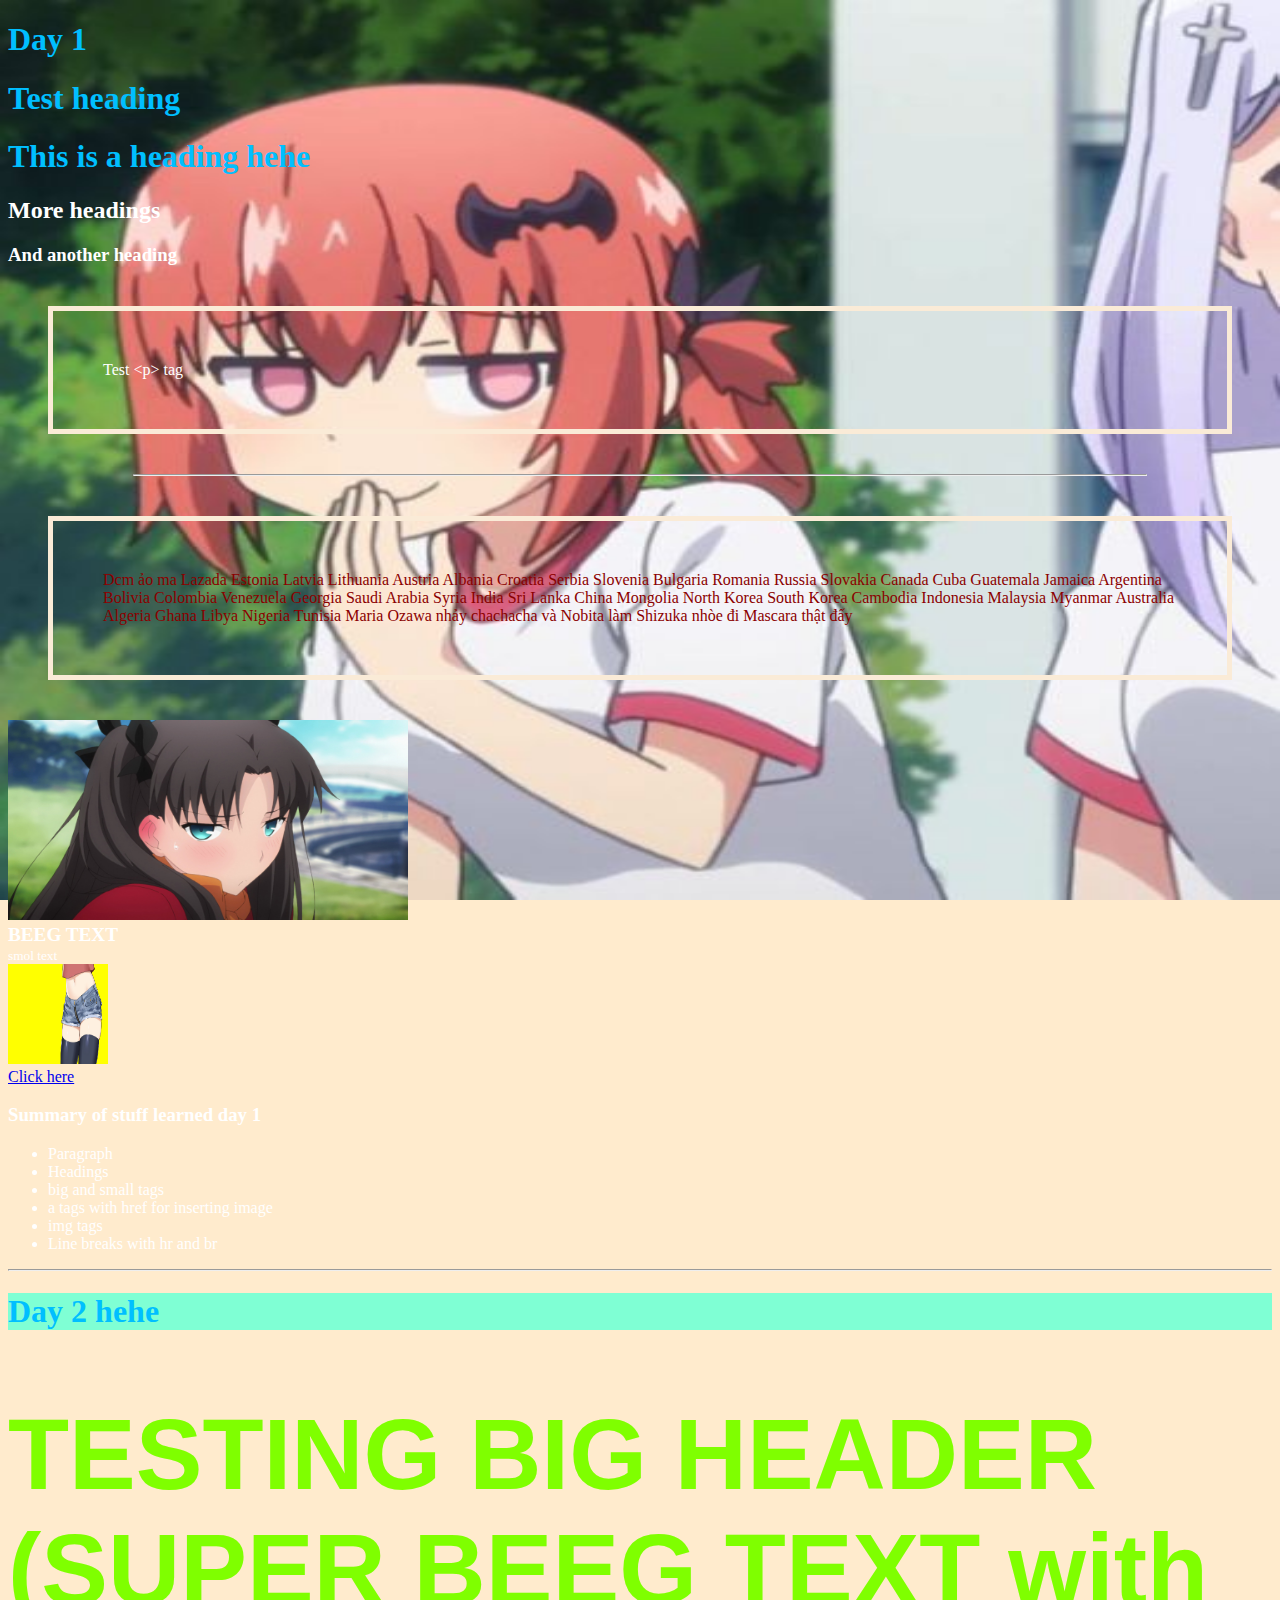
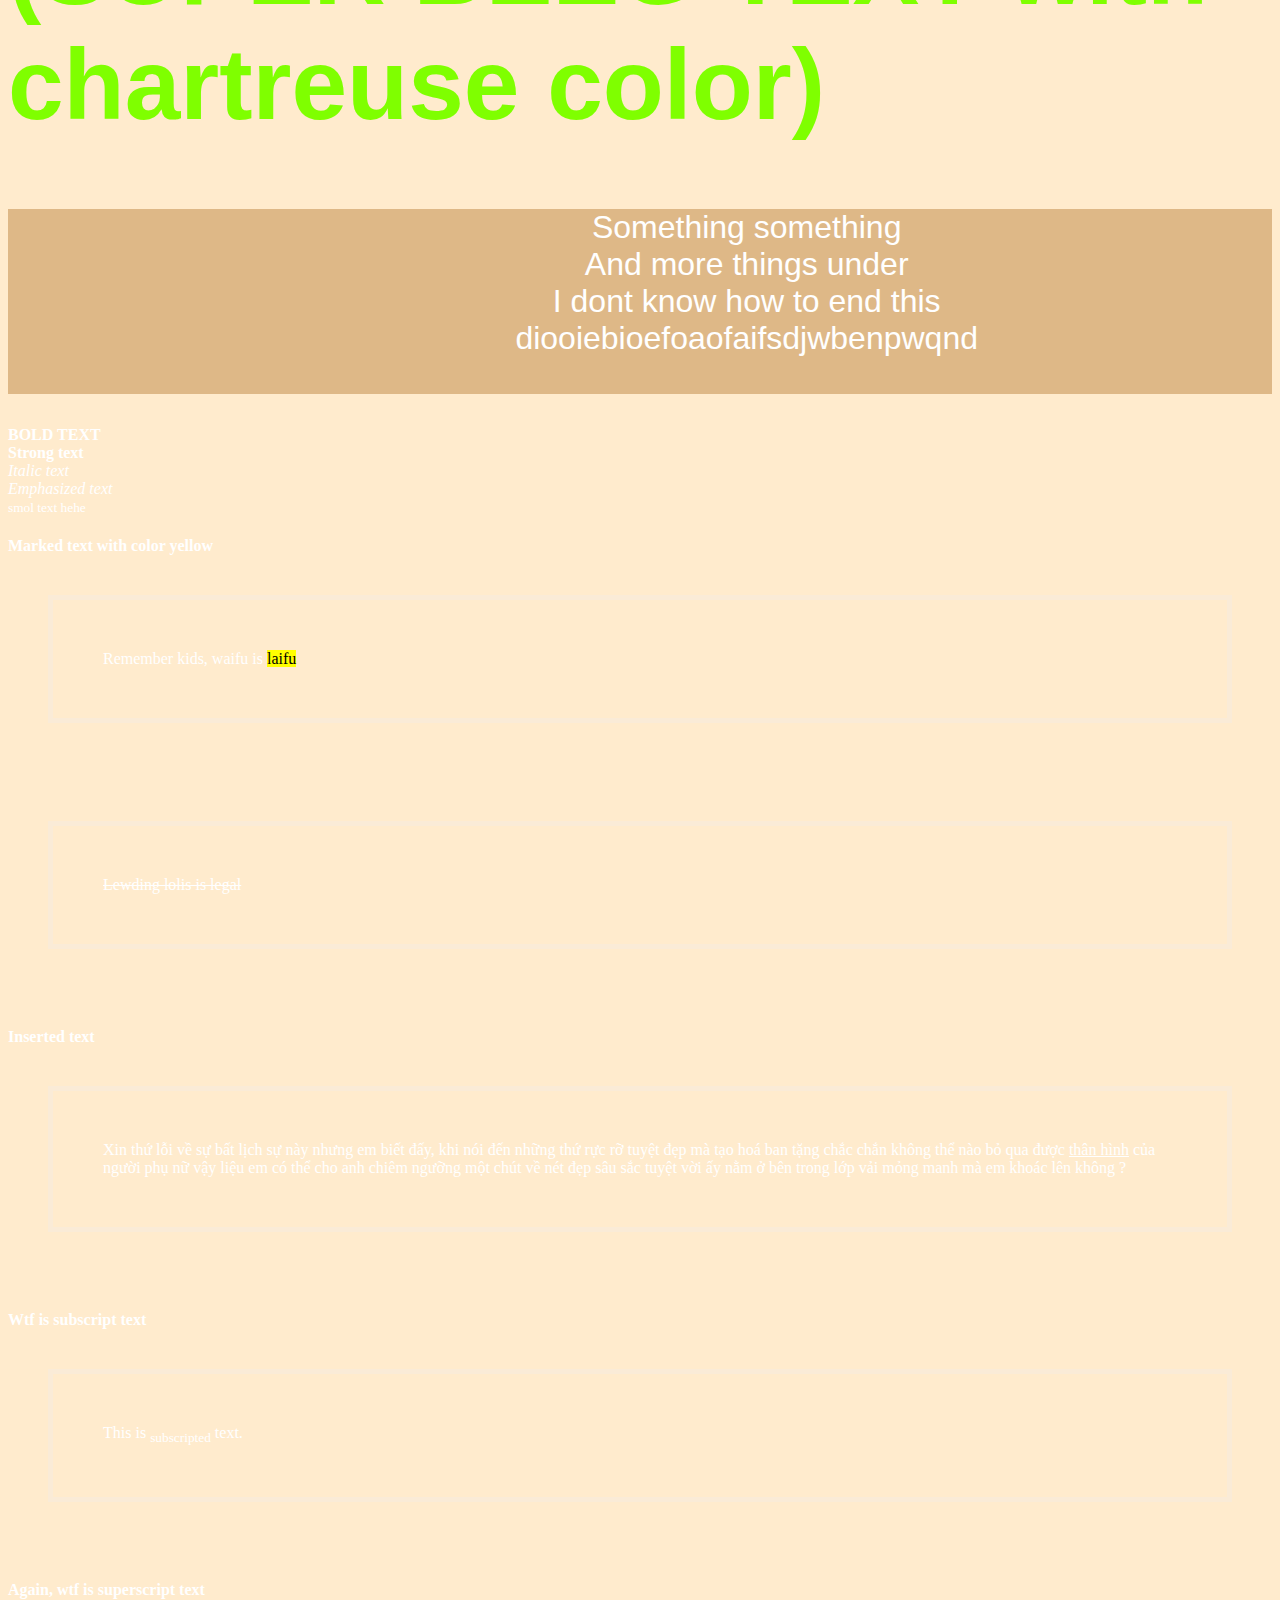
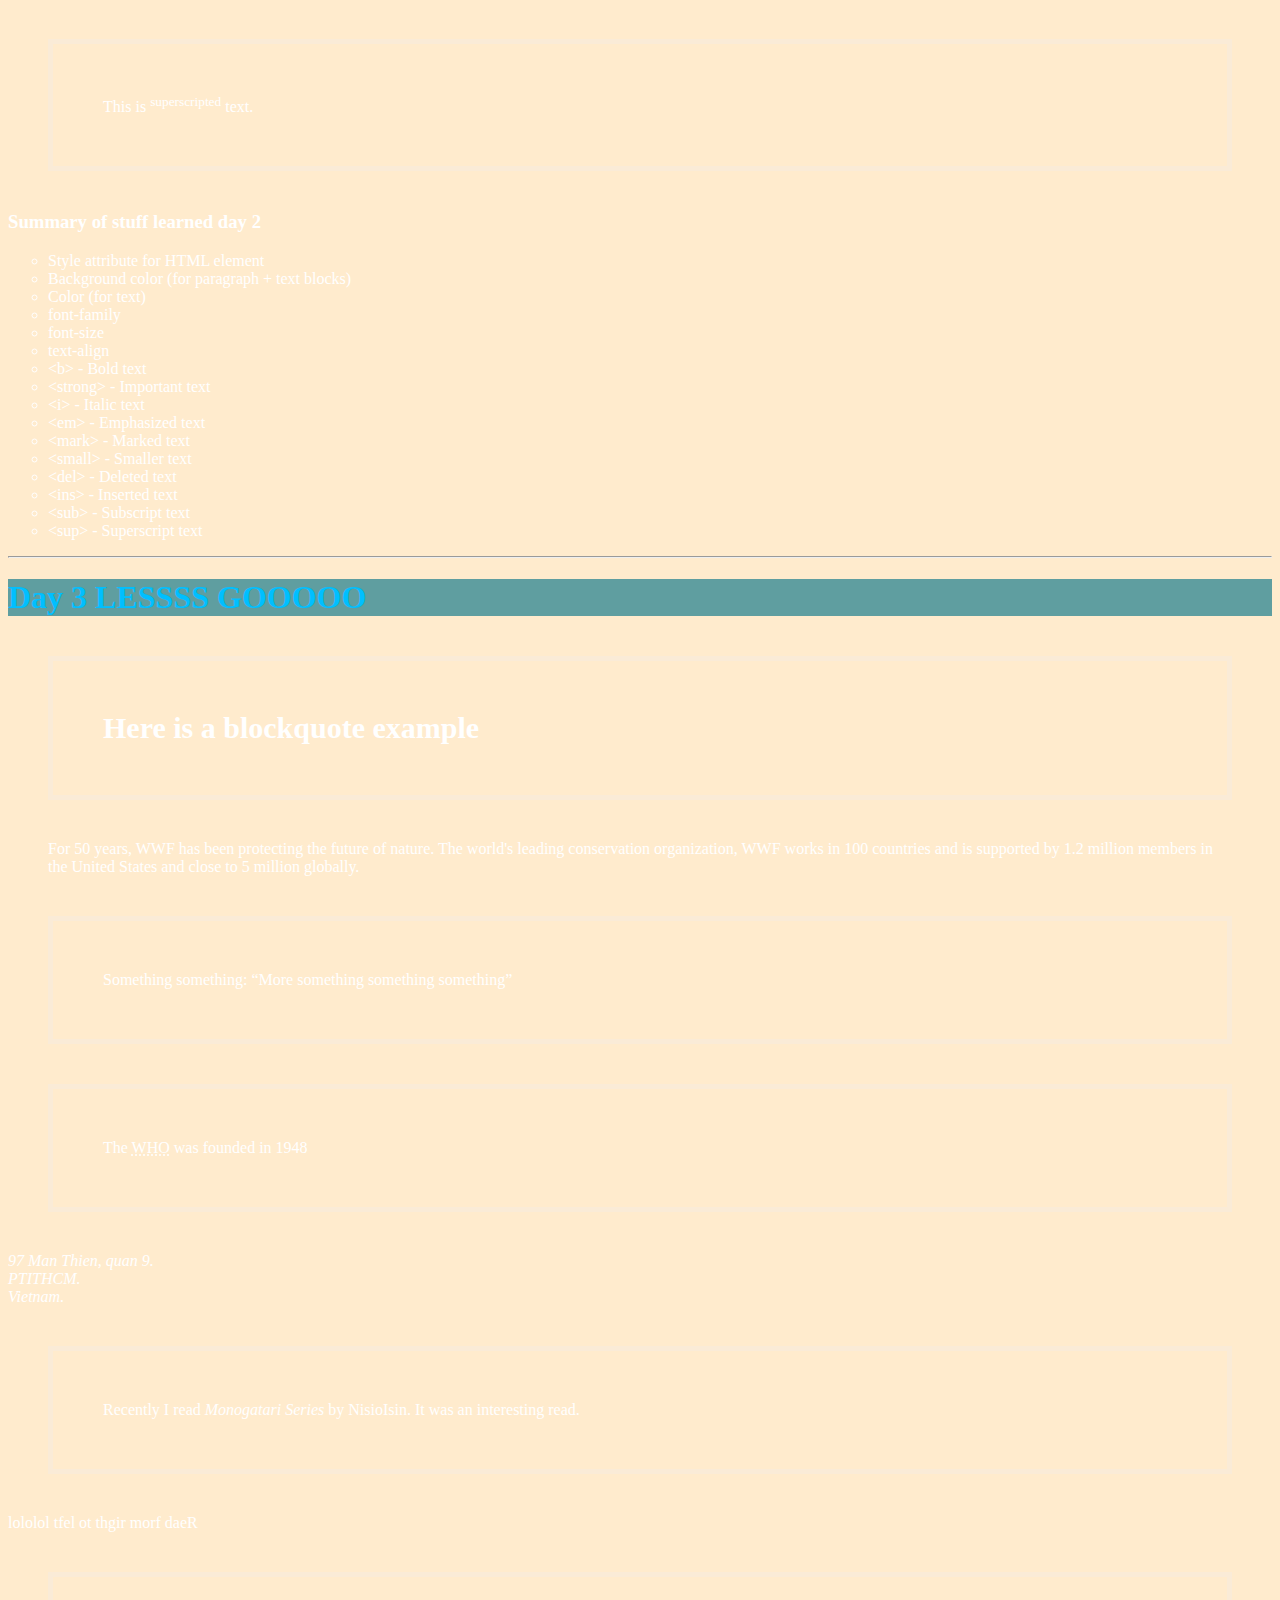
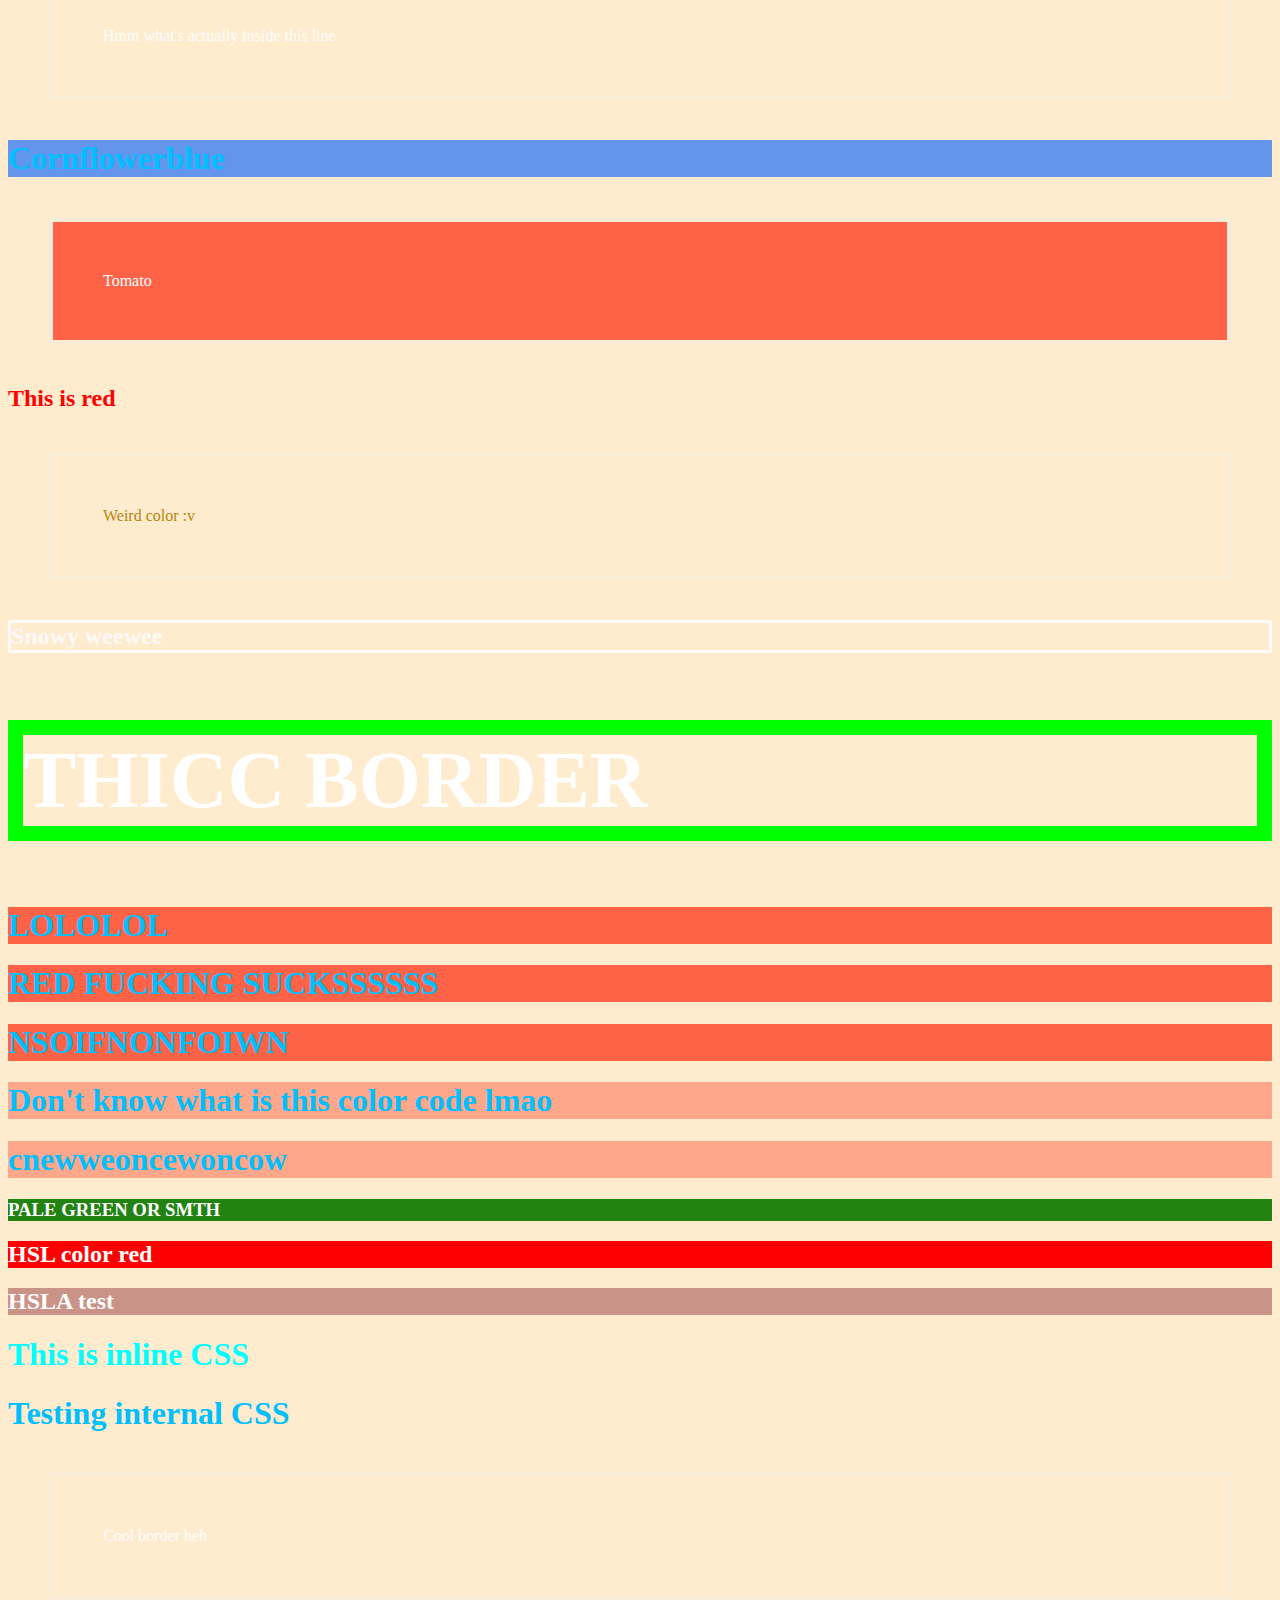
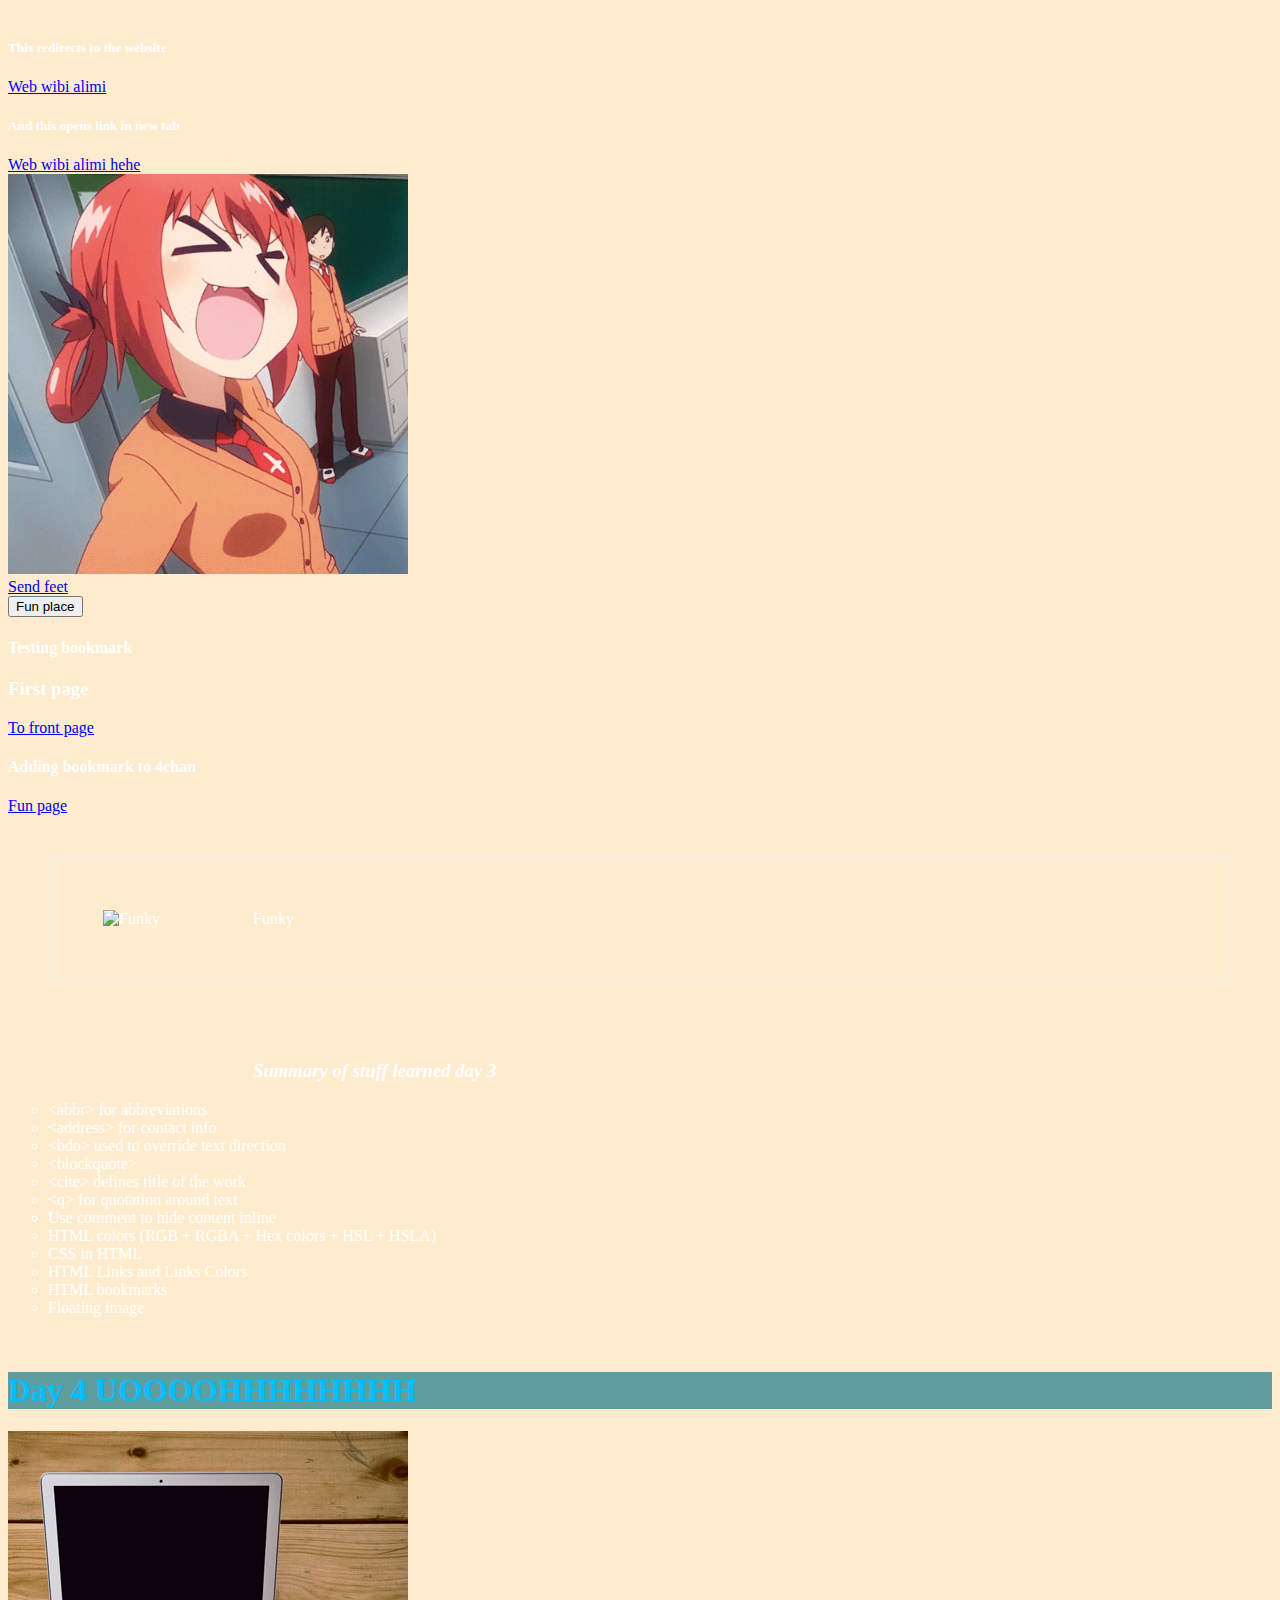
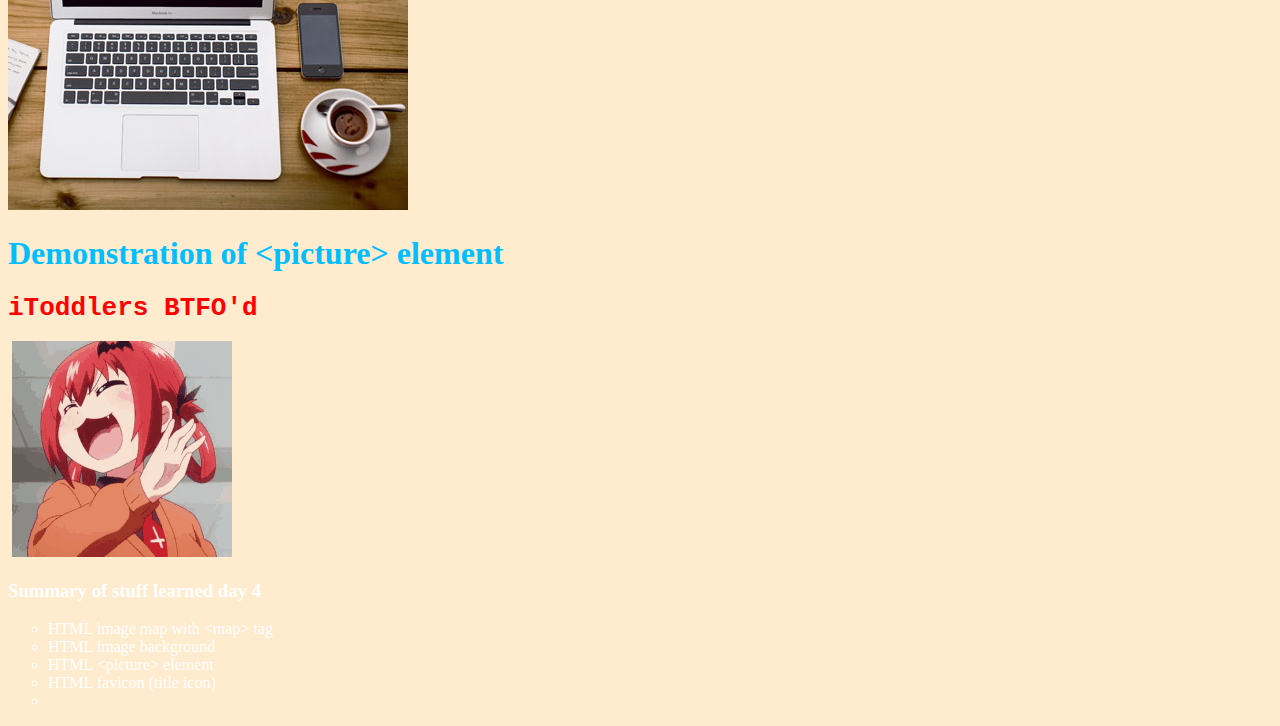
==== index.html @ 872552ba "Day 4 bla bla" ====
<!DOCTYPE html>
<html>
	<head>
		<title>My blog</title>
		<!-- Title bar favicon -->
		<link rel="icon" type="image/png" href="icons8-among-us-32.png"> 
		<!-- External CSS -->	
		<!-- <link rel="stylesheet" href="styles.css"> -->
	</head>
	<html lang="vi">
	<body style="background-color: blanchedalmond;">


		<!----------------------------------------------------------Day 1----------------------------------------------------------------------------->
		<!-- Heading -->
		<h1> Day 1 </h1>
		<h1> Test heading </h1>
		<h1> This is a heading hehe </h1> 
		<h2> More headings </h2>
		<h3> And another heading </h3>
		
		<!-- Paragraph-->
		<p> Test &lt;p&gt; tag</p>
		<hr width="80%">
		<p style="color: darkred;" title="AO MA"> Dcm ảo ma Lazada Estonia Latvia Lithuania Austria Albania Croatia Serbia Slovenia Bulgaria Romania Russia Slovakia Canada Cuba Guatemala Jamaica Argentina Bolivia Colombia Venezuela Georgia Saudi Arabia Syria India Sri Lanka China Mongolia North Korea South Korea Cambodia Indonesia Malaysia Myanmar Australia Algeria Ghana Libya Nigeria Tunisia Maria Ozawa nhảy chachacha và Nobita làm Shizuka nhòe đi Mascara thật đấy</p>

		<!-- Insert image to website with img tag -->
		<img src="rin_blush.jpg" height="200px" width="400px" alt="Rin best waifu uwu">
		<br>

		<!-- big and small tag -->
		<big> <b>BEEG TEXT</b> </big>
		<br>
		<small> smol text </small>
		<br>
		<a href="http://ditmewibu.com/">
			<img src="thighs.png" height="100px" width="100px" alt="wibu">
			<br>
			Click here
		</a>
		<br>
		
		
		<!--- Summary --->
		<h3>Summary of stuff learned day 1</h3>
		<ul>
			<li>Paragraph</li>
			<li>Headings</li>
			<li>big and small tags</li>
			<li>a tags with href for inserting image</li>
			<li>img tags</li>
			<li>Line breaks with hr and br</li>
		</ul>
		<hr>




		<!----------------------------------------------------------Day 2----------------------------------------------------------------------------->
		<!-- Testing css style attribute -->
		<h1 style="background-color: aquamarine;"> Day 2 hehe </h1>	
		
		<!-- Adjust heading size with style attribute -->
		<h1 style="font-size: 100px; color: chartreuse; font-family: sans-serif;" > TESTING BIG HEADER (SUPER BEEG TEXT with chartreuse color) </h1>

		<!-- Pre-defined text with <pre> tag-->
		<pre style="background-color: burlywood; font-family: 'Franklin Gothic Medium', 'Arial Narrow', Arial, sans-serif; font-size: 200%; text-align: center;">
			Something something
			And more things under
			I dont know how to end this
			diooiebioefoaofaifsdjwbenpwqnd
		</pre>
		
		<!-- HTML text formatting -->
		<b>BOLD TEXT</b>
		<br>
		<strong>Strong text</strong>
		<br>
		<i>Italic text</i>
		<br>
		<em>Emphasized text</em>
		<br>
		<small>smol text hehe</small>
		<br>
		<h4>Marked text with color yellow</h4>
		<p>Remember kids, waifu is <mark>laifu</mark></p>
		<br>
		<p><del>Lewding lolis is legal</del></p>
		<br>
		<h4>Inserted text</h4>
		<p>Xin thứ lỗi về sự bất lịch sự này nhưng em biết đấy, khi nói đến những thứ rực rỡ tuyệt đẹp mà tạo hoá ban tặng chắc chắn không thể nào bỏ qua được <ins>thân hình</ins> của người phụ nữ vậy liệu em có thể cho anh chiêm ngưỡng một chút về nét đẹp sâu sắc tuyệt vời ấy nằm ở bên trong lớp vải mỏng manh mà em khoác lên không ?</p>
		<br>
		<h4>Wtf is subscript text</h4>
		<p>This is <sub>subscripted</sub> text.</p>
		<br>
		<h4>Again, wtf is superscript text</h4>
		<p>This is <sup>superscripted</sup> text.</p>


		

		<!--- Summary --->
		<h3>Summary of stuff learned day 2</h3>
		<ul style="list-style-type: circle;">
			<li>Style attribute for HTML element</li>
			<li>Background color (for paragraph + text blocks)</li>
			<li>Color (for text)</li>
			<li>font-family</li>
			<li>font-size</li>
			<li>text-align</li>
			<li>&lt;b&gt; - Bold text</li>
			<li>&lt;strong&gt; - Important text</li>
			<li>&lt;i&gt; - Italic text</li>
			<li>&lt;em&gt; - Emphasized text</li>
			<li>&lt;mark&gt; - Marked text</li>
			<li>&lt;small&gt; - Smaller text</li>
			<li>&lt;del&gt; - Deleted text</li>
			<li>&lt;ins&gt; - Inserted text</li>
			<li>&lt;sub&gt; - Subscript text</li>
			<li>&lt;sup&gt; - Superscript text</li>
		</ul>
		<hr>
		

		<!----------------------------------------------------------Day 3----------------------------------------------------------------------------->
		<h1 style="background-color: cadetblue;">Day 3 LESSSS GOOOOO</h1>
		
		<!--- Testing blockquote --->
		<p style="font-size: 30px;"><b>Here is a blockquote example</b></p>
		<blockquote cite="http://www.worldwildlife.org/who/index.html">
			For 50 years, WWF has been protecting the future of nature.
			The world's leading conservation organization,
			WWF works in 100 countries and is supported by
			1.2 million members in the United States and
			close to 5 million globally.
		</blockquote>

		<!--- Quotation mark around text--->
		<p>Something something: <q>More something something something</q></p>

		<!--- Abbreaviation --->
		<p>The <abbr title="World Health Organization">WHO</abbr> was founded in 1948</p>

		<!--- Address for contact info--->
		<address>
			97 Man Thien, quan 9.<br>
			PTITHCM.<br>
			Vietnam.<br>
		</address>

		<!--- Cite for work title --->
		<p>Recently I read <cite>Monogatari Series</cite> by NisioIsin. It was an interesting read.</p>

		<!--- Bi-directionial override, used to override current text direction --->
		<bdo dir="rtl">Read from right to left lololol</bdo>

		<!--- Hide inline content KEKW --->
		<p>Hmm what's actually inside this line <!-- LOLOLOL TROLLED --></p>

		<!--------- HTML colors --------->

		<!--- Background colors --->
		<h1 style="background-color: cornflowerblue;">Cornflowerblue</h1>
		<p style="background-color: tomato;">Tomato</p>

		<!--- Text colors --->
		<h2 style="color: red;">This is red</h2>
		<p style="color: darkgoldenrod;">Weird color :v</p>
		
		<!--- Border color --->
		<h2 style="border: 3px solid snow; color: snow;">Snowy weewee</h2>
		<h2 style="border: 15px solid lime; font-size: 500%;"><b>THICC BORDER</b></h2>

		<!--- Color values using rgb color code --->
		 <h1 style="background-color:rgb(255, 99, 71);">LOLOLOL</h1>
		<h1 style="background-color:#ff6347;">RED FUCKING SUCKSSSSSS</h1>
		<h1 style="background-color:hsl(9, 100%, 64%);">NSOIFNONFOIWN</h1>

		<h1 style="background-color:rgba(255, 99, 71, 0.5);">Don't know what is this color code lmao</h1>
		<h1 style="background-color:hsla(9, 100%, 64%, 0.5);">cnewweoncewoncow</h1> 

		<!--- HTML Hex colors --->
		<h3 style="background-color: #228312;">PALE GREEN OR SMTH</h3>


		<!--- HSL Color values --->
		<h2 style="background-color: hsl(0, 100%, 50%);">HSL color red</h2>
		<h2 style="background-color: hsla(0, 30%, 50%, 60%);">HSLA test</h2>


		<!--- HTML_CSS --->
		
		<!-- Inline CSS -->
		<h1 style="font-size: 200%; color: aqua;">This is inline CSS</h1>

		<!-- Internal CSS -->
		<style>
			<!-- h1 {color: deepskyblue;} -->
			<!-- p {border: 5px solid antiquewhite; padding: 50px; margin: 40px;} -->
		</style>
		<h1>Testing internal CSS</h1>
		<p>Cool border heh</p>
		
		<!--- HTML Links --->
		<h5>This redirects to the website</h5>
		<a href="http://ditmewibu.com">Web wibi alimi</a>
		
		<br>

		<h5>And this opens link in new tab</h5>
		<!-- Target attribute -->
		<a href="http://ditmewibu.com" target="_blank">Web wibi alimi hehe</a>
		
		<br>

		<!-- Links in image, GIF, etc -->
		<a href="https://www.youtube.com/watch?v=951W21tptgI" title="iToddlers BTFO">
			<img src="satania_kekw.gif" alt="satania" width="400px" height="400px">
		</a>

		<br>

		<!-- Link to an email address -->
		<a href="mailto:sendfeetpicpls@horsefucker.org">Send feet</a>
		
		<br>

		<!-- Button as link -->
		<button onclick="document.location='https://4chan.org/'">Fun place</button> 	

		<!--- HTML Link - Bookmarks --->
		
		<!-- Step 1: create bookmark using id attribute -->
		<h4>Testing bookmark</h4>
		<h3 id="">First page</h3>
		<!-- Step 2: add link to the bookmark -->
		<a href="#P1">To front page</a>
		
		<br>
		
		<h4>Adding bookmark to 4chan</h4>
		<!-- Add link to a  bookmark on another page -->
		<a href="https://4chan.org/g"#CG>Fun page</a>

		<!-- Floating image -->
		<p style="background-color: blanchedalmond;"><img src="cirno_bouncing.gif" alt="Funky" style="float: left; width: 150px; height: 150px;">Funky</p>
		
		<br>

		<h3><i>Summary of stuff learned day 3</i></h3>
		<ul style="list-style-type: circle;">
			<li>&lt;abbr&gt; for abbreviations</li>
			<li>&lt;address&gt; for contact info</li>
			<li>&lt;bdo&gt; used to override text direction</li>
			<li>&lt;blockquote&gt;</li>
			<li>&lt;cite&gt; defines title of the work</li>
			<li>&lt;q&gt; for quotation around text</li>
			<li>Use comment to hide content inline</li>
			<li>HTML colors (RGB + RGBA + Hex colors + HSL + HSLA)</li>
			<li>CSS in HTML</li>
			<li>HTML Links and Links Colors</li>
			<li>HTML bookmarks</li>
			<li>Floating image</li>
		</ul>

		<br>

		<!----------------------------------------------------------Day 3----------------------------------------------------------------------------->
		<h1 style="background-color: cadetblue;">Day 4 UOOOOHHHHHHHH</h1>

		<!-- Image map example -->
		 <img src="workplace.jpg" alt="Workplace" usemap="#workmap">

		<map name="workmap">
			<area shape="rect" coords="34,44,270,350" alt="Computer" href="computer.jpg">
			<area shape="rect" coords="290,172,333,250" alt="Phone" href="moshi_moshi.jpg">
			<area shape="circle" coords="337,300,44" alt="Coffee" href="sips_coffe.webp">
		</map>

		<!---- HTML background image ---->

		<!-- Background image in <body> tag -->
		<style>
			body {
				background-size: 100% 100%;
				background-attachment: fixed;
				background-repeat: no-repeat;
				background-image: url('smug1.jpg');
				color: white;
			}
		</style>

		<br>

		<!-- HTML <picture> element -->
		<!-- Used to contain multiple image source for multiple platform -->
		<h1>Demonstration of &lt;picture&gt; element</h1>
		<h1 style="font-size: 200%; font-family: monospace; color: red;">iToddlers BTFO'd</h1>
		<image>
			<source media="(min-width: 650px)" srcset="rin_blush.jpg">
			<source media="(min-width: 450px)" src="thighs.png">
			<img src="laugh2.gif" alt="satania" style="width: auto;">
		</image>

		<!-- HTML favicon (the small image on the left of title bar of browser tab) -->
		<!-- Include below <title> tag -->


		<!-- HTML tables -->
		

		<h3><b>Summary of stuff learned day 4</b></h3>
		<ul style="list-style-type: circle;">
			<li>HTML image map with &lt;map&gt; tag</li>
			<li>HTML image background</li>
			<li>HTML &lt;picture&gt; element</li>
			<li>HTML favicon (title icon)</li>
			<li></li>
		</ul>	
	</body>
	</html>
</html>
---- styles.css ----
h2 {
	color: gainsboro;
}

p {
	color: darkcyan;
	background-color: darkolivegreen;
	font-size: 150%;
}

a:link {
  color: green;
  background-color: transparent;
  text-decoration: none;
}

a:visited {
  color: pink;
  background-color: transparent;
  text-decoration: none;
}

a:hover {
  color: red;
  background-color: transparent;
  text-decoration: underline;
}

a:active {
  color: yellow;
  background-color: transparent;
  text-decoration: underline;
}
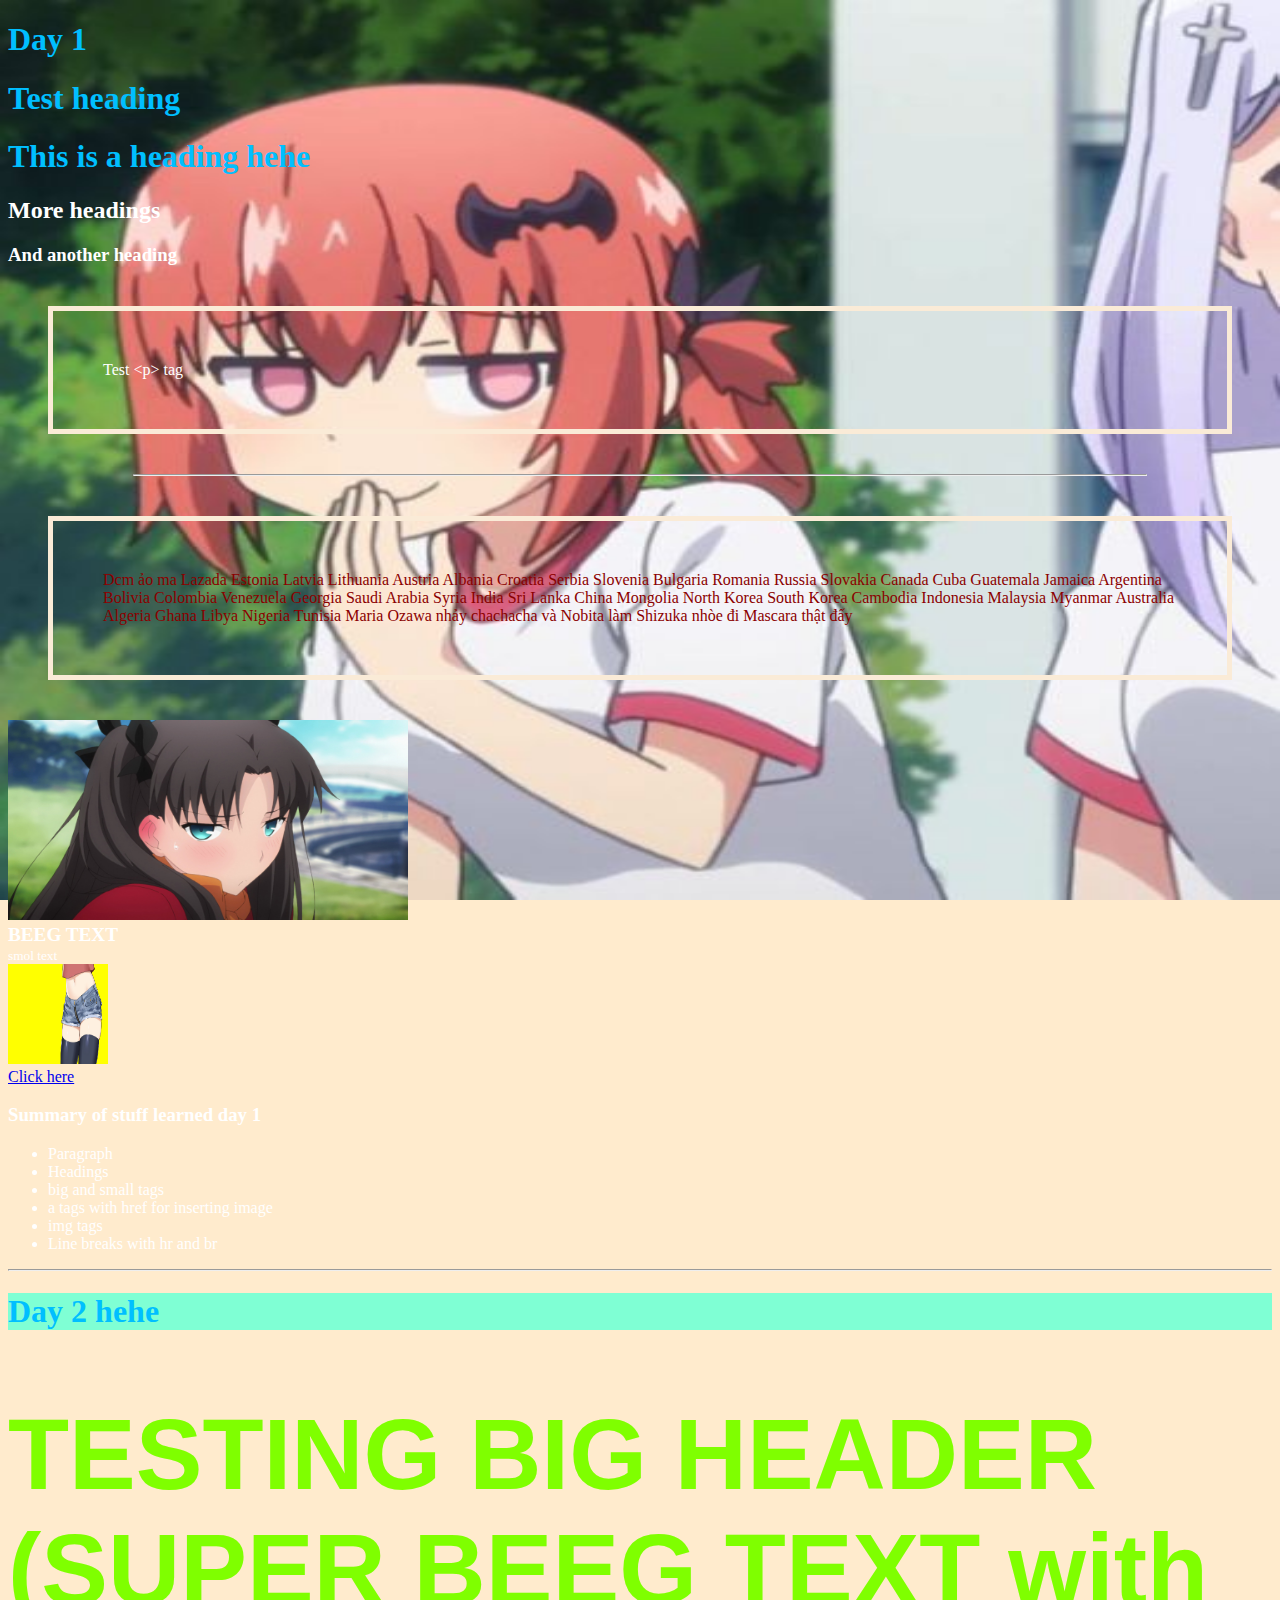
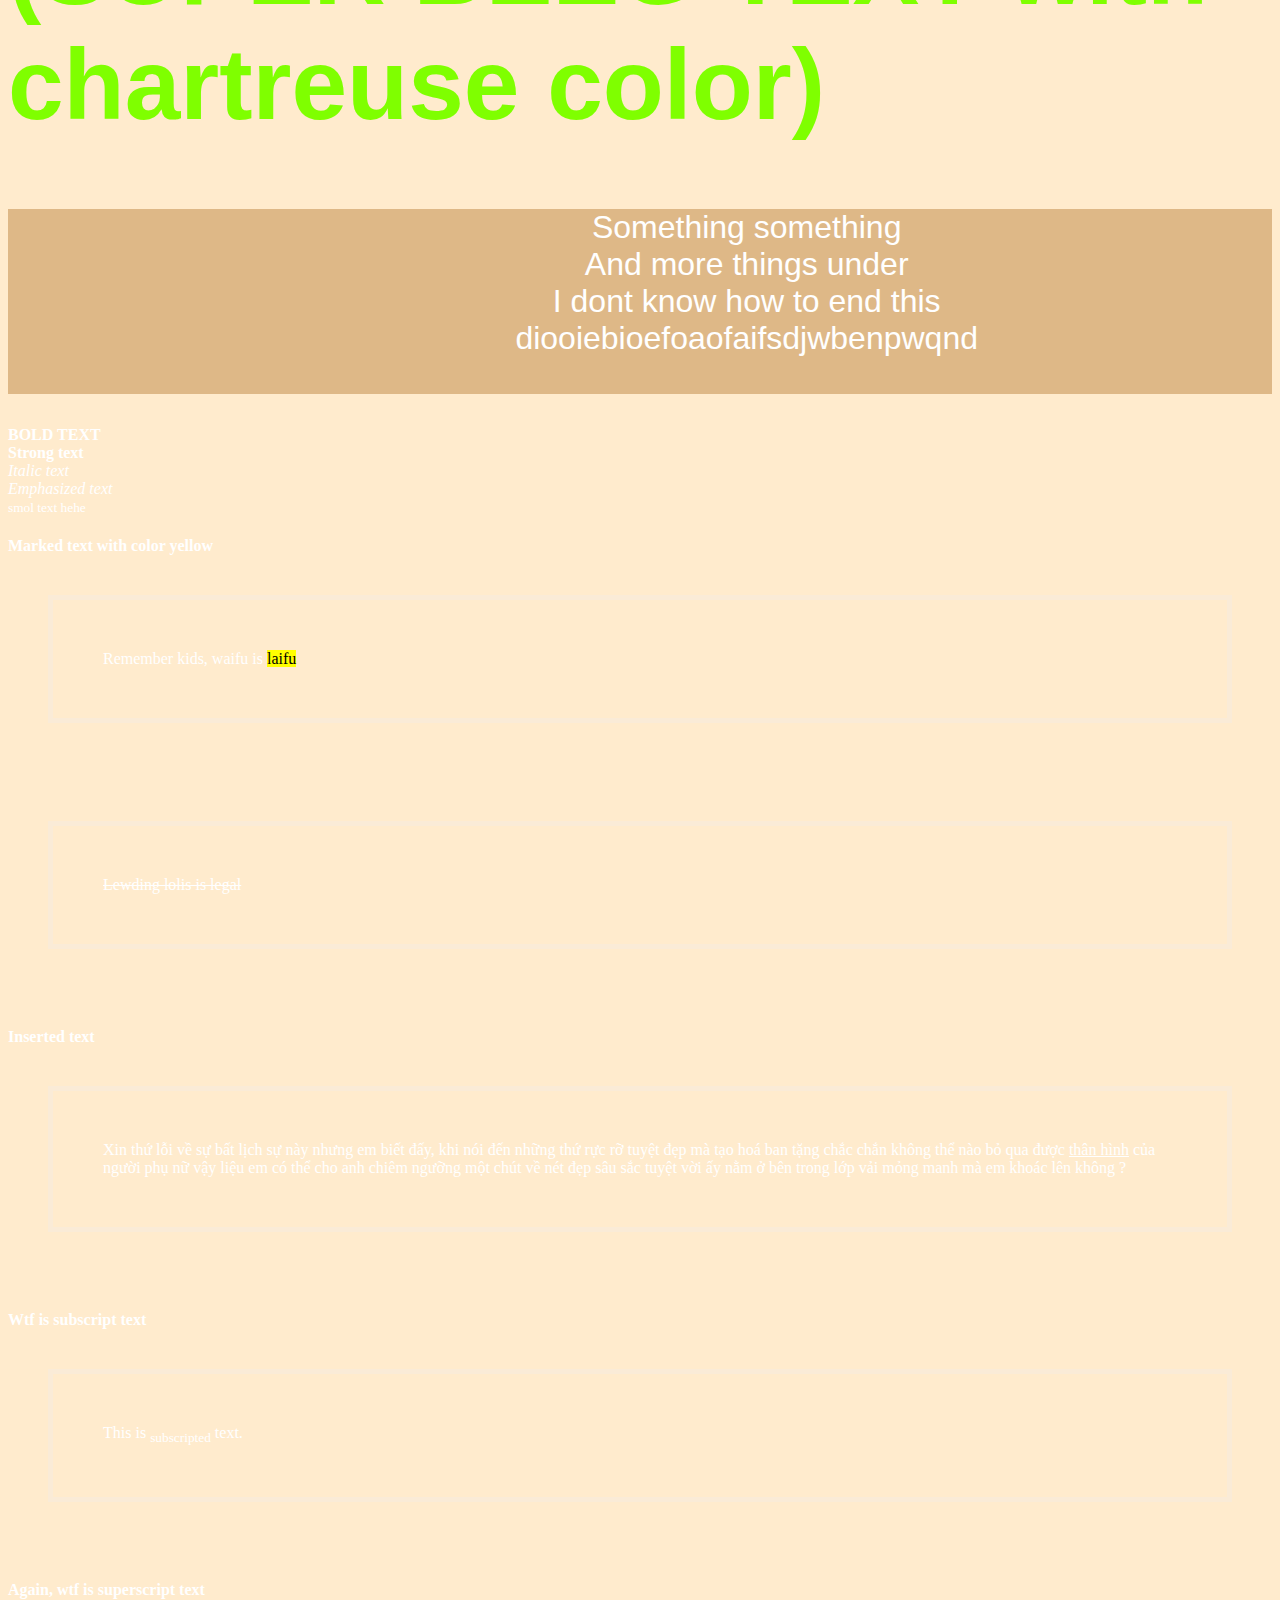
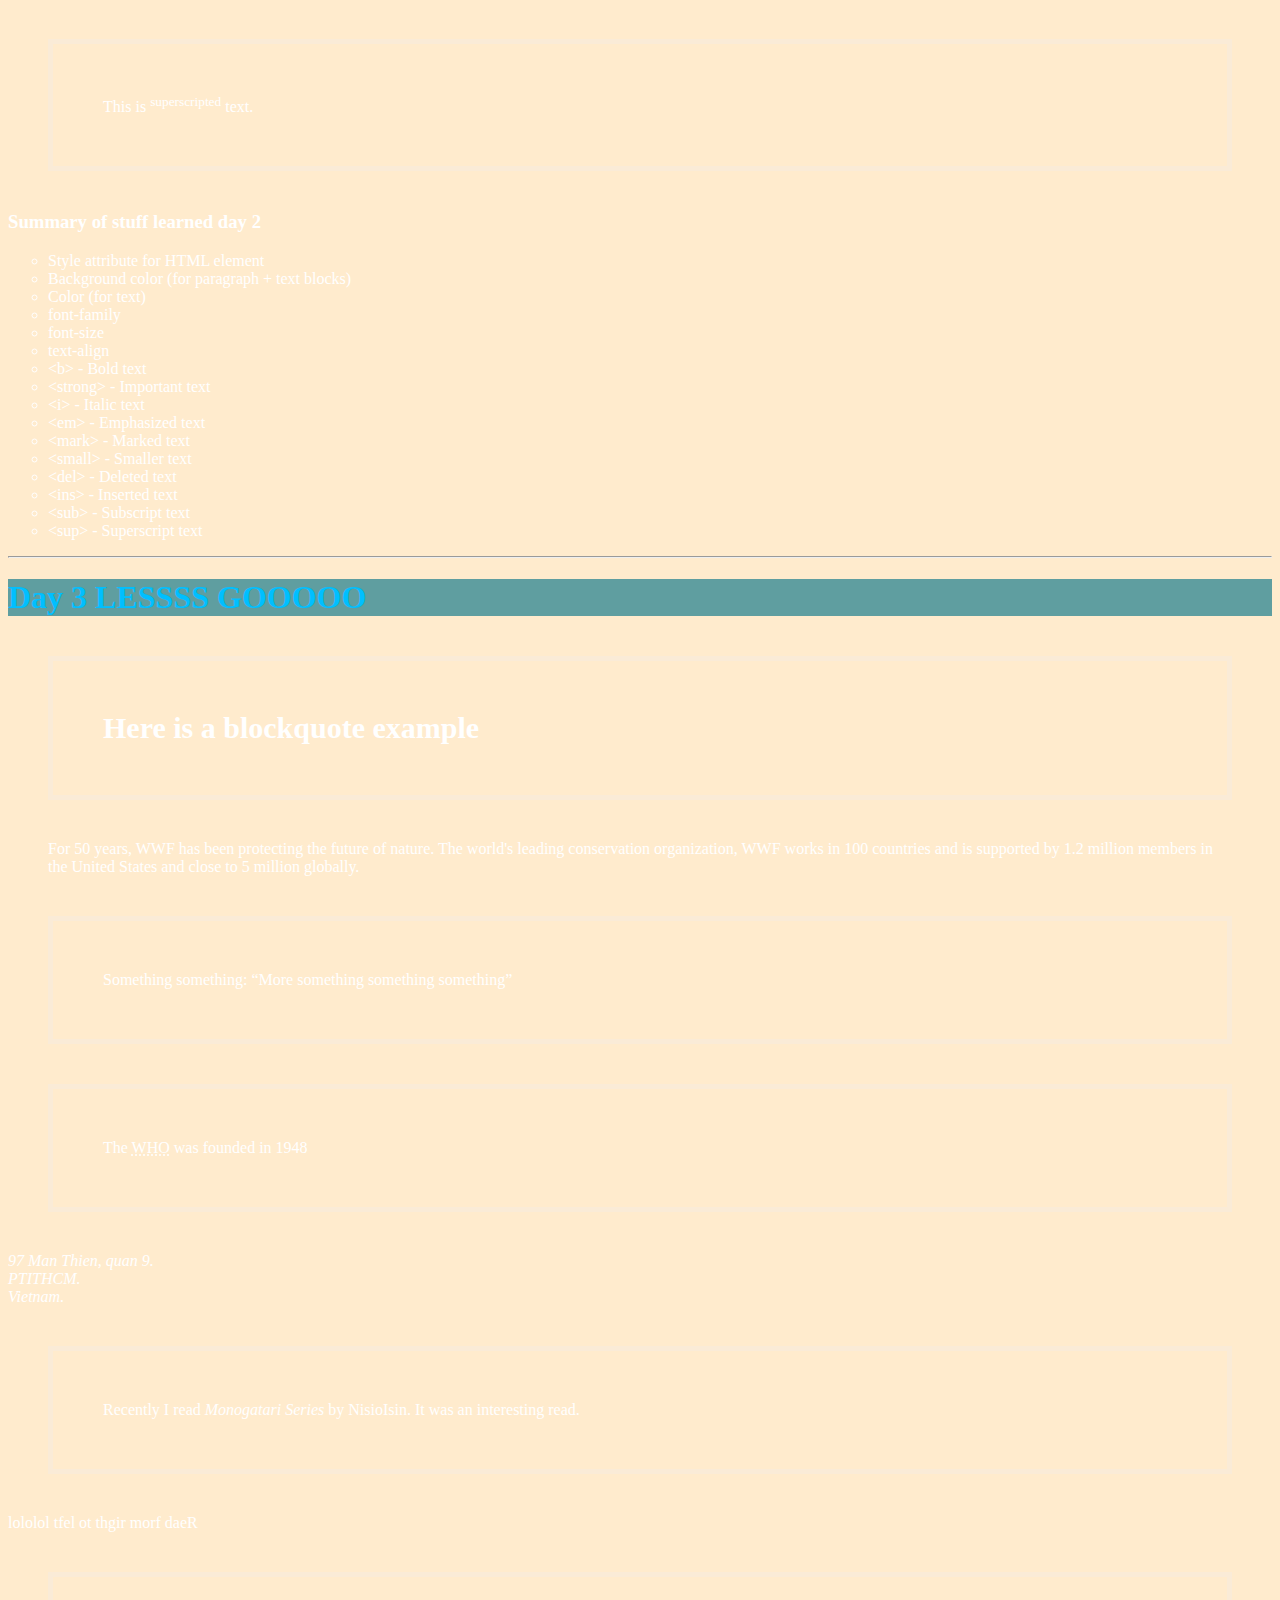
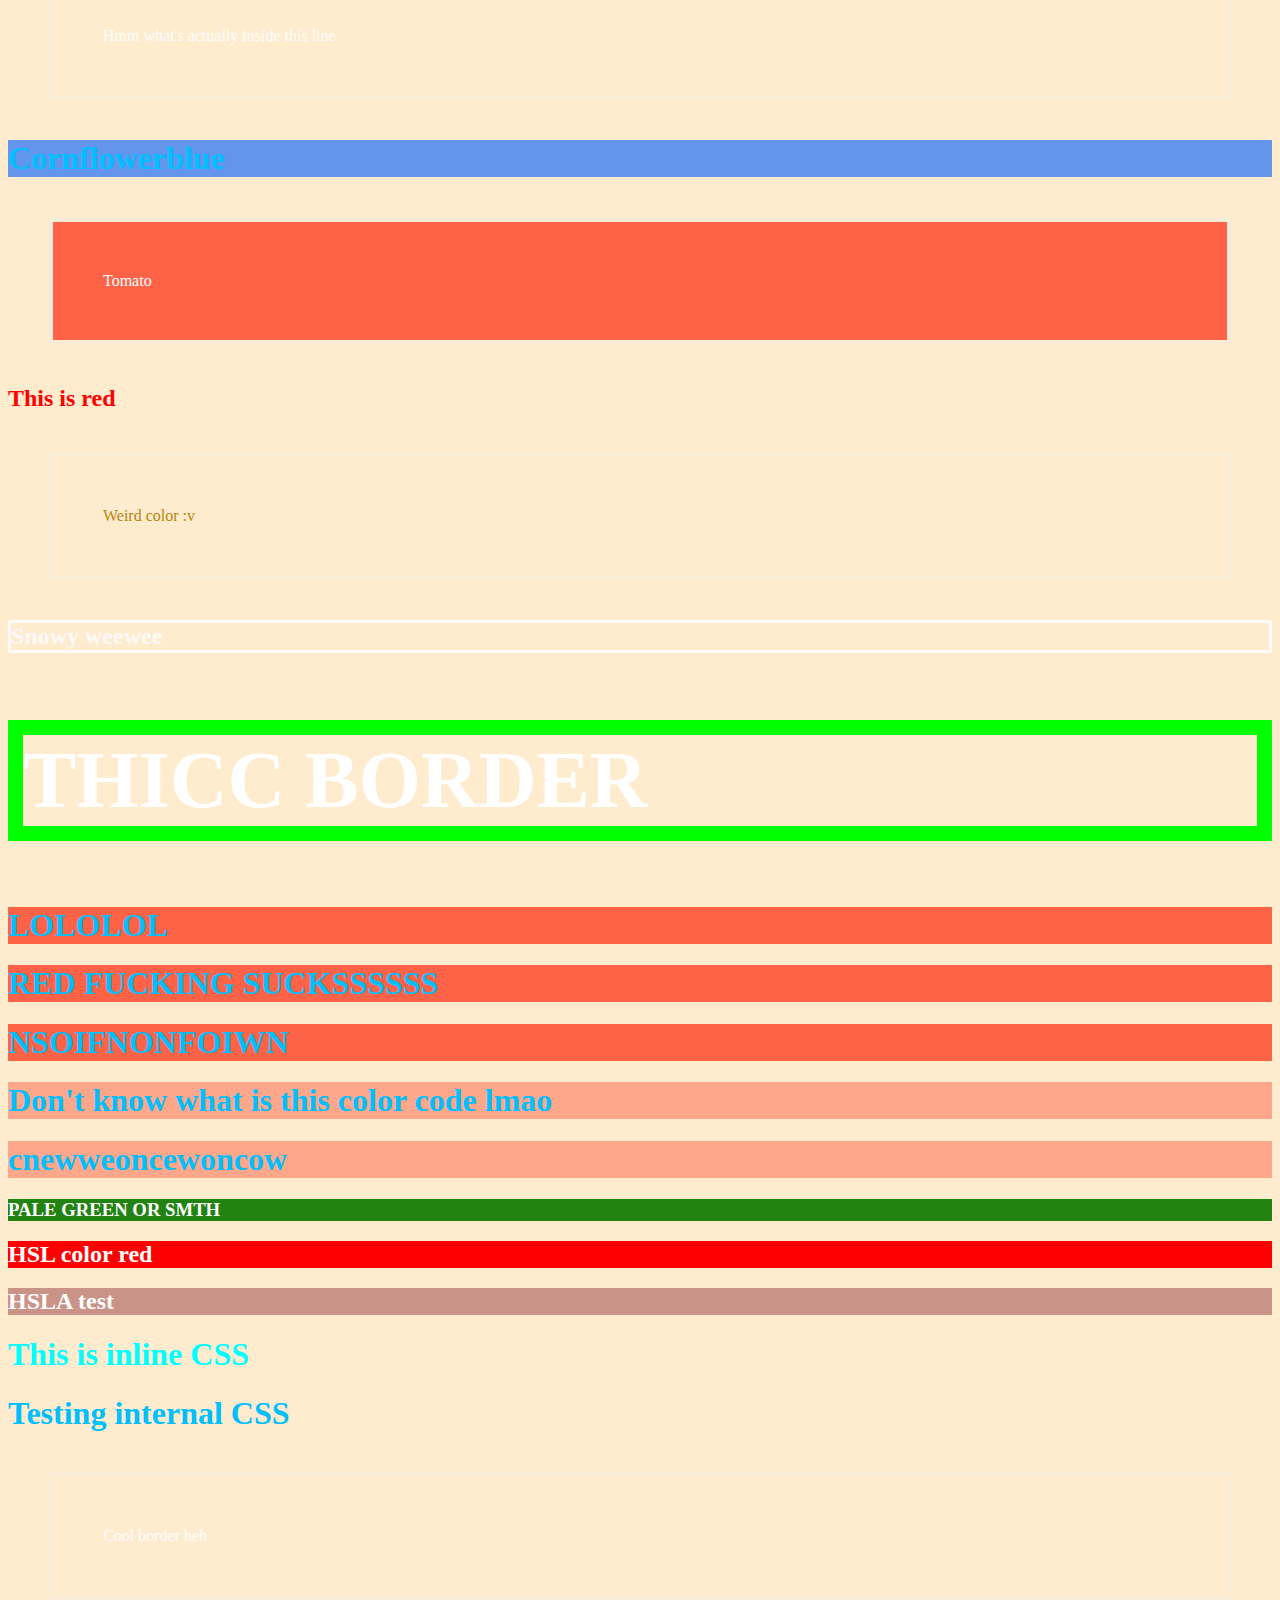
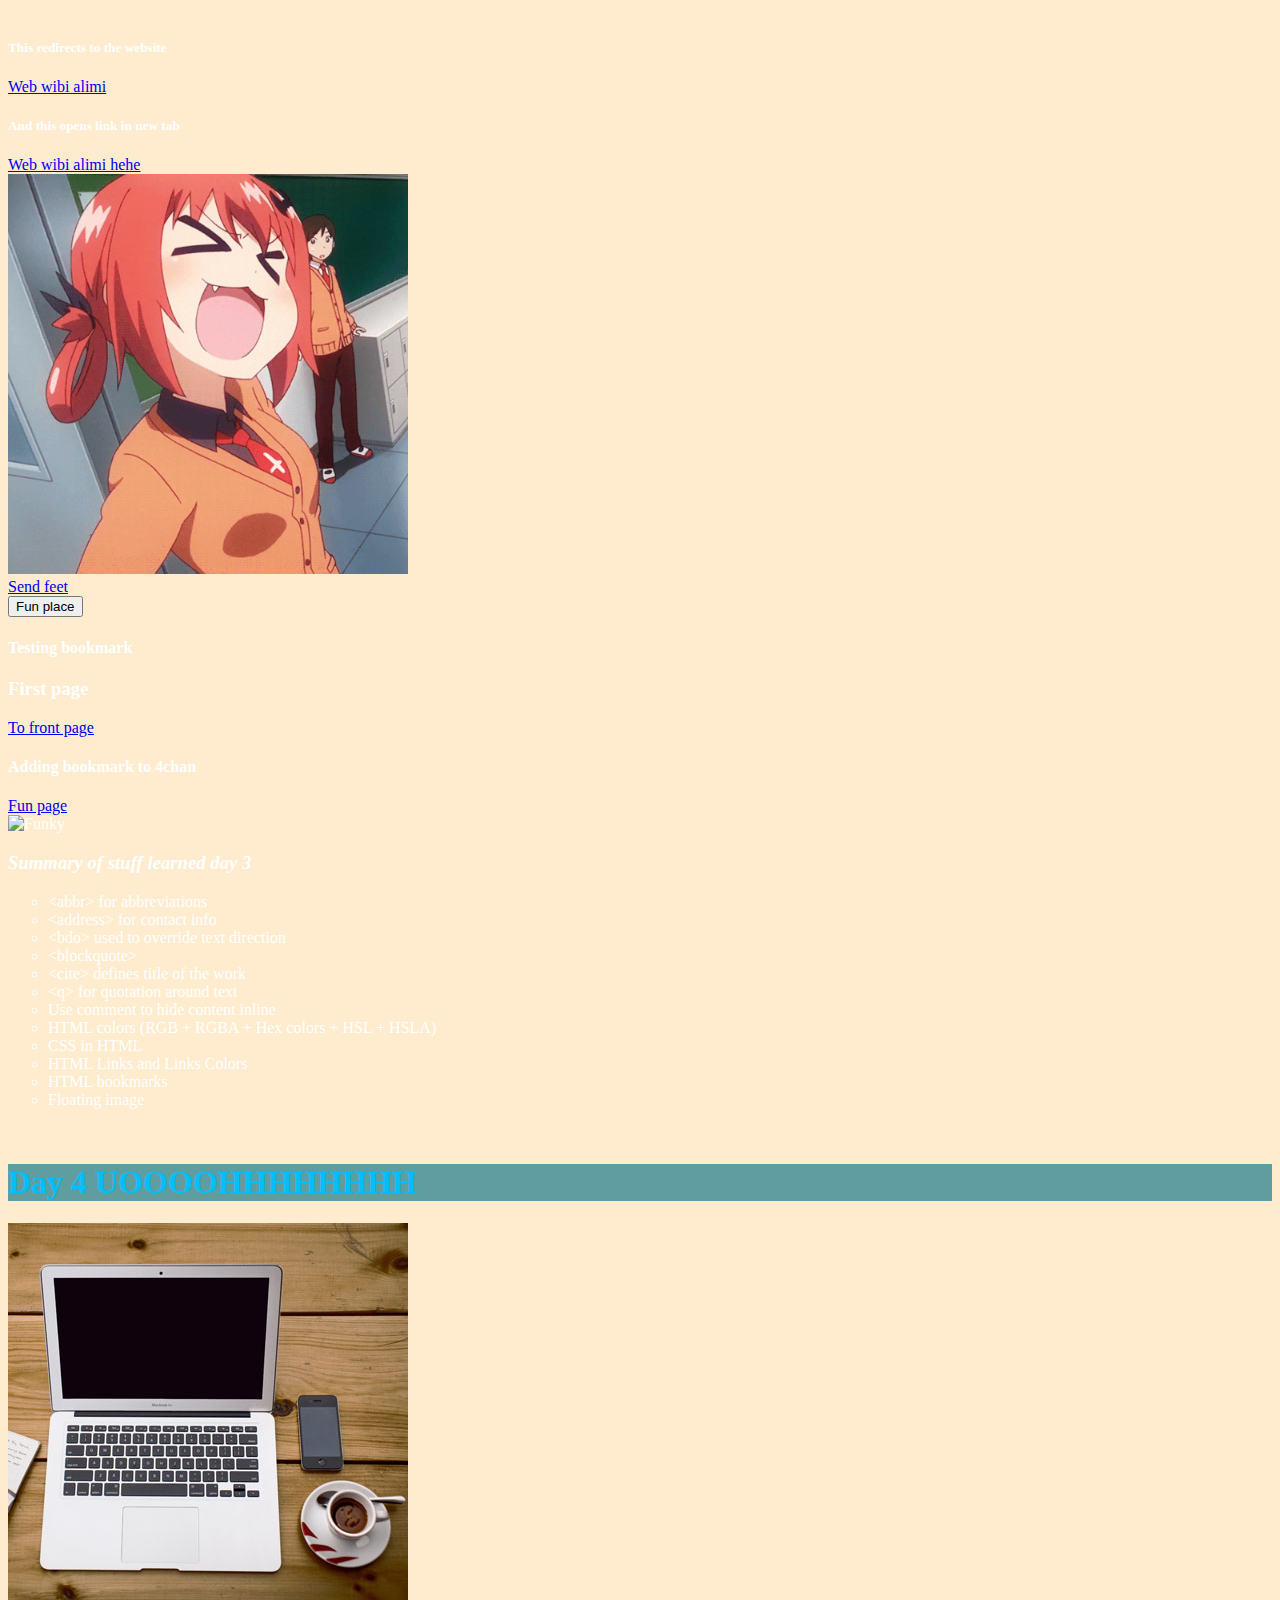
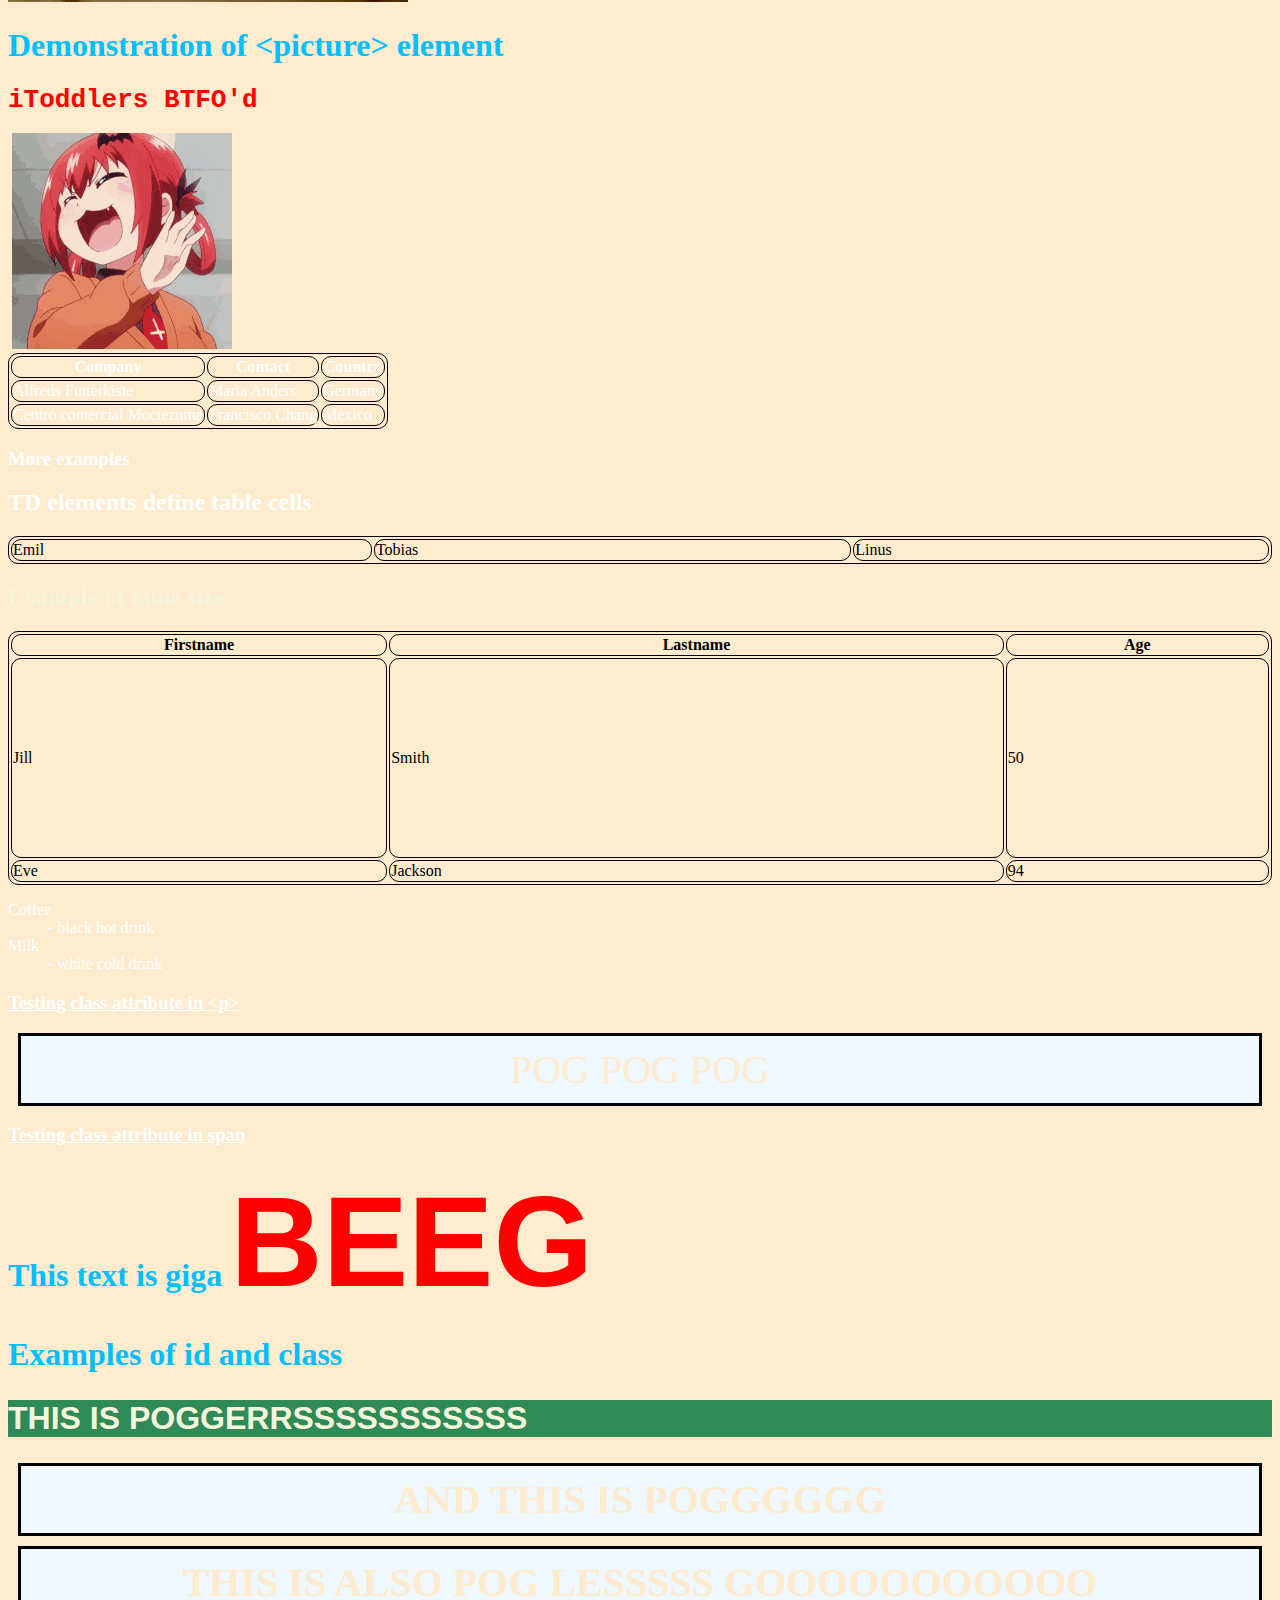
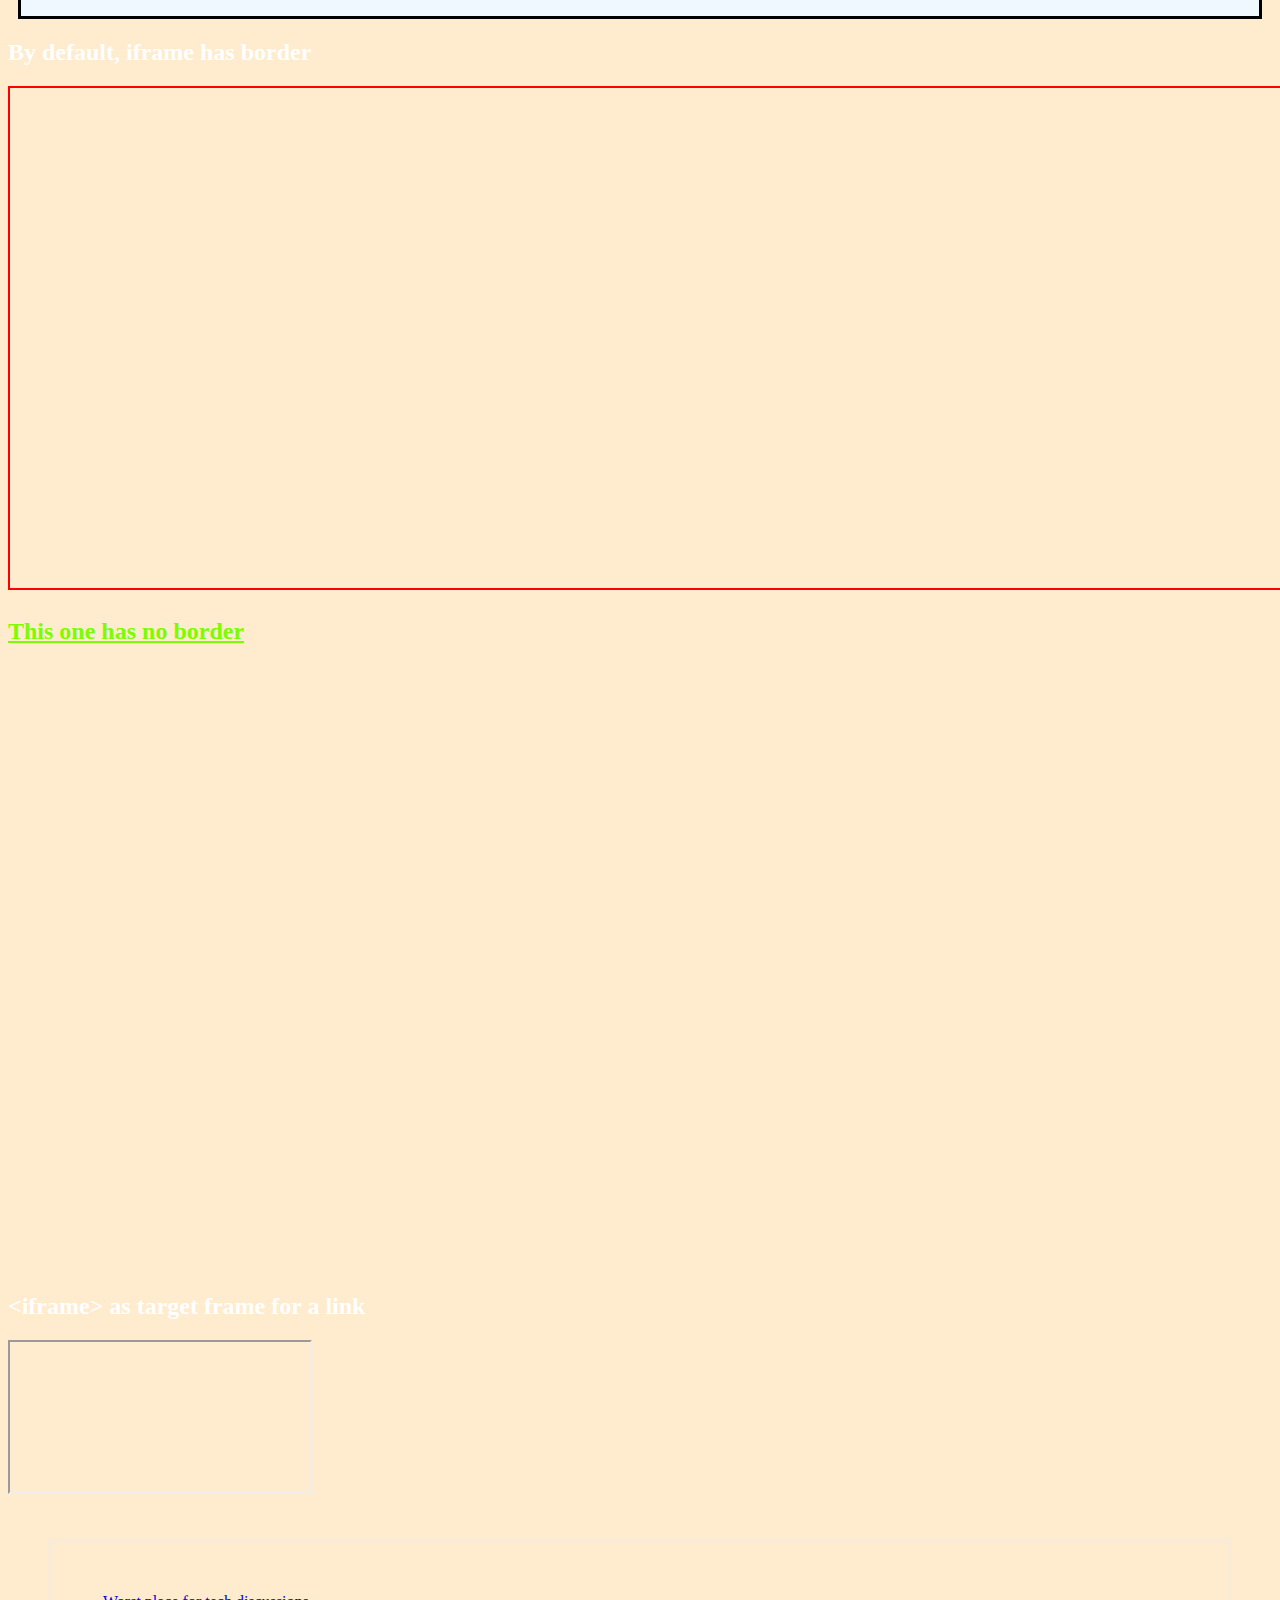
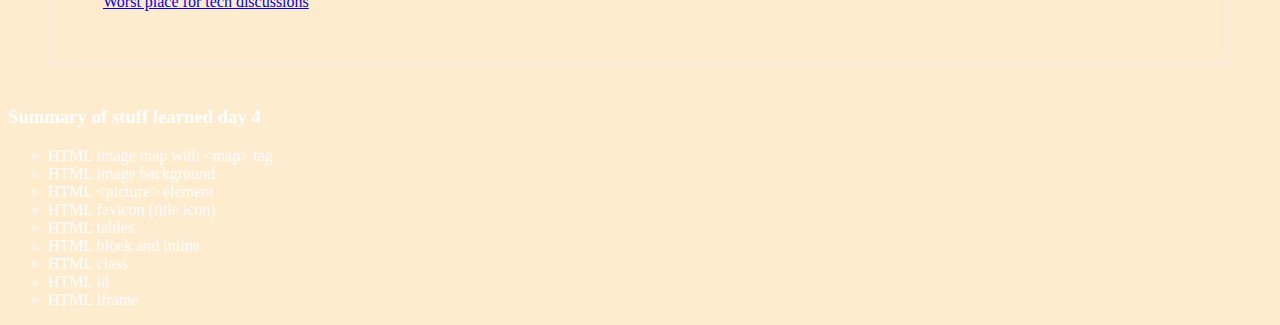
==== commit 1cc99ba1: "Day 4 top kek" ====
--- a/index.html
+++ b/index.html
@@ -232,7 +232,7 @@
 		
 		<!-- Step 1: create bookmark using id attribute -->
 		<h4>Testing bookmark</h4>
-		<h3 id="">First page</h3>
+		<h3 id="P1">First page</h3>
 		<!-- Step 2: add link to the bookmark -->
 		<a href="#P1">To front page</a>
 		
@@ -241,9 +241,11 @@
 		<h4>Adding bookmark to 4chan</h4>
 		<!-- Add link to a  bookmark on another page -->
 		<a href="https://4chan.org/g"#CG>Fun page</a>
+		
+		<br>
 
 		<!-- Floating image -->
-		<p style="background-color: blanchedalmond;"><img src="cirno_bouncing.gif" alt="Funky" style="float: left; width: 150px; height: 150px;">Funky</p>
+		<img src="cirno_bouncing.gif" alt="Funky" style="float: center; width: 200px; height: 200px;">
 		
 		<br>
 
@@ -289,7 +291,7 @@
 				color: white;
 			}
 		</style>
-
+		
 		<br>
 
 		<!-- HTML <picture> element -->
@@ -307,7 +309,141 @@
 
 
 		<!-- HTML tables -->
-		
+		<style>
+			table, th, td {
+				border:1px solid black;
+				border-style: dotted;
+				border-radius: 10px;
+			}
+		</style>
+		 <table>
+			 <tr>
+		     	<th>Company</th>
+				<th>Contact</th>
+				<th>Country</th>
+			</tr>
+    		<tr>
+			    <td>Alfreds Futterkiste</td>
+			    <td>Maria Anders</td>
+			    <td>Germany</td>
+		     </tr>
+		    <tr>
+			    <td>Centro comercial Moctezuma</td>
+			    <td>Francisco Chang</td>
+			    <td>Mexico</td>
+		    </tr>
+		</table> 
+		
+		<h3>More examples</h3>
+		<style>
+			table, th, td {
+		    border:1px solid black;
+		}
+		</style>
+
+		<h2>TD elements define table cells</h2>
+
+		<table style="width:100%; color: black;">
+			<tr>
+			   <td>Emil</td>
+		       <td>Tobias</td>
+		       <td>Linus</td>
+		   </tr>
+		</table>
+		
+		<!-- HTML table size -->
+		<h2 style="color: beige;">Example of table size</h2>
+		<table style="width:100%; color: black;">
+			<tr>
+				<!-- Column width -->
+			    <th style="width: 30%;">Firstname</th>
+			    <th>Lastname</th>
+			    <th>Age</th>
+			</tr>
+			<!-- Row height -->
+			<tr style="height: 200px;">
+			    <td>Jill</td>
+			    <td>Smith</td>
+			    <td>50</td>
+			</tr>
+			<tr>
+			    <td>Eve</td>
+			    <td>Jackson</td>
+			    <td>94</td>
+			</tr>
+		</table>
+		
+		<!-- HTML description list -->
+
+		<dl>
+			<dt>Coffee</dt>
+		    <dd>- black hot drink</dd>
+		    <dt>Milk</dt>
+			<dd>- white cold drink</dd>
+		</dl>
+
+		<!---- HTML class ---->
+		<style>
+		.pog {
+			color: black;
+			font-size: 250%;
+			background-color: beige;
+			border: 3px solid black;
+			margin: 10px;
+			padding: 10px;
+		}
+		</style>
+		
+		<h3><strong><u>Testing class attribute in &lt;p&gt;</u></strong></h3>
+		<p class="pog">POG POG POG</p>
+
+		<style>
+		.big {
+			font-size: 400%;
+			font-family: 'Franklin Gothic Medium', 'Arial Narrow', Arial, sans-serif;
+			color: red;
+		}
+		</style>
+			
+		<h3><strong><u>Testing class attribute in span</u></strong></h3>
+		<h1>This text is giga <span class="big">BEEG</span></h1>
+		
+
+		<!---- HTML Id ---->
+		<style>
+			#poggers {
+				background-color: seagreen;
+				color: beige;
+				font-size: 200%;
+				font-family: Impact, Haettenschweiler, 'Arial Narrow Bold', sans-serif;
+			}
+			.pog {
+				background-color: aliceblue;
+				text-align: center;
+				color: blanchedalmond;
+				padding: 10px;
+			}
+		</style>		
+		
+		<h1>Examples of id and class</h1>
+		<!-- Id is unique for an element -->
+		<h2 id="poggers">THIS IS POGGERRSSSSSSSSSSS</h2>
+
+		<!-- Class can be used by all elements -->
+		<h2 class="pog">AND THIS IS POGGGGGG</h2>
+		<h1 class="pog">THIS IS ALSO POG LESSSSS GOOOOOOOOOOO</h1>
+		
+		<!-- HTML iframe -->
+		<h2>By default, iframe has border</h2>
+		<iframe src="https://newball2814.github.io/myblog/" style="border: 2px solid red;" height="500" width="1800" title="myshittyblog"></iframe>
+
+		<h3 style="color: lawngreen; font-size: 150%;"><u>This one has no border</u></h3>
+		<iframe src="https://4chan.org/a" height="600" width="1800" style="border: none;" title ="4chin"></iframe>
+
+		<!-- Using iframe as target for a link -->
+		<h2>&lt;iframe&gt; as target frame for a link</h2>
+		<iframe src="https://4chan.org/g" title="techboard" name="4chin_g"></iframe>
+		<p><a href="https://4chan.org/g" target="4chin_g">Worst place for tech discussions</a></p>
 
 		<h3><b>Summary of stuff learned day 4</b></h3>
 		<ul style="list-style-type: circle;">
@@ -315,7 +451,11 @@
 			<li>HTML image background</li>
 			<li>HTML &lt;picture&gt; element</li>
 			<li>HTML favicon (title icon)</li>
-			<li></li>
+			<li>HTML tables</li>
+			<li>HTML block and inline</li>
+			<li>HTML class</li>
+			<li>HTML id</li>
+			<li>HTML iframe</li>
 		</ul>	
 	</body>
 	</html>
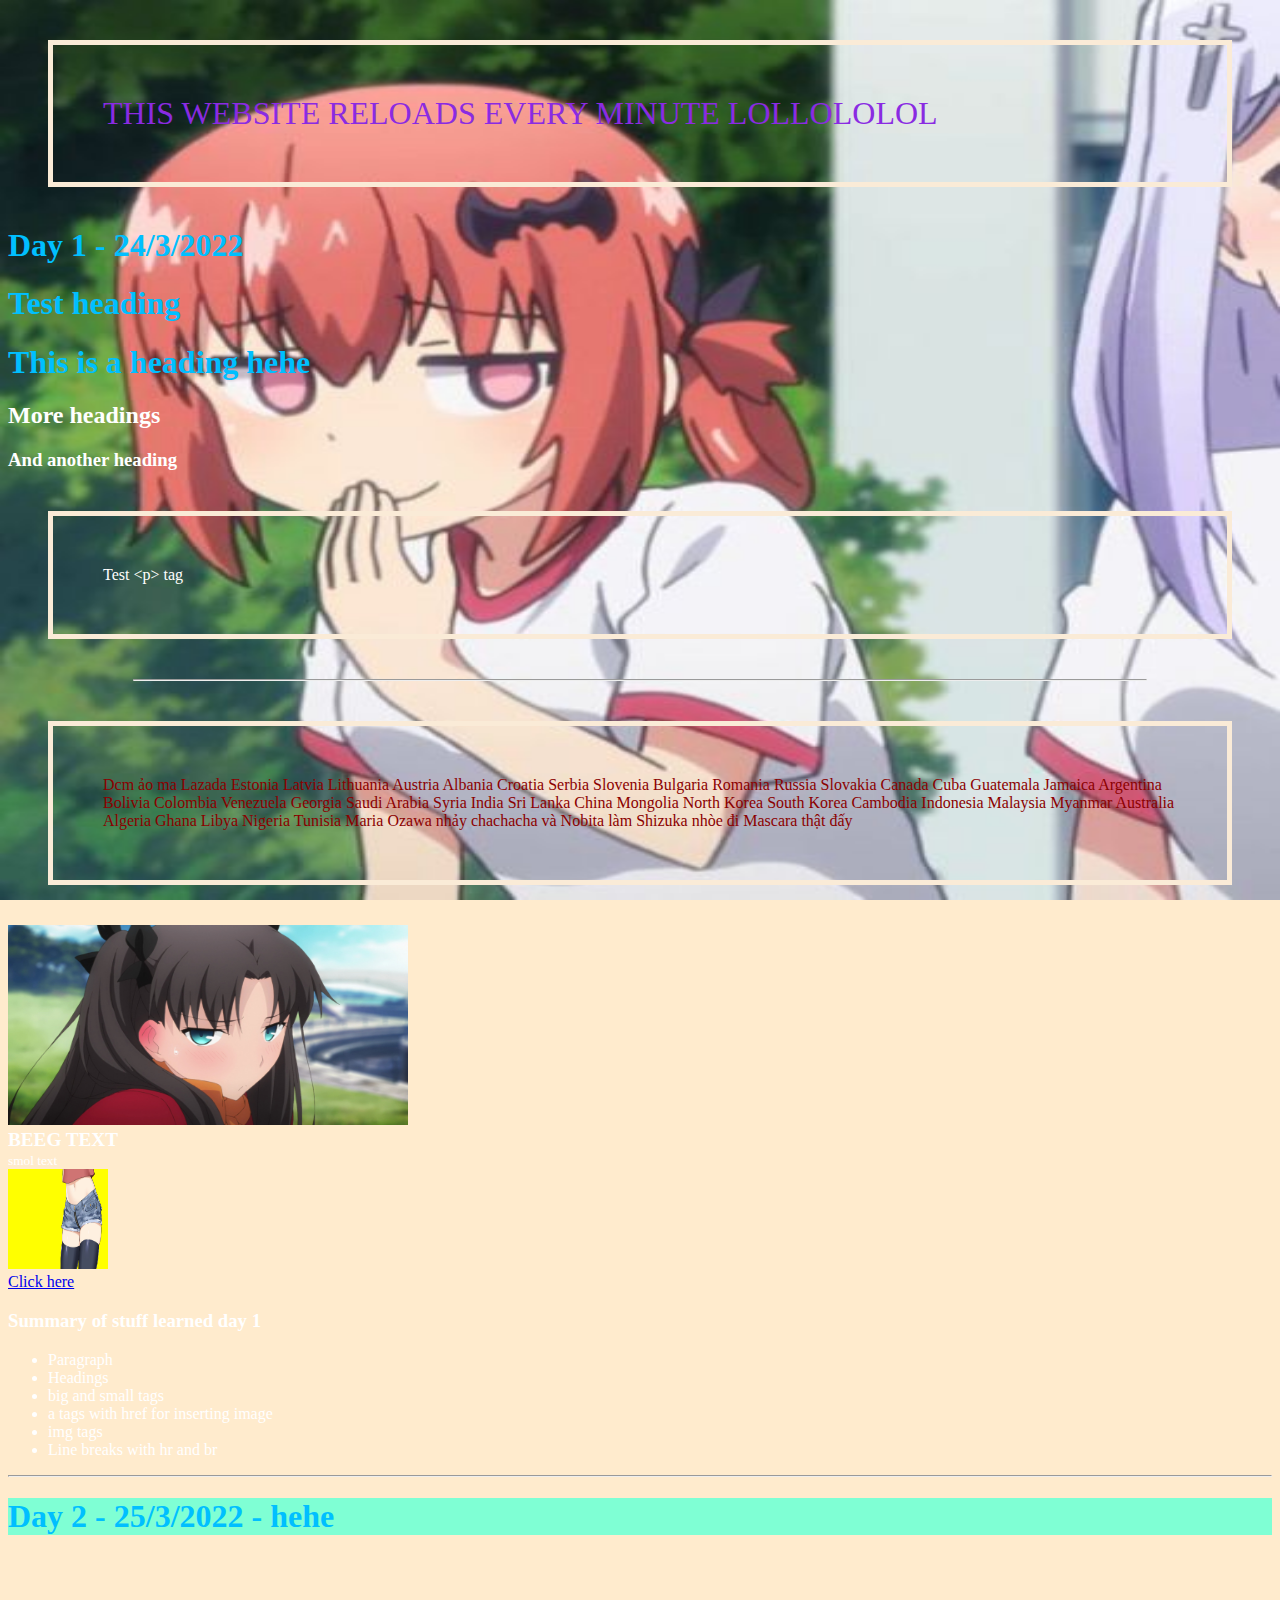
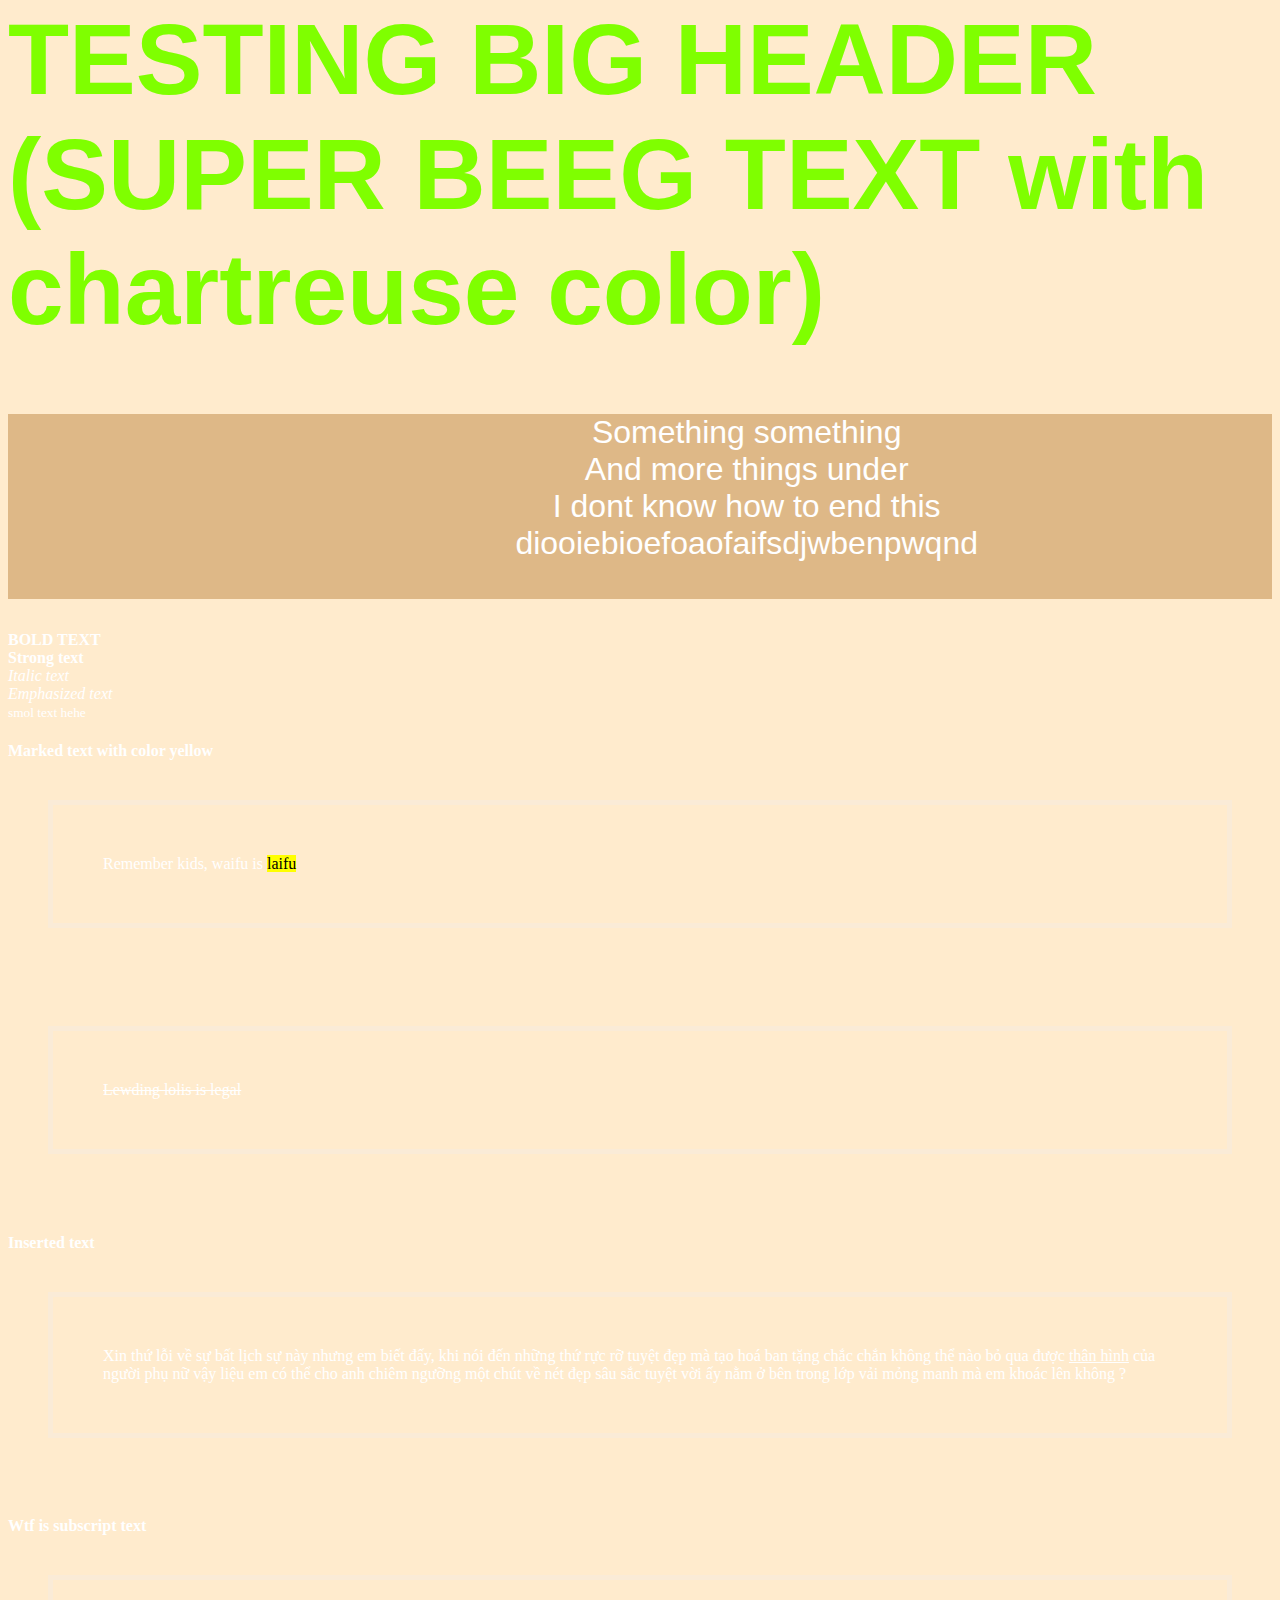
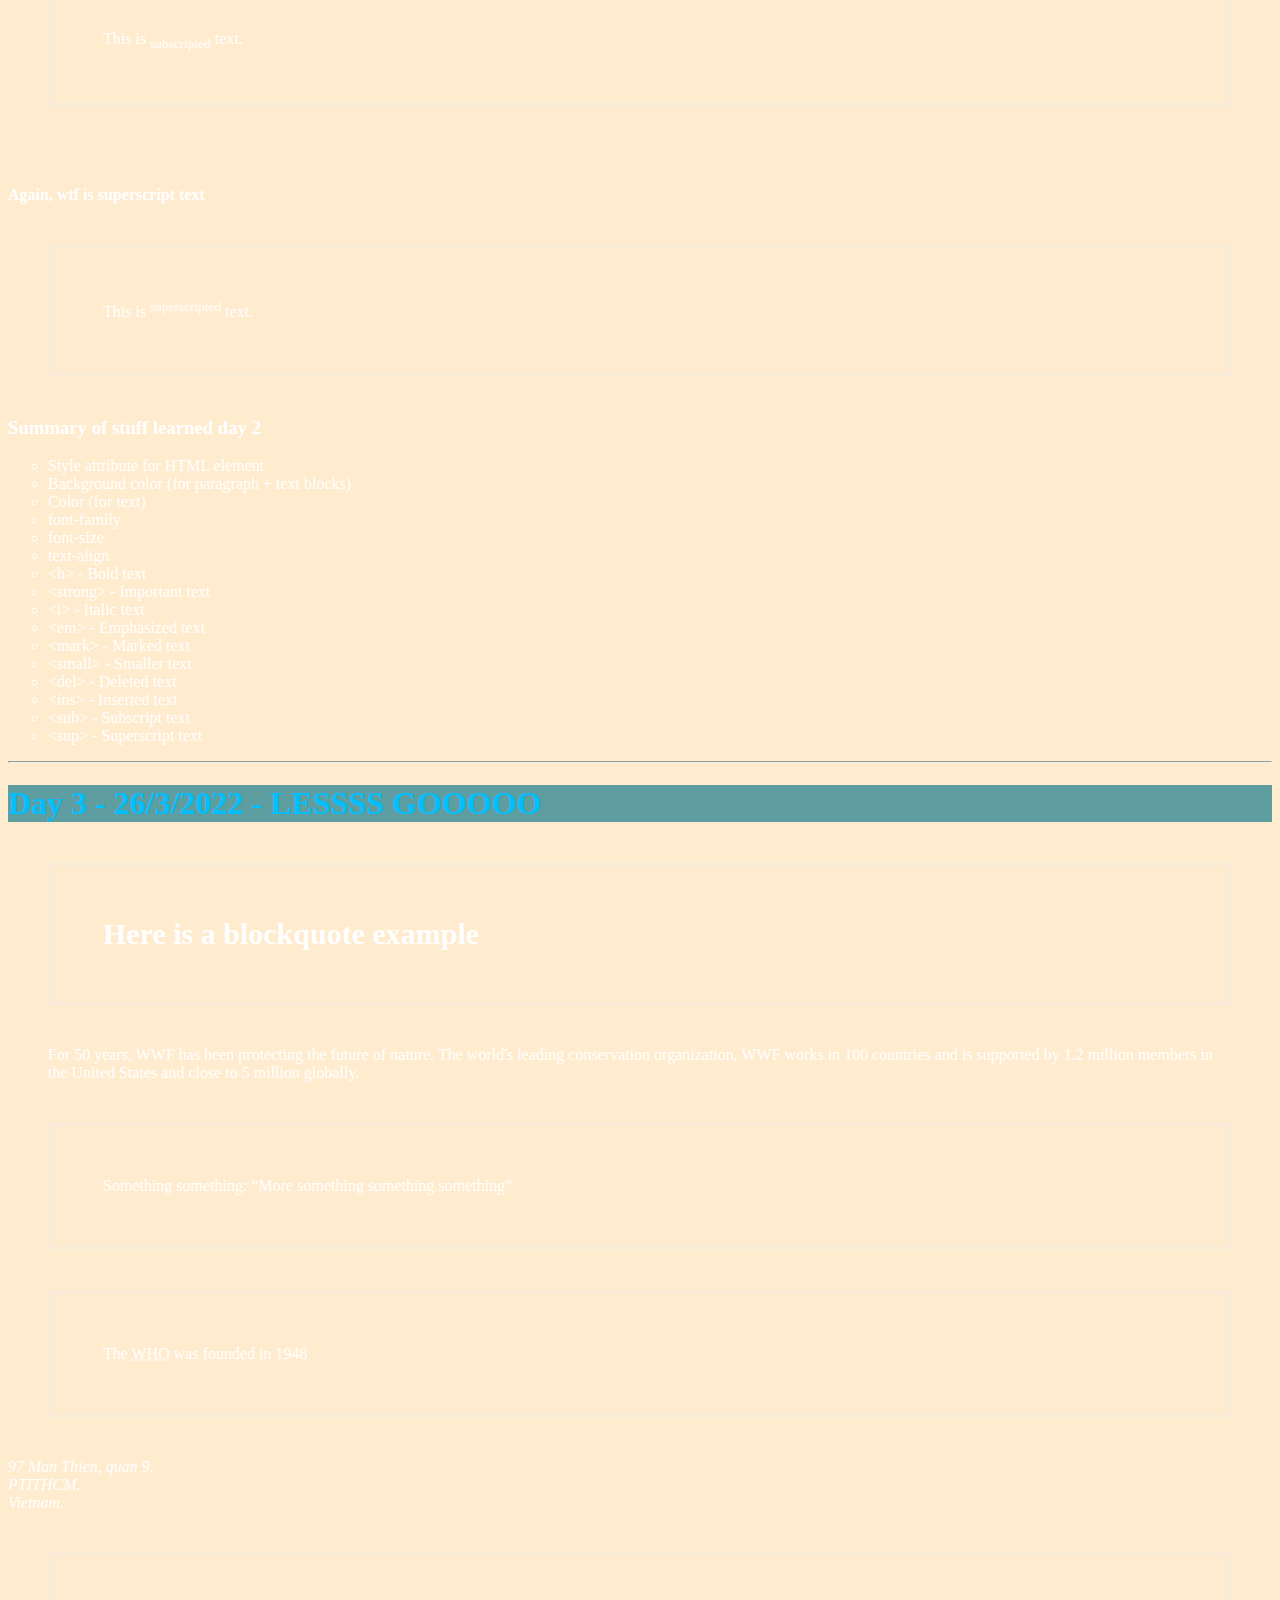
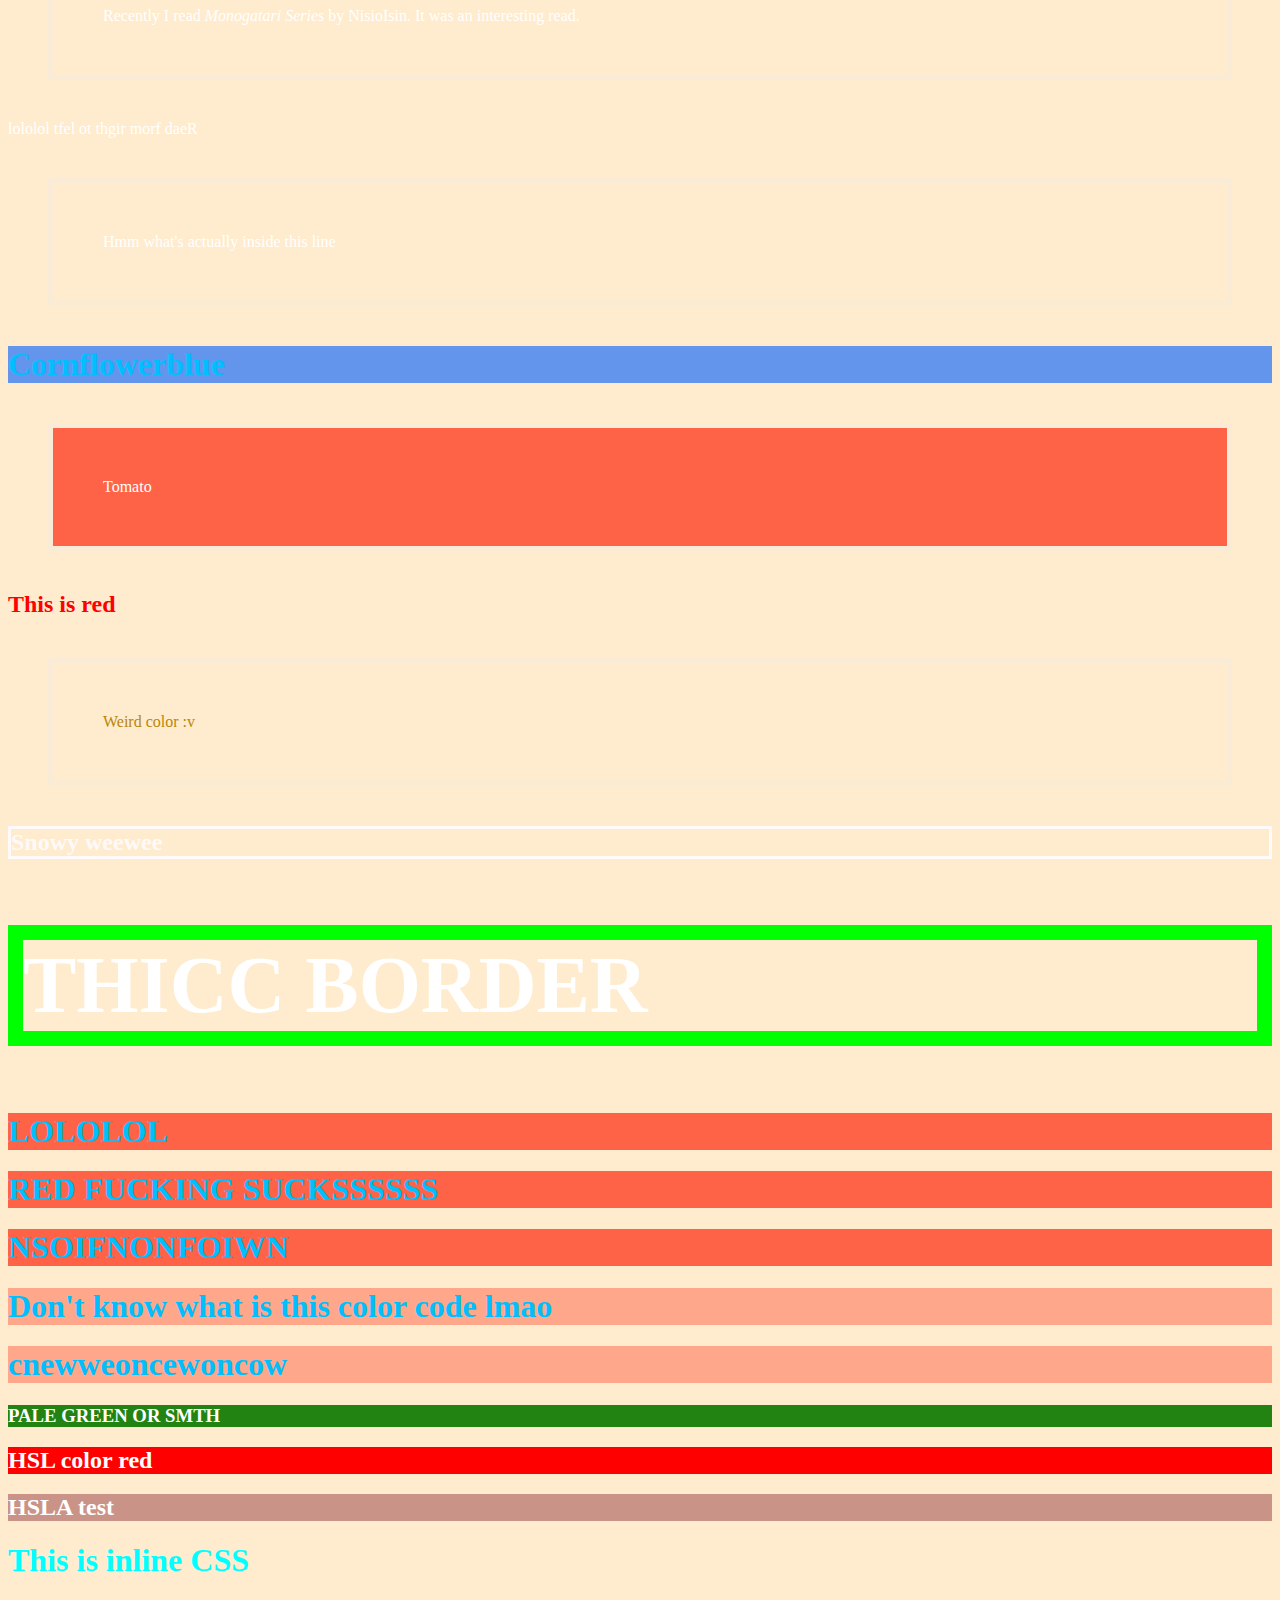
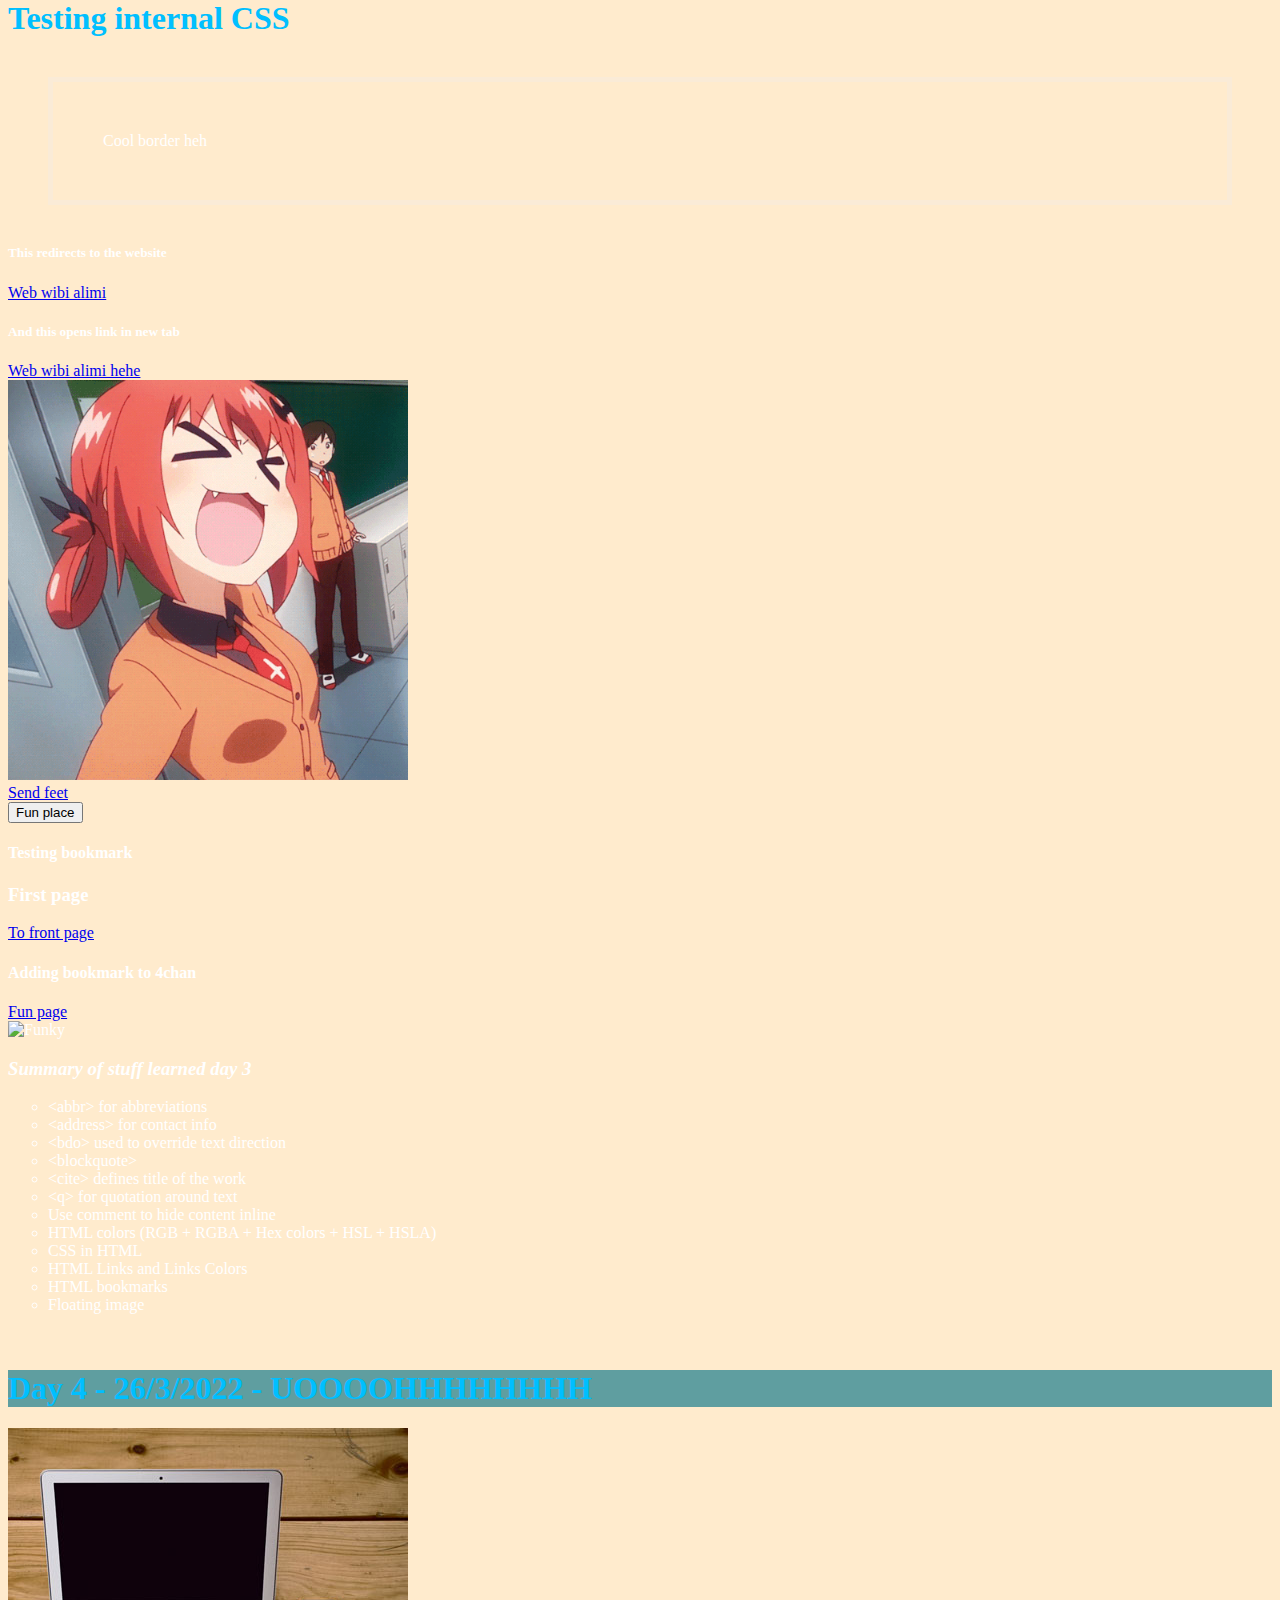
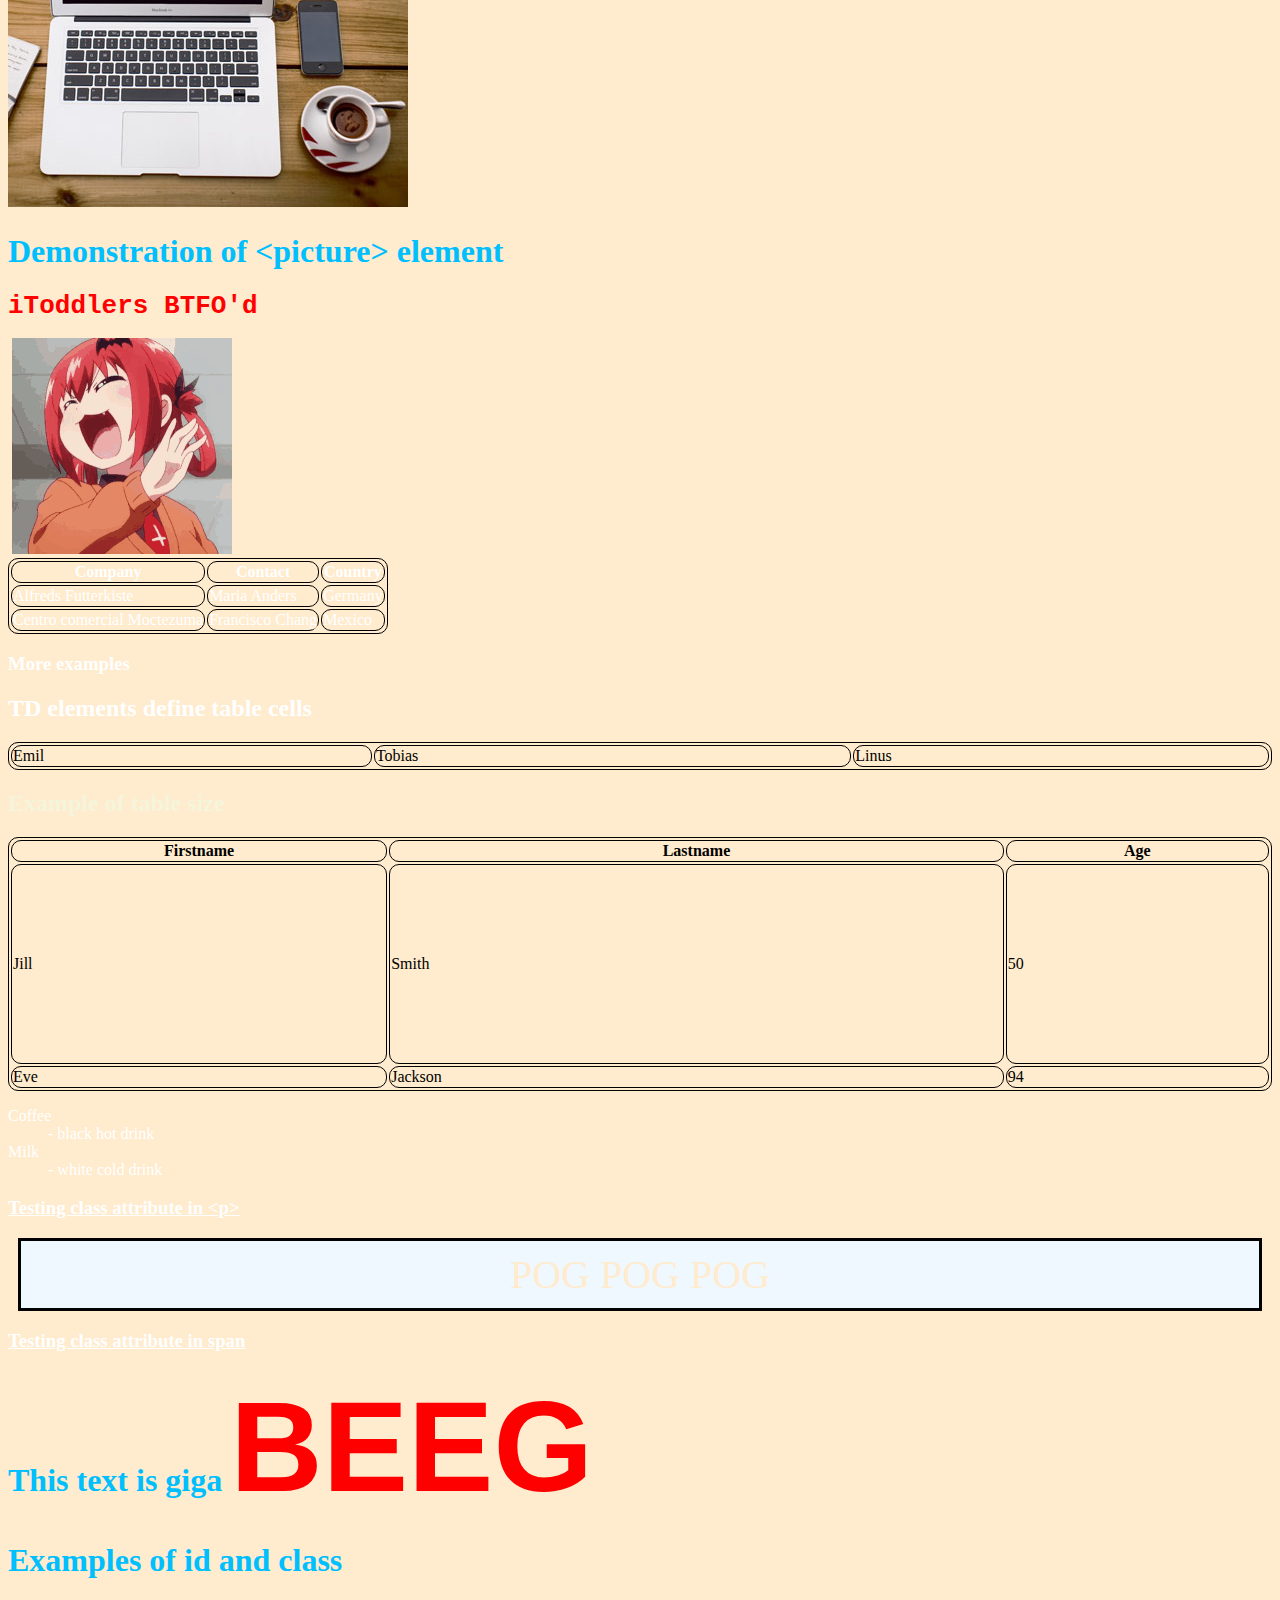
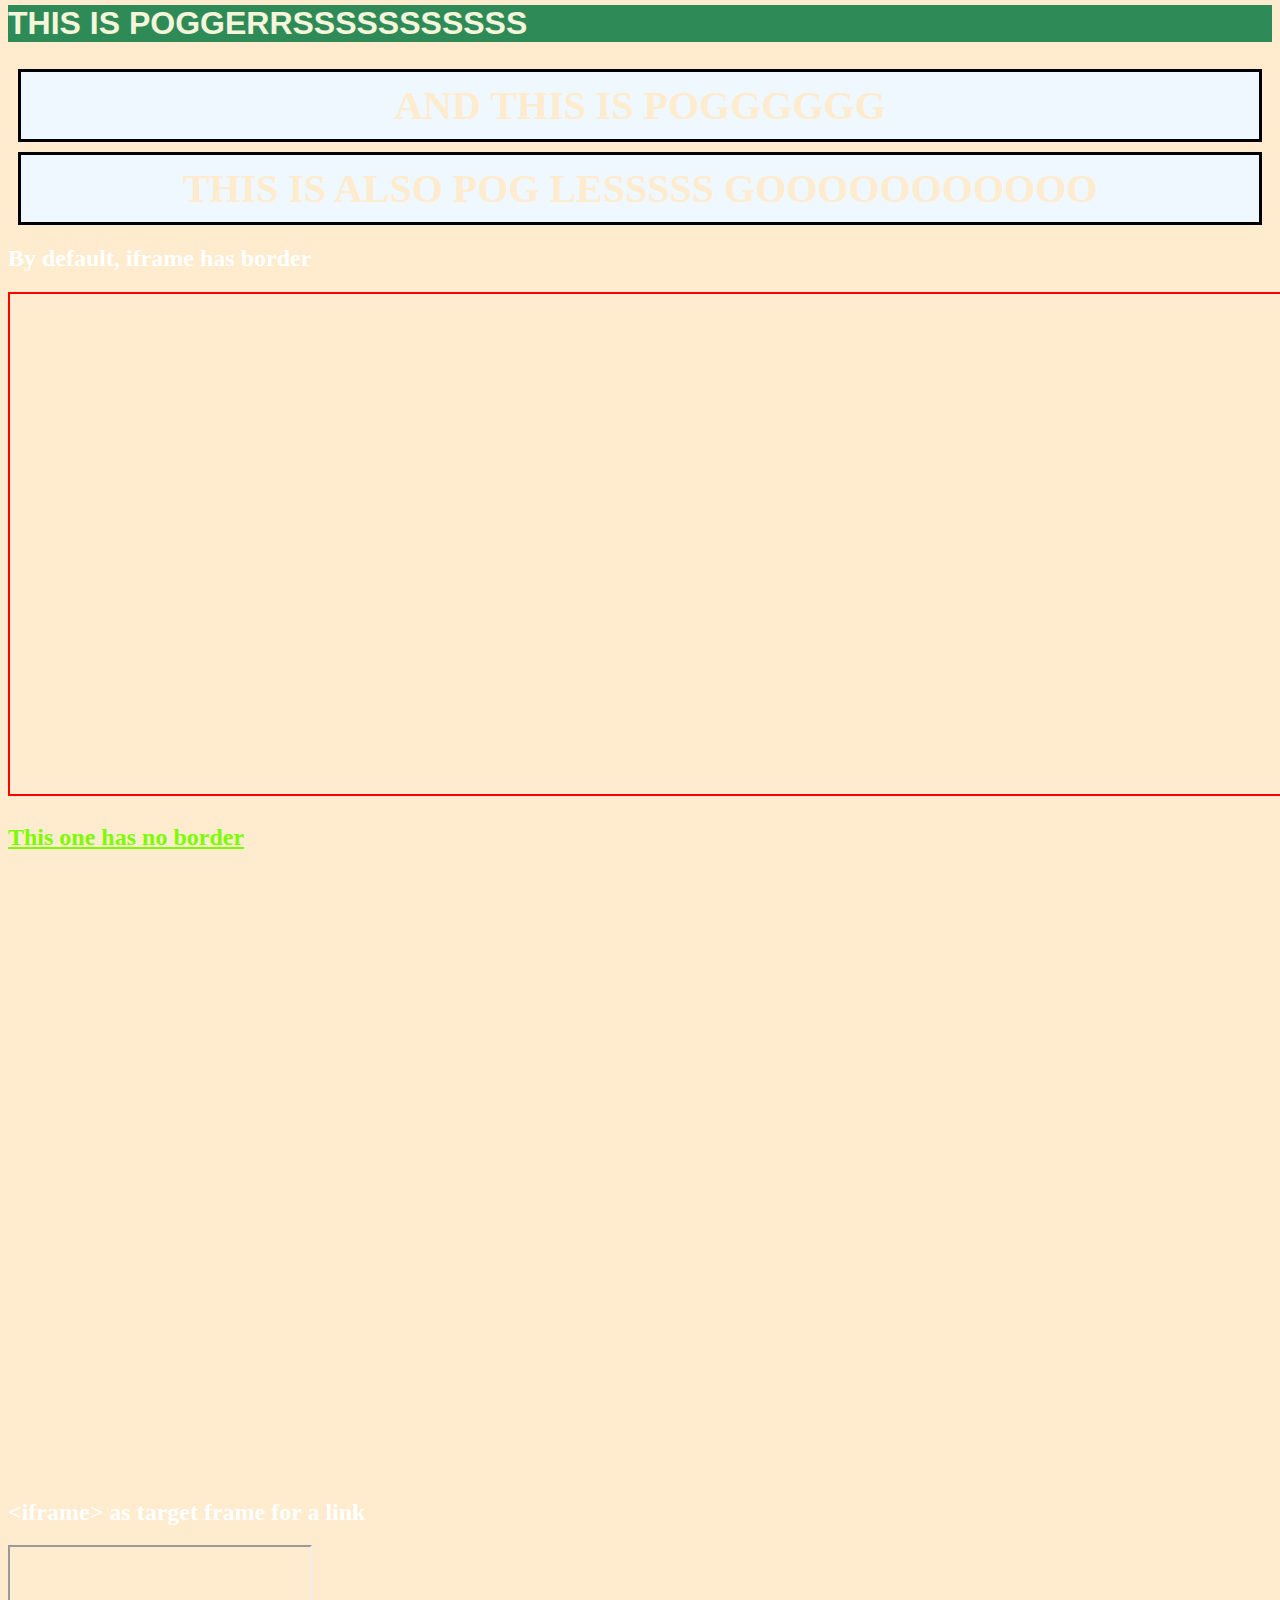
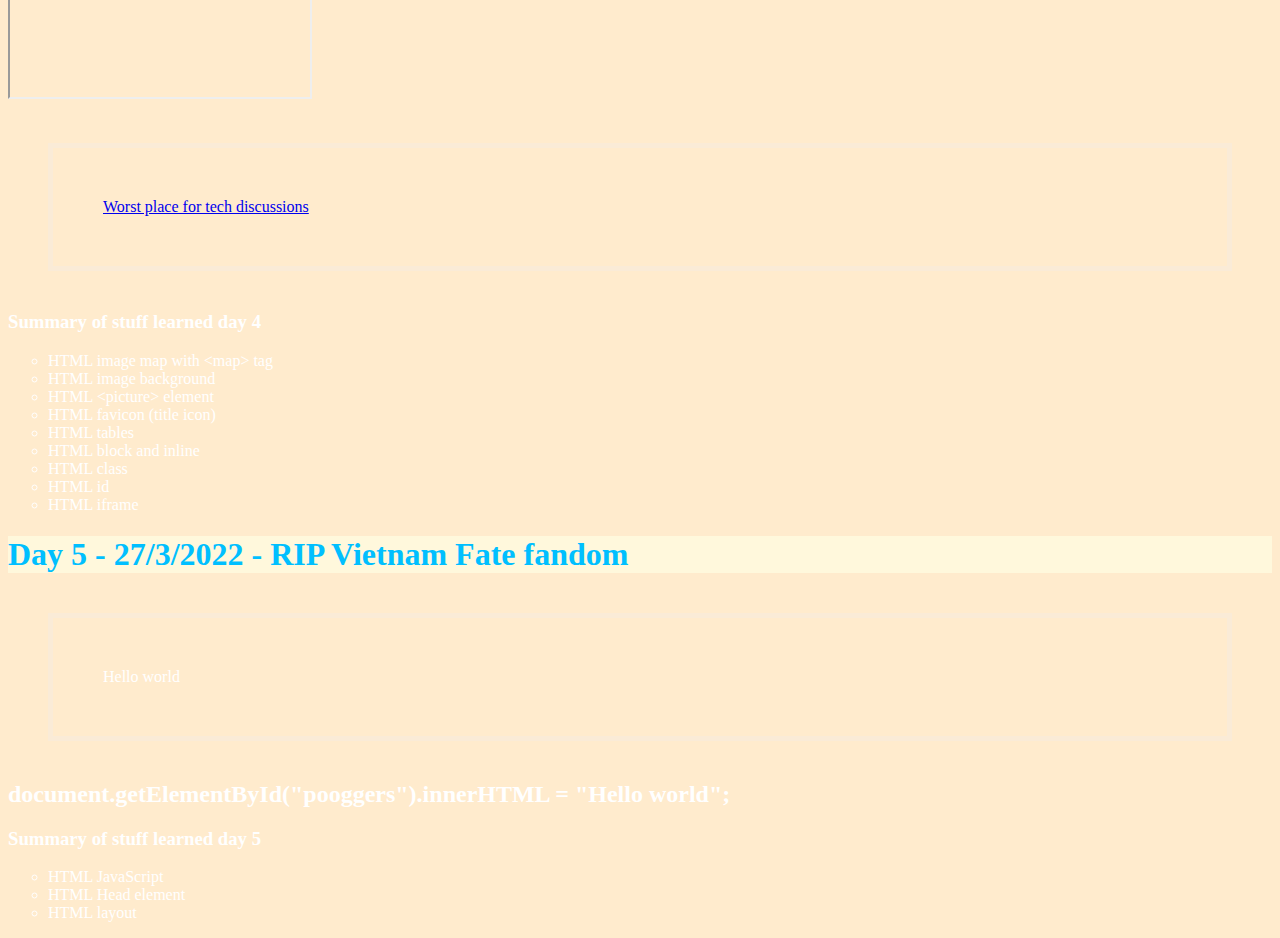
==== commit 6fcd4233: "Day 5 - lazy day so nothing new :v" ====
--- a/index.html
+++ b/index.html
@@ -3,17 +3,24 @@
 	<head>
 		<title>My blog</title>
 		<!-- Title bar favicon -->
-		<link rel="icon" type="image/png" href="icons8-among-us-32.png"> 
+		<link rel="icon" type="image/png" href="icons8-among-us-32.png">
+		<!-- Reloads website every minute bcs I like that trollololol -->
+		<meta charset="UTF-8">
+		<meta http-equiv="refresh" content="60">
+		<meta name="author" content="Mark Tan">
+		<meta name="viewport" content="width=device-width, initial-scale=1.0">
+		<!-- Base URL and target for all other relative URLs -->
+		<base href="https://newball2814.github.io/myblog/" target="_blank">
 		<!-- External CSS -->	
 		<!-- <link rel="stylesheet" href="styles.css"> -->
 	</head>
 	<html lang="vi">
 	<body style="background-color: blanchedalmond;">
 
-
+		<p style="font-size: 200%; color: blueviolet;">THIS WEBSITE RELOADS EVERY MINUTE LOLLOLOLOL</p>
 		<!----------------------------------------------------------Day 1----------------------------------------------------------------------------->
 		<!-- Heading -->
-		<h1> Day 1 </h1>
+		<h1> Day 1 - 24/3/2022</h1>
 		<h1> Test heading </h1>
 		<h1> This is a heading hehe </h1> 
 		<h2> More headings </h2>
@@ -58,7 +65,7 @@
 
 		<!----------------------------------------------------------Day 2----------------------------------------------------------------------------->
 		<!-- Testing css style attribute -->
-		<h1 style="background-color: aquamarine;"> Day 2 hehe </h1>	
+		<h1 style="background-color: aquamarine;"> Day 2 - 25/3/2022 - hehe </h1>	
 		
 		<!-- Adjust heading size with style attribute -->
 		<h1 style="font-size: 100px; color: chartreuse; font-family: sans-serif;" > TESTING BIG HEADER (SUPER BEEG TEXT with chartreuse color) </h1>
@@ -123,7 +130,7 @@
 		
 
 		<!----------------------------------------------------------Day 3----------------------------------------------------------------------------->
-		<h1 style="background-color: cadetblue;">Day 3 LESSSS GOOOOO</h1>
+		<h1 style="background-color: cadetblue;">Day 3 - 26/3/2022 - LESSSS GOOOOO</h1>
 		
 		<!--- Testing blockquote --->
 		<p style="font-size: 30px;"><b>Here is a blockquote example</b></p>
@@ -268,7 +275,7 @@
 		<br>
 
 		<!----------------------------------------------------------Day 3----------------------------------------------------------------------------->
-		<h1 style="background-color: cadetblue;">Day 4 UOOOOHHHHHHHH</h1>
+		<h1 style="background-color: cadetblue;">Day 4 - 26/3/2022 - UOOOOHHHHHHHH</h1>
 
 		<!-- Image map example -->
 		 <img src="workplace.jpg" alt="Workplace" usemap="#workmap">
@@ -457,6 +464,25 @@
 			<li>HTML id</li>
 			<li>HTML iframe</li>
 		</ul>	
+
+		<!----------------------------------------------------------Day 3----------------------------------------------------------------------------->
+		<h1 style="background-color: cornsilk;">Day 5 - 27/3/2022 - RIP Vietnam Fate fandom</h1>
+
+		<!-- HTML JavaScript -->
+		<p id="pooggers">The JavaScript code below prints out "Hello world" to the screen</p>
+		<h2>document.getElementById("pooggers").innerHTML = "Hello world";</h2>
+		<script>
+			 document.getElementById("pooggers").innerHTML = "Hello world";
+		</script>
+
+		<!-- HTML layout -->
+
+		<h3><b>Summary of stuff learned day 5</b></h3>
+		<ul style="list-style-type: circle;">
+			<li>HTML JavaScript</li>
+			<li>HTML Head element</li>
+			<li>HTML layout</li>
+		</ul>
 	</body>
 	</html>
 </html>
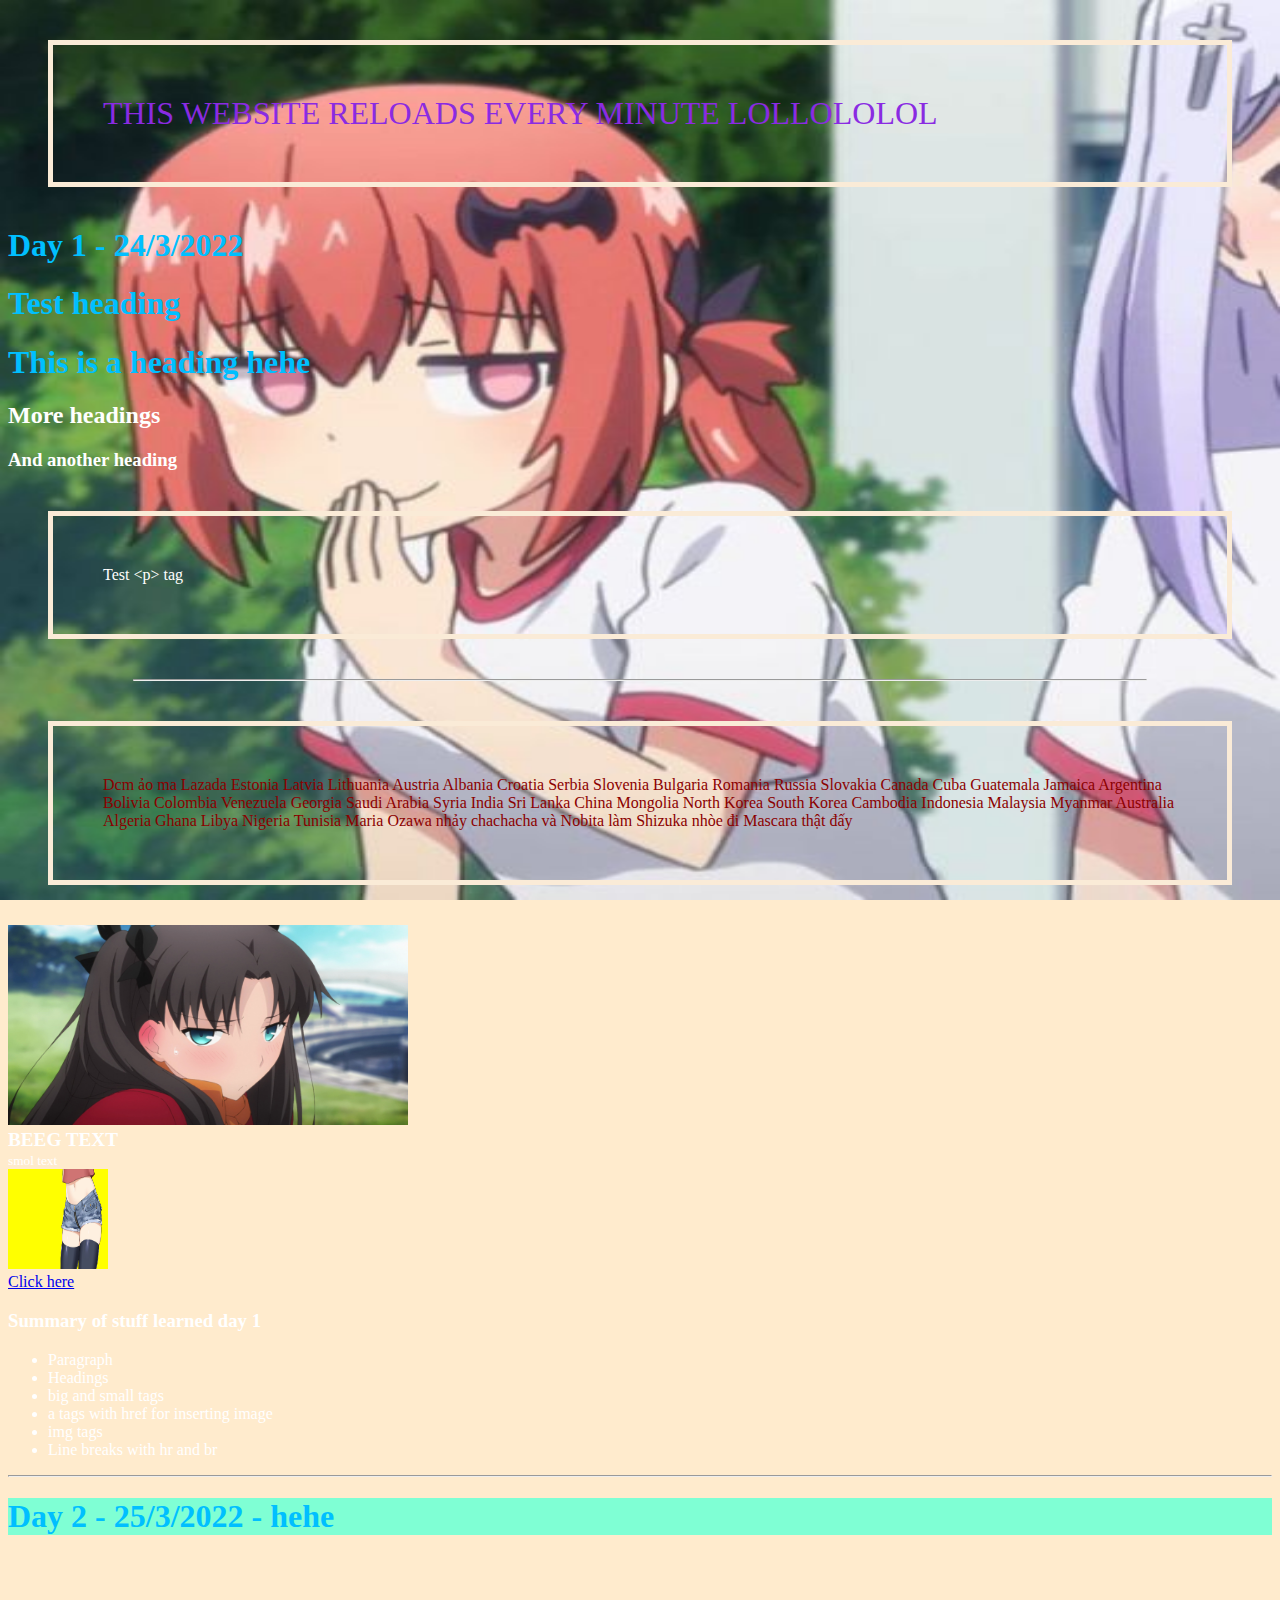
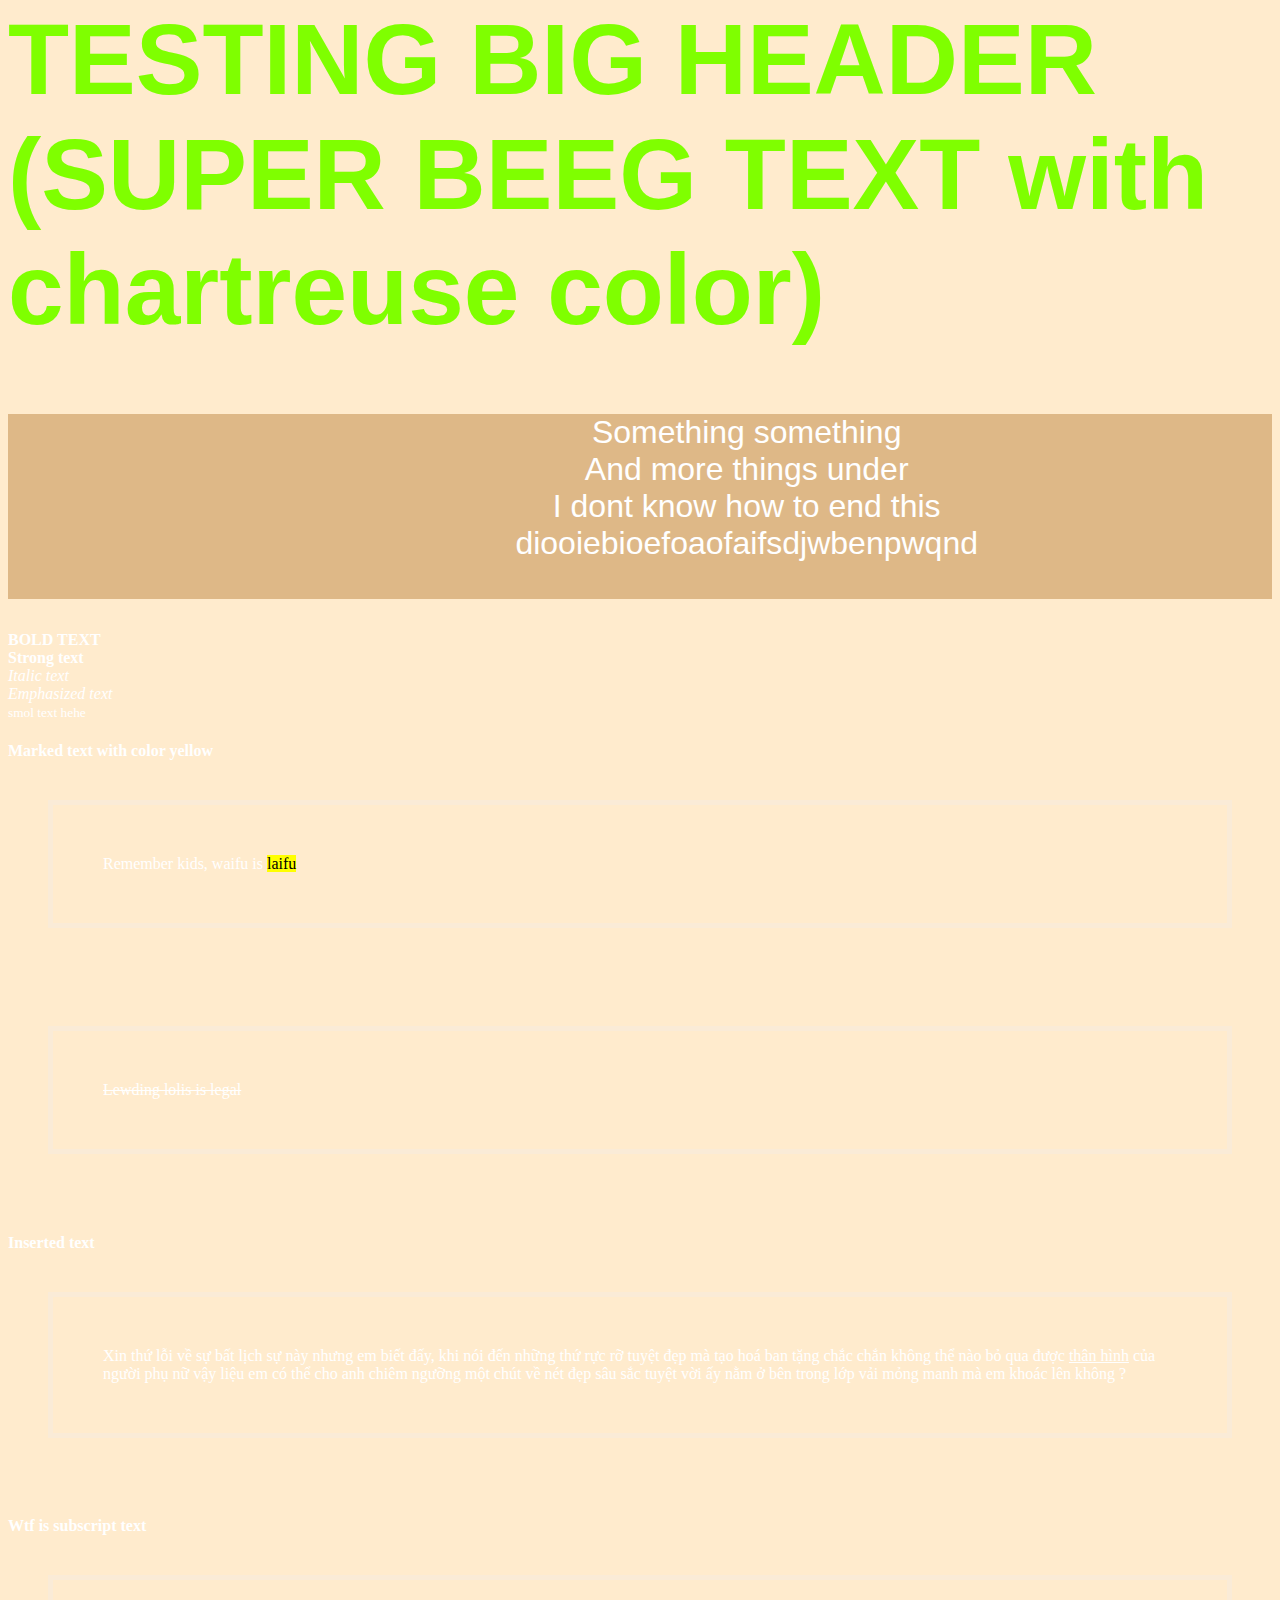
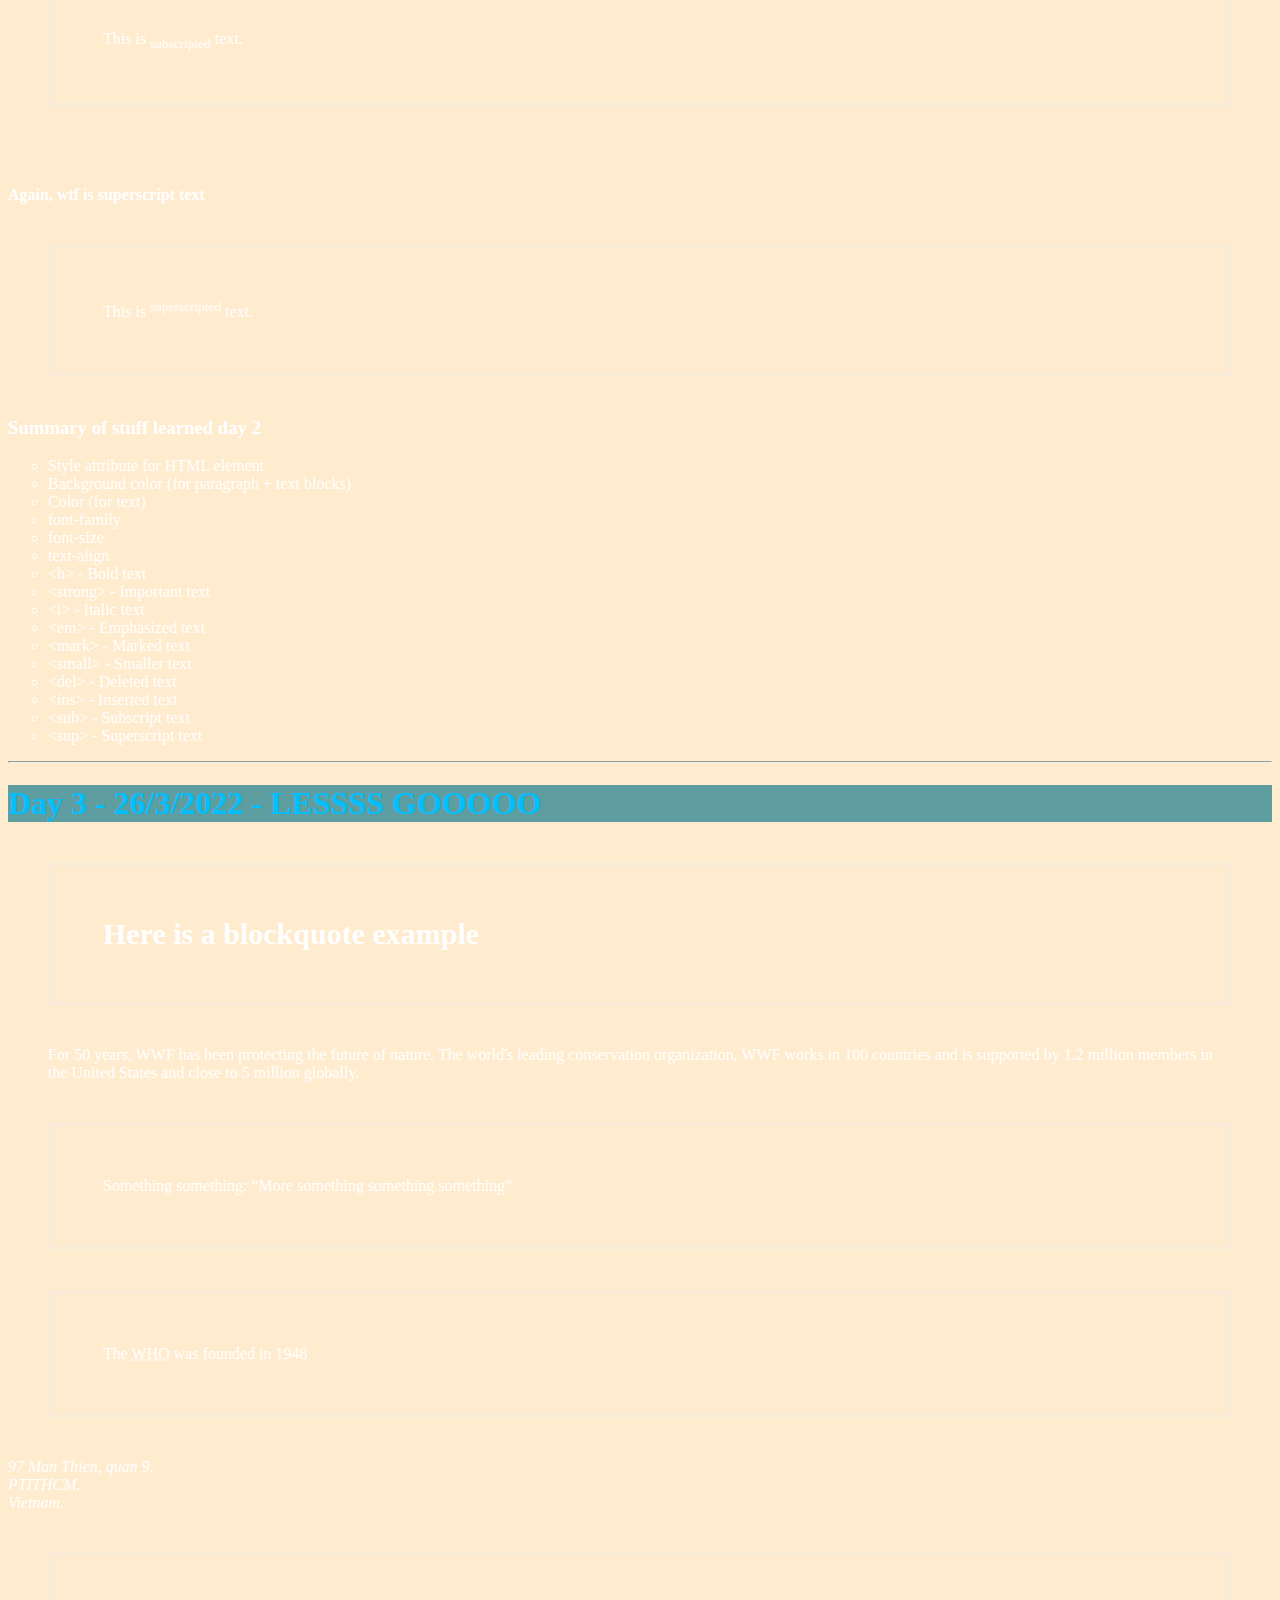
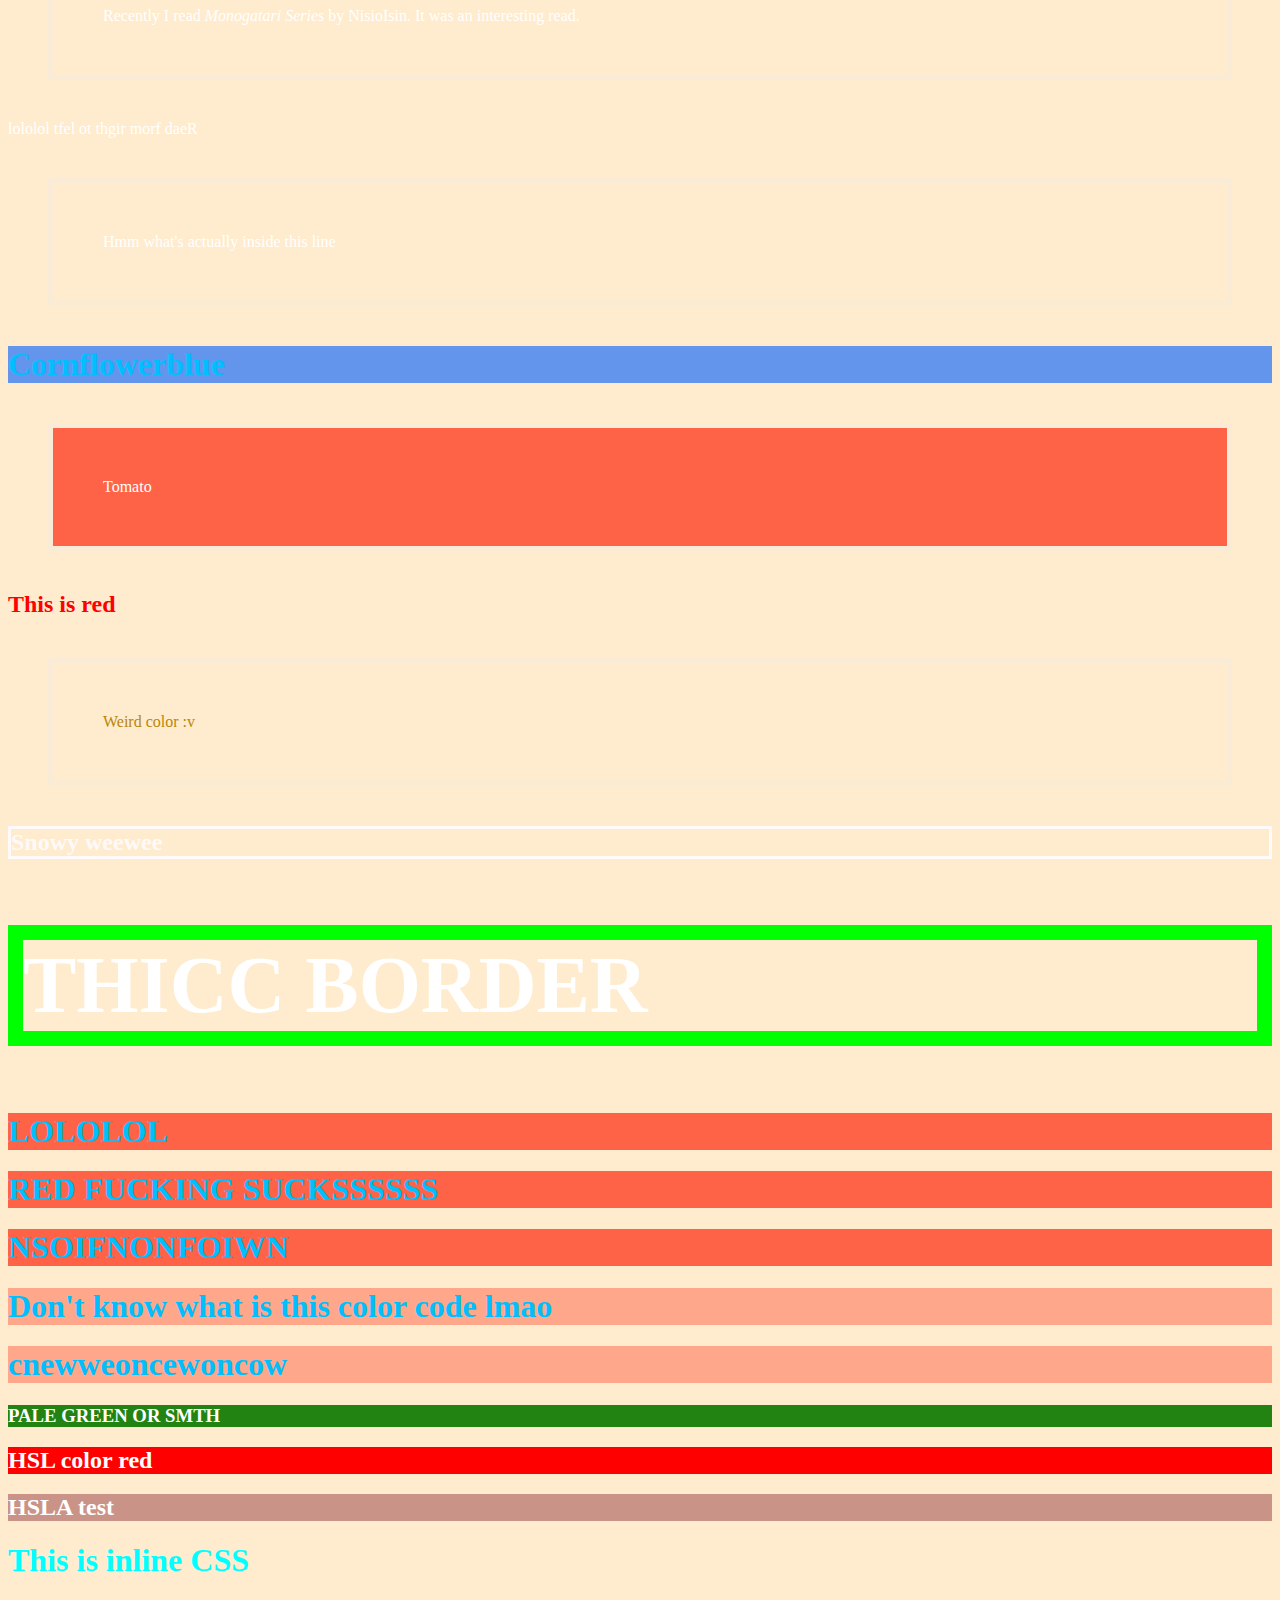
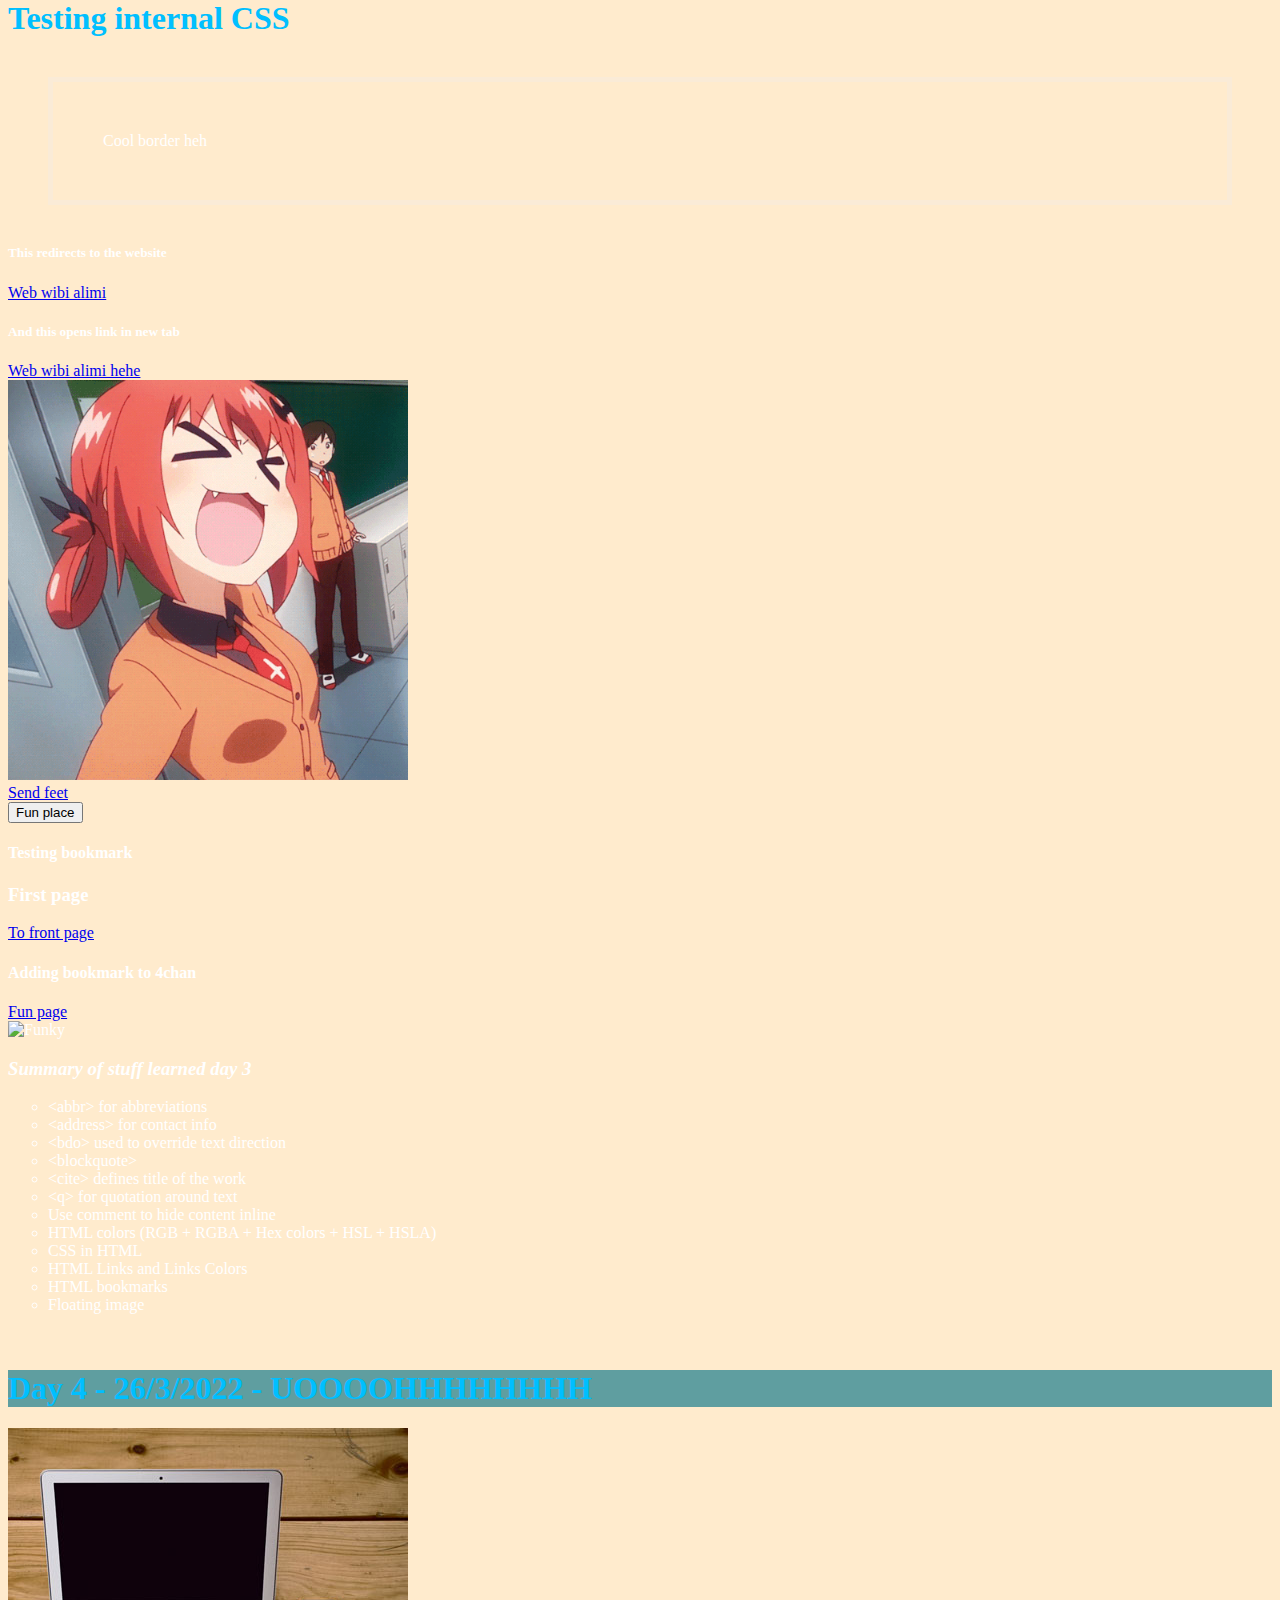
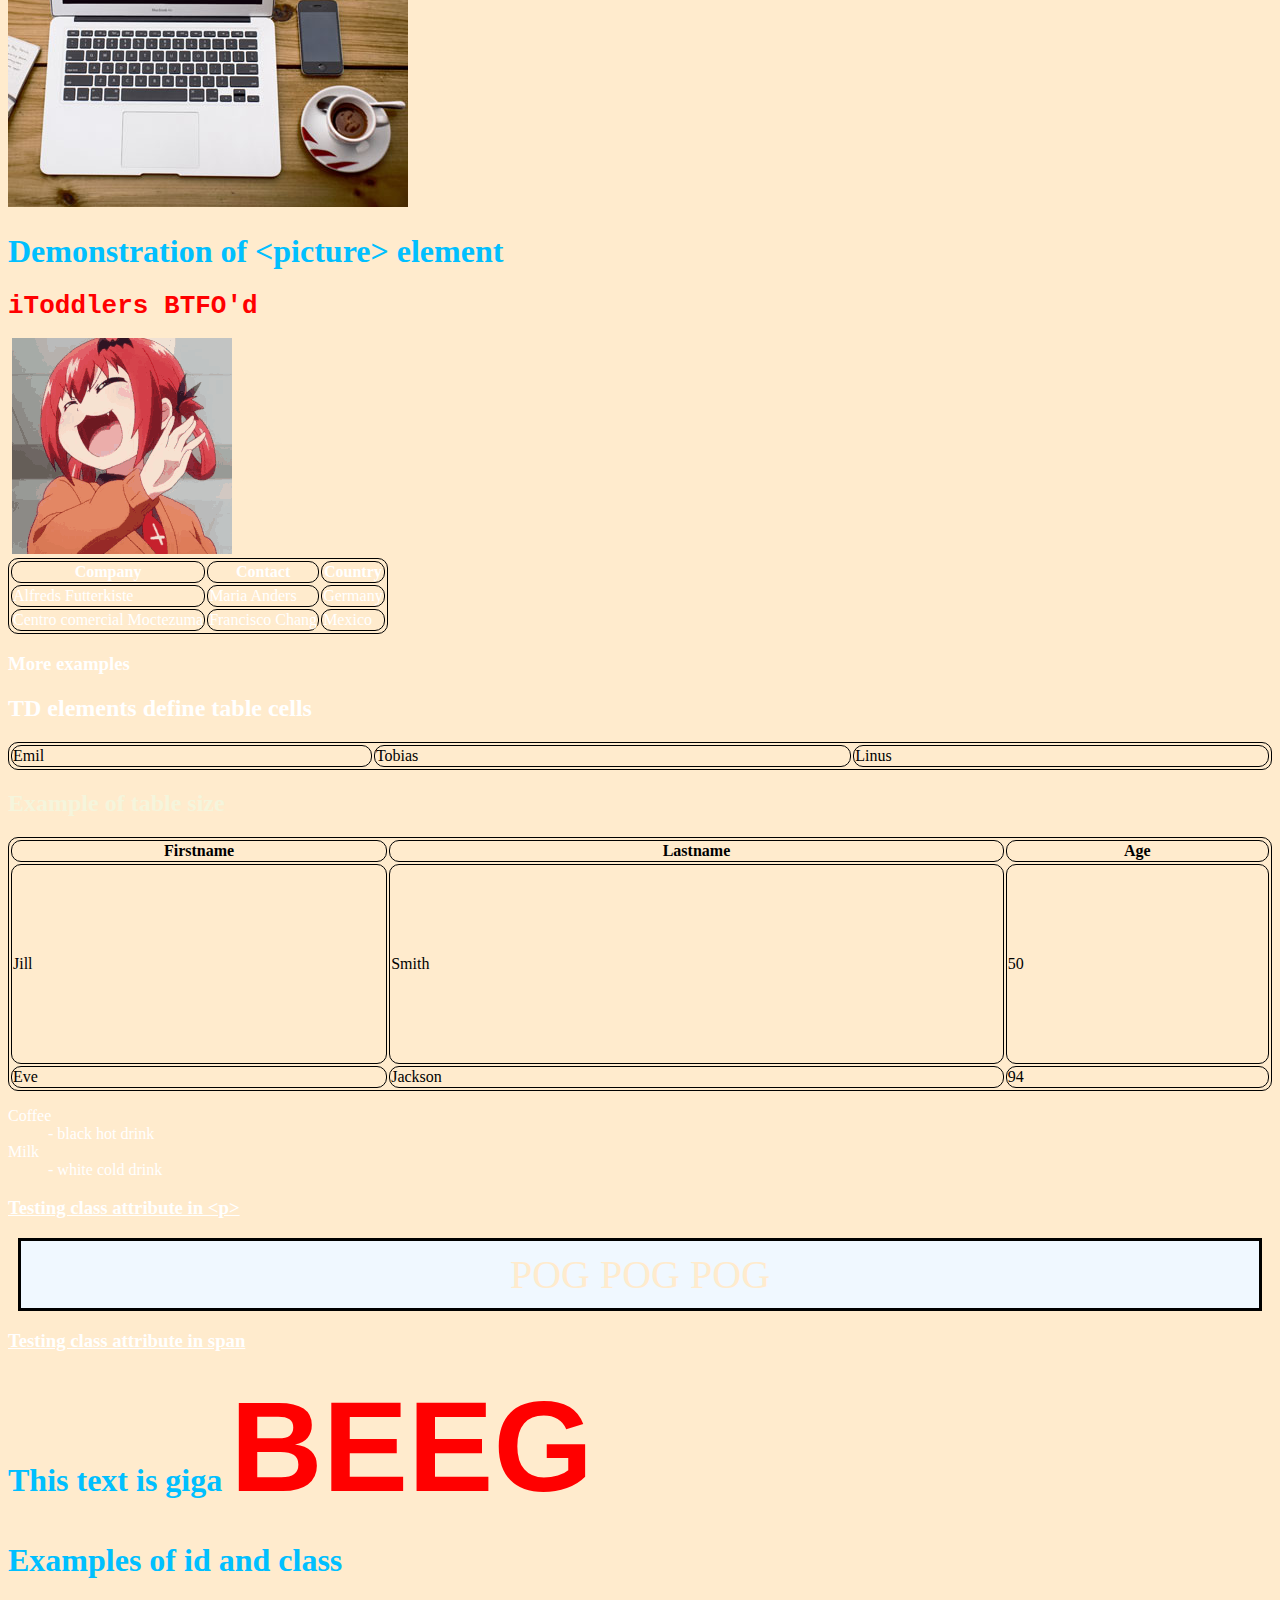
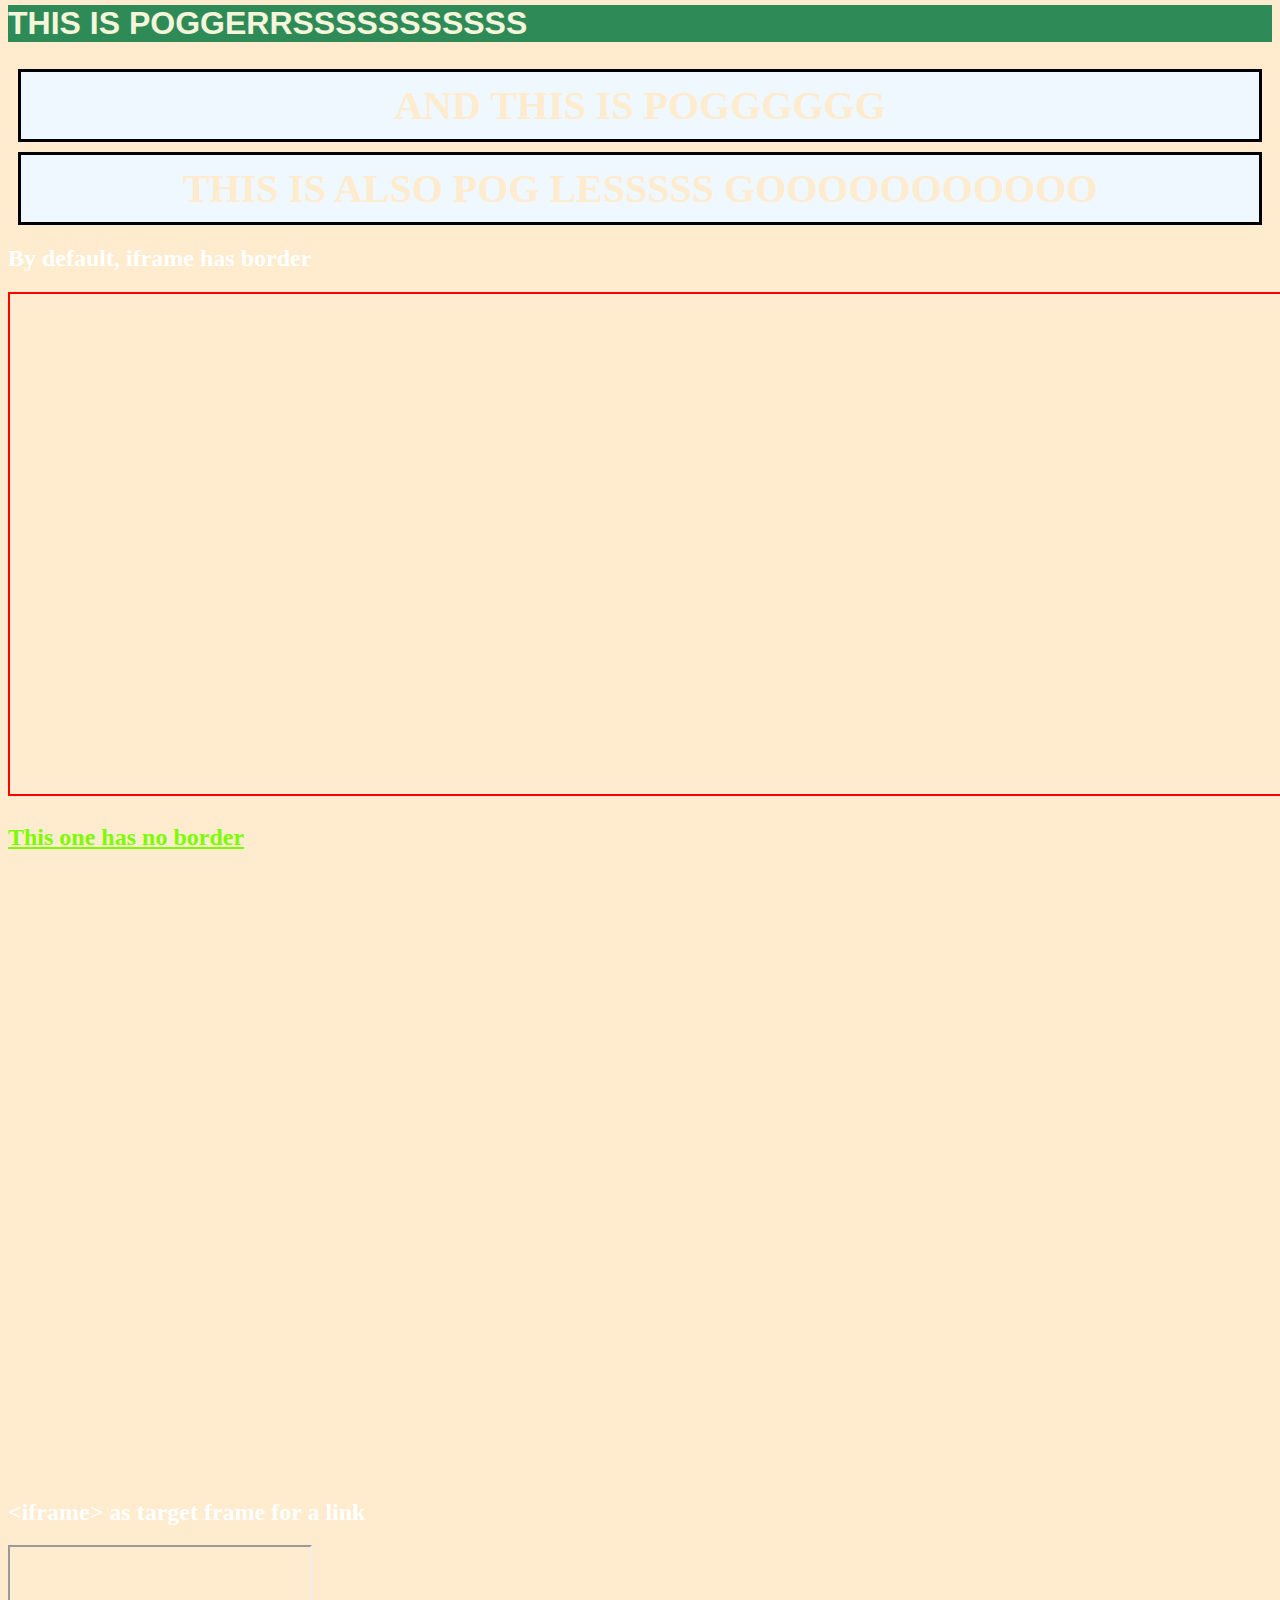
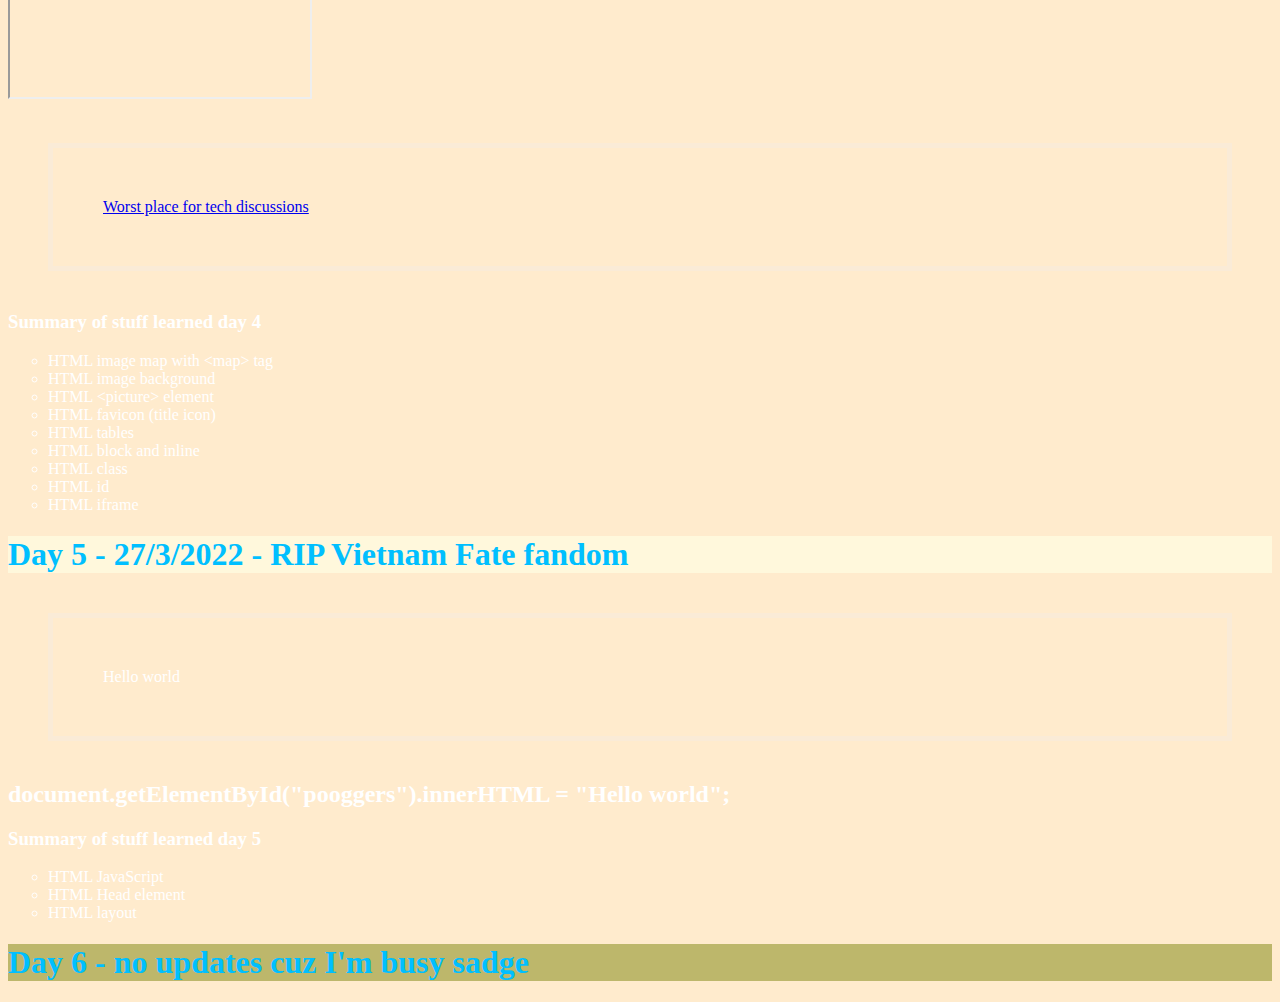
==== commit e5390cda: "Day 6 - no updates sadge" ====
--- a/index.html
+++ b/index.html
@@ -465,7 +465,7 @@
 			<li>HTML iframe</li>
 		</ul>	
 
-		<!----------------------------------------------------------Day 3----------------------------------------------------------------------------->
+		<!----------------------------------------------------------Day 5----------------------------------------------------------------------------->
 		<h1 style="background-color: cornsilk;">Day 5 - 27/3/2022 - RIP Vietnam Fate fandom</h1>
 
 		<!-- HTML JavaScript -->
@@ -483,6 +483,10 @@
 			<li>HTML Head element</li>
 			<li>HTML layout</li>
 		</ul>
+		
+		<!----------------------------------------------------------Day 5----------------------------------------------------------------------------->
+		<h1 style="background-color: darkkhaki;">Day 6 - no updates cuz I'm busy sadge</h1>
+
 	</body>
 	</html>
 </html>
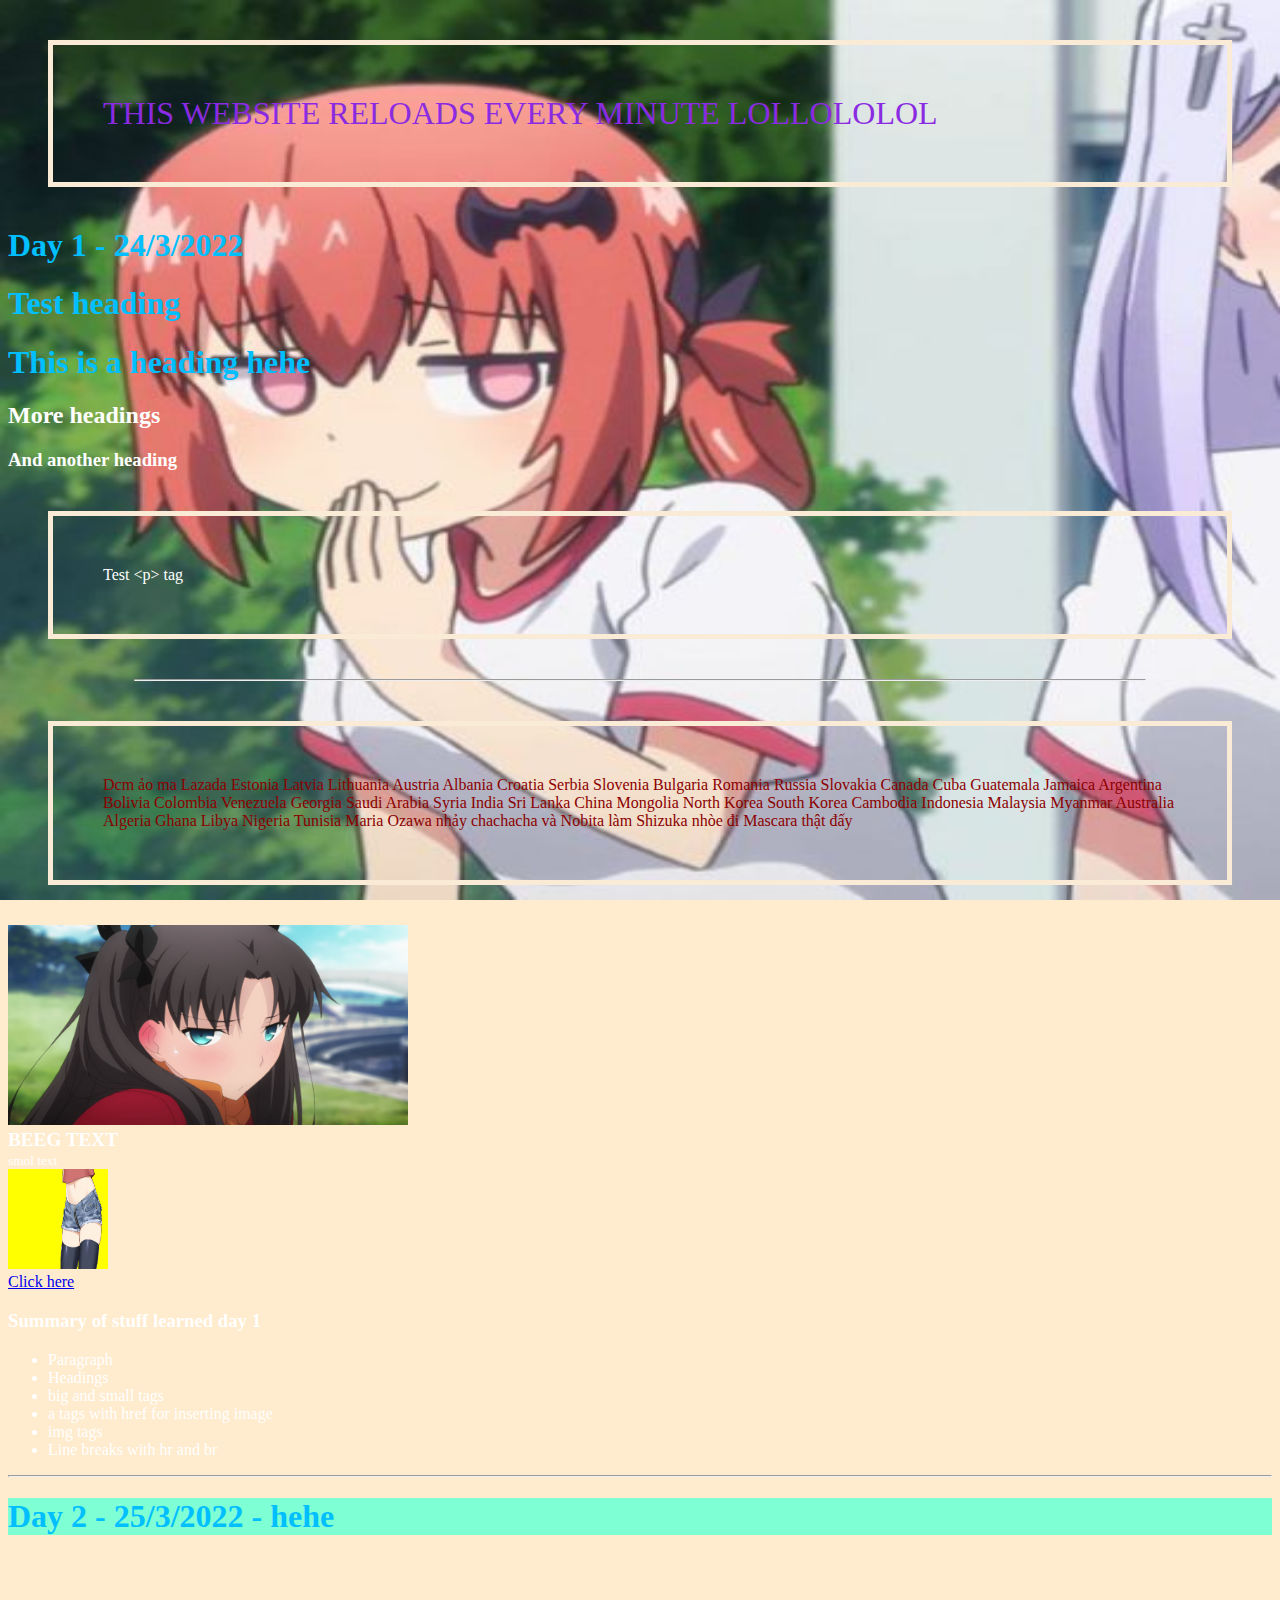
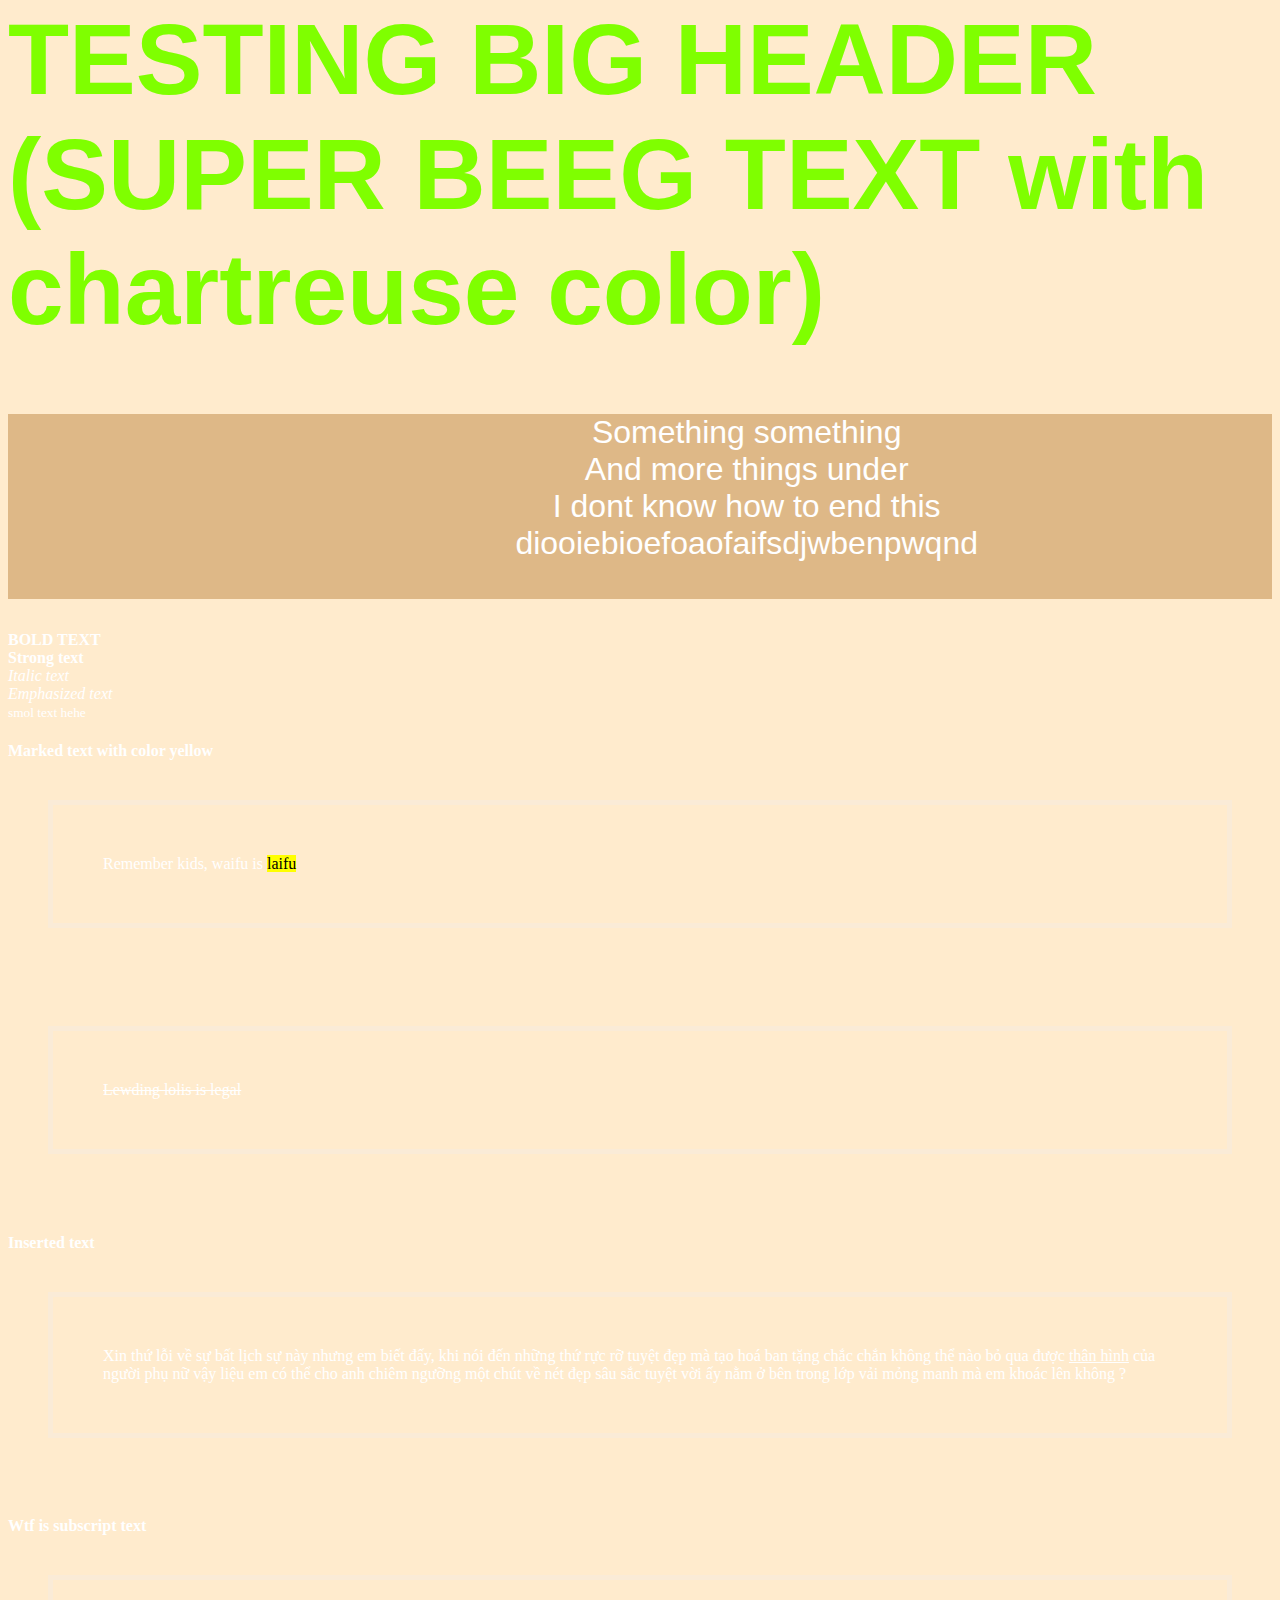
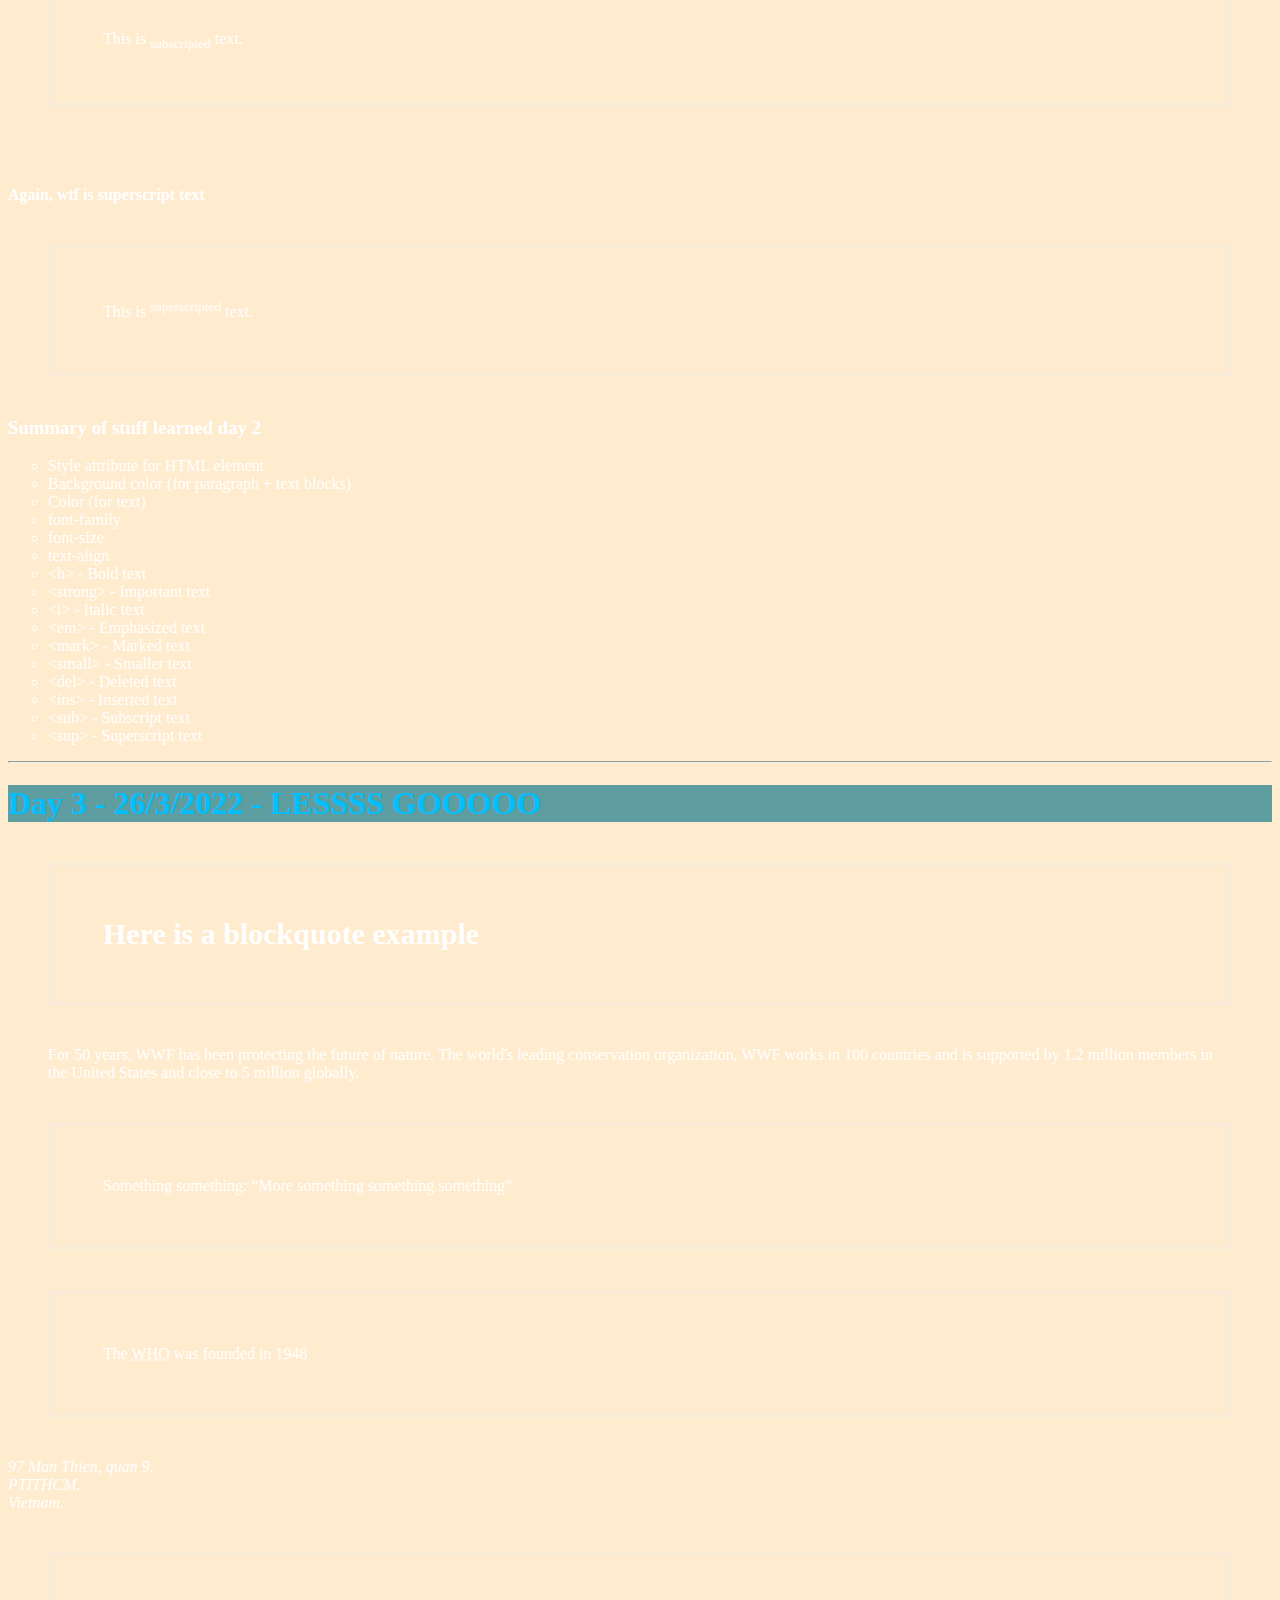
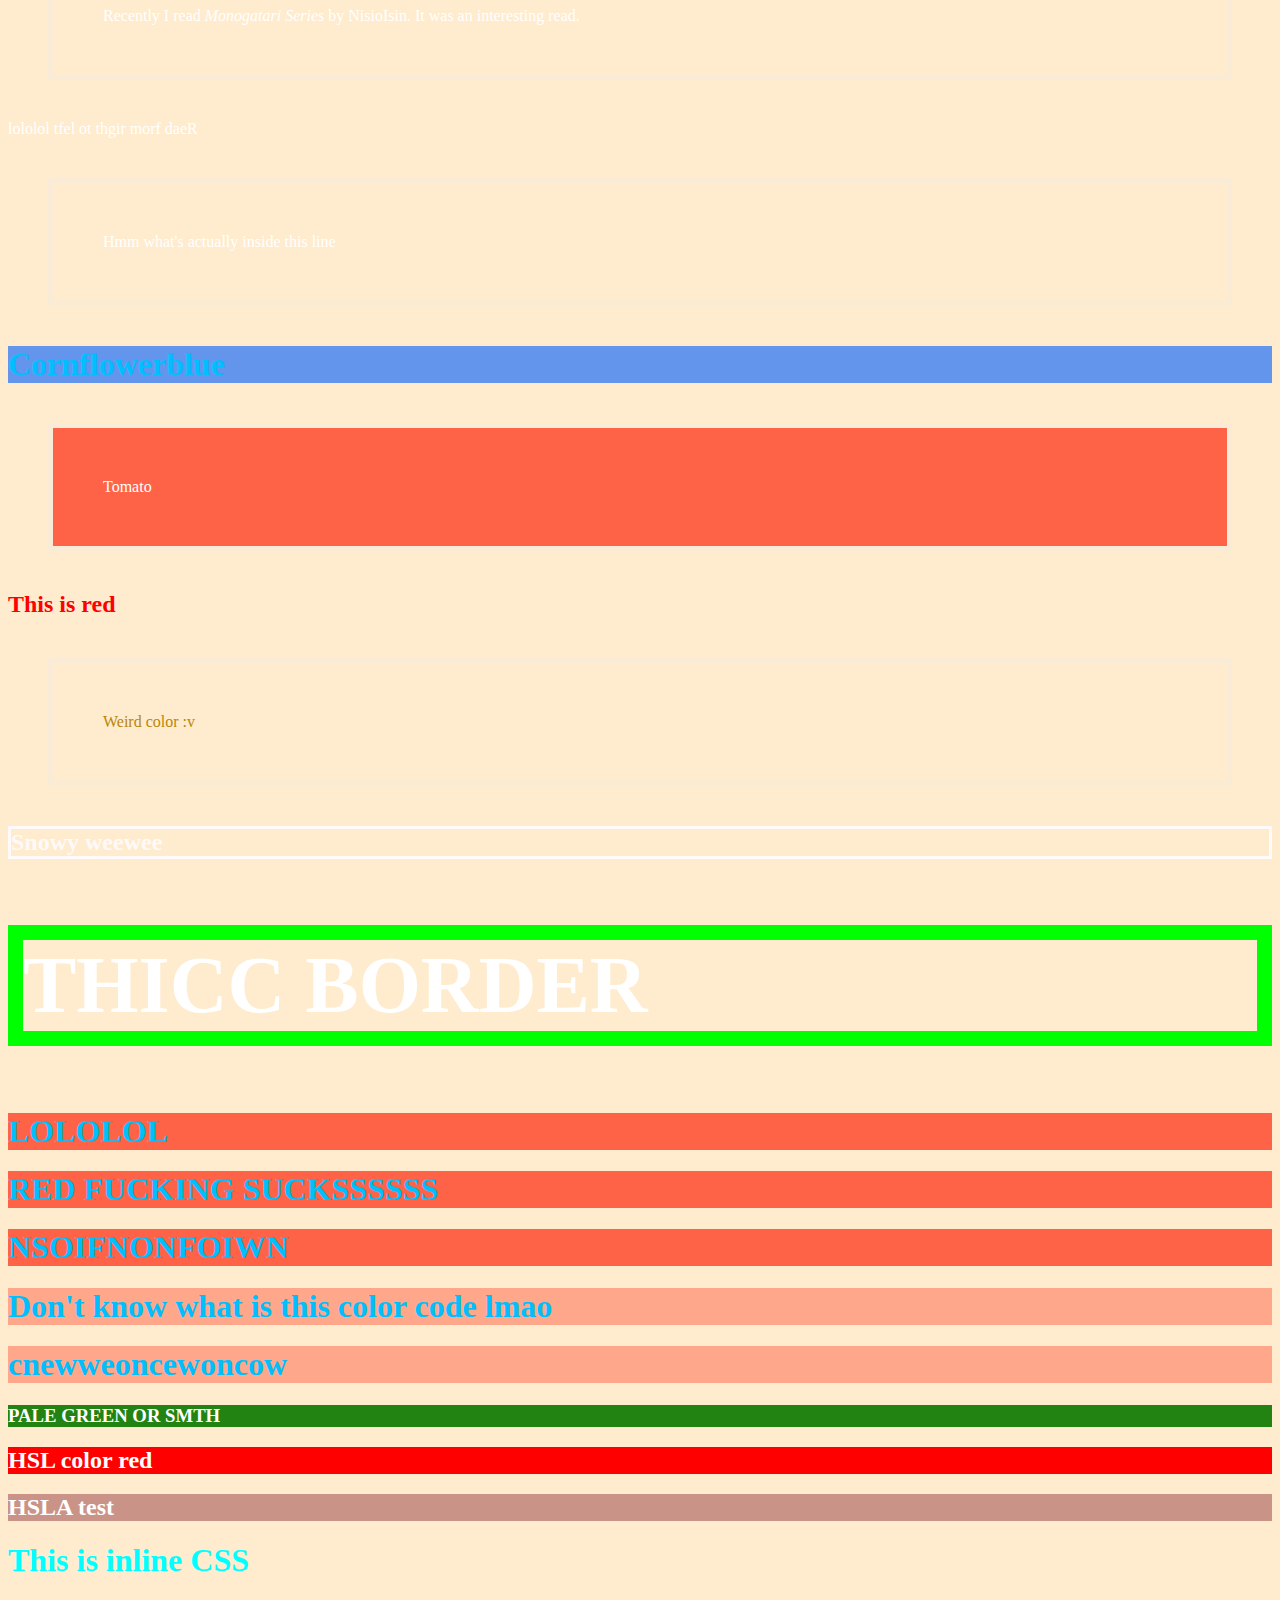
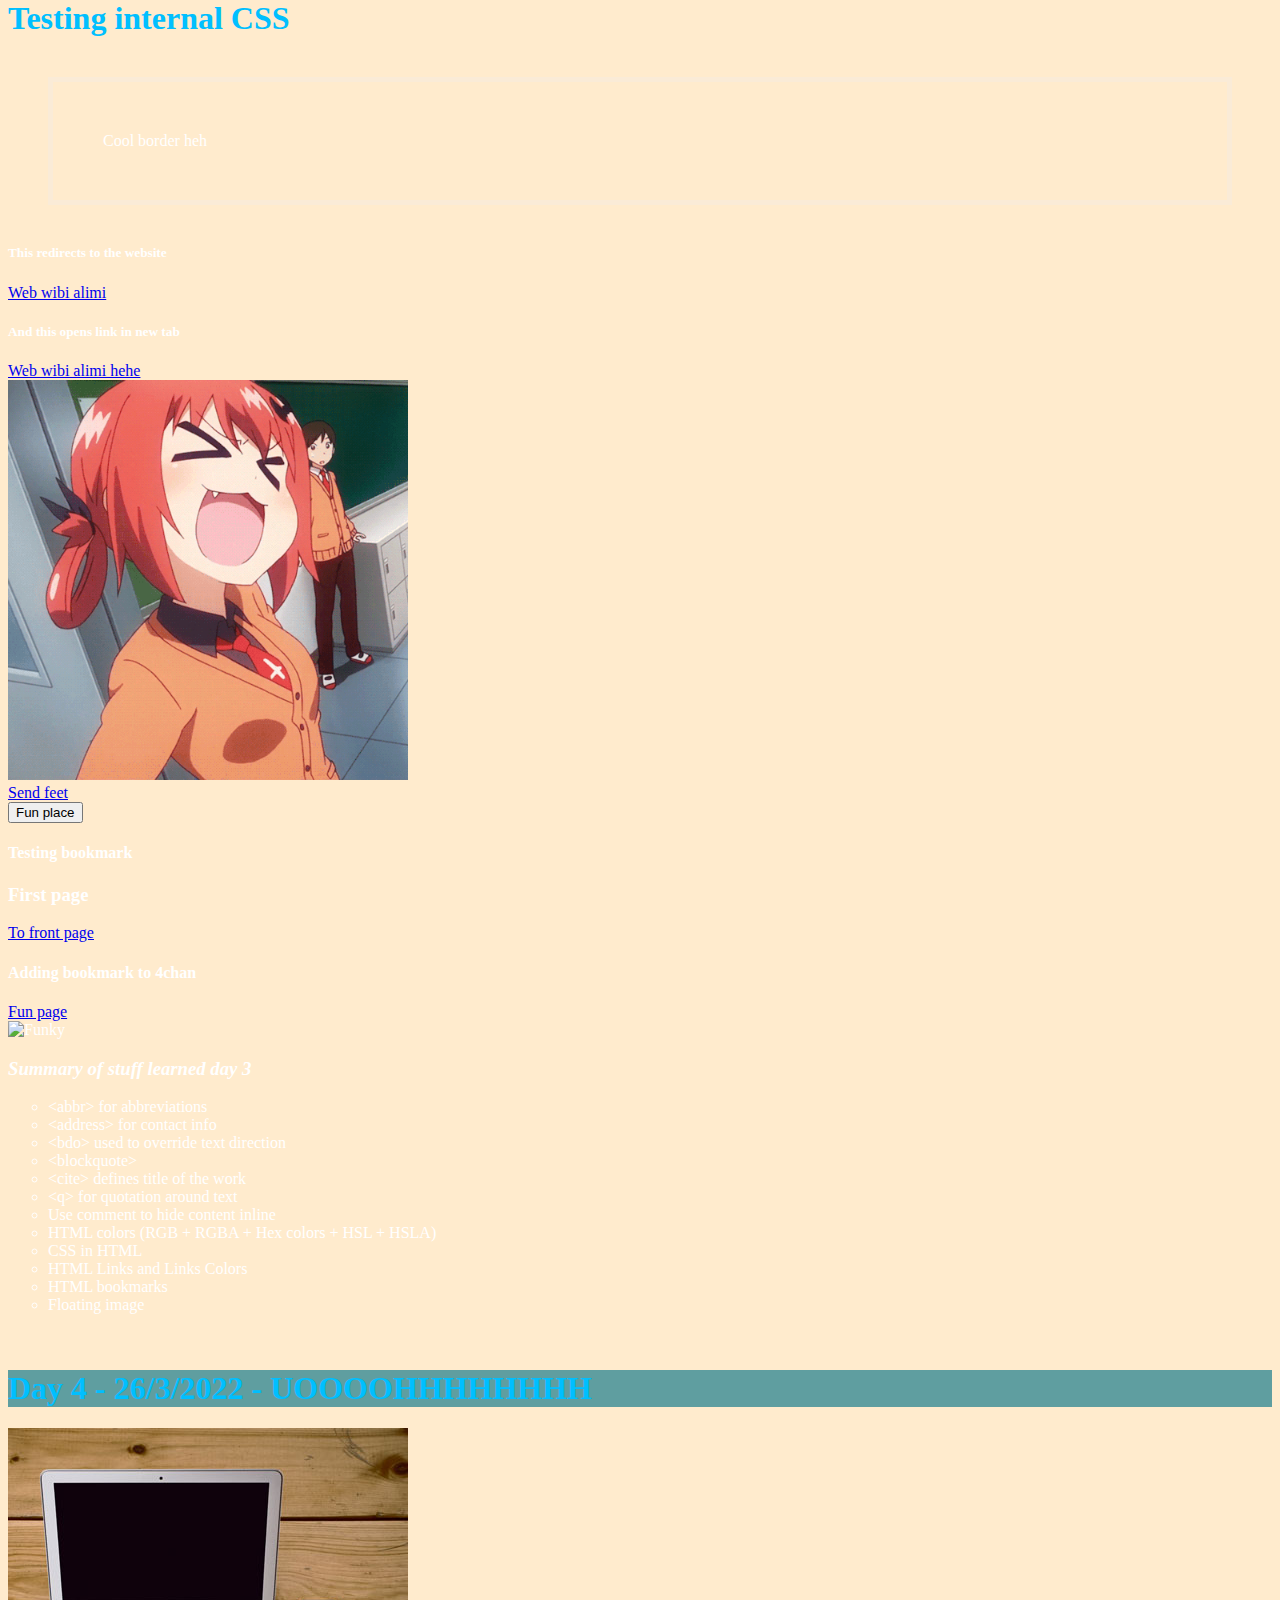
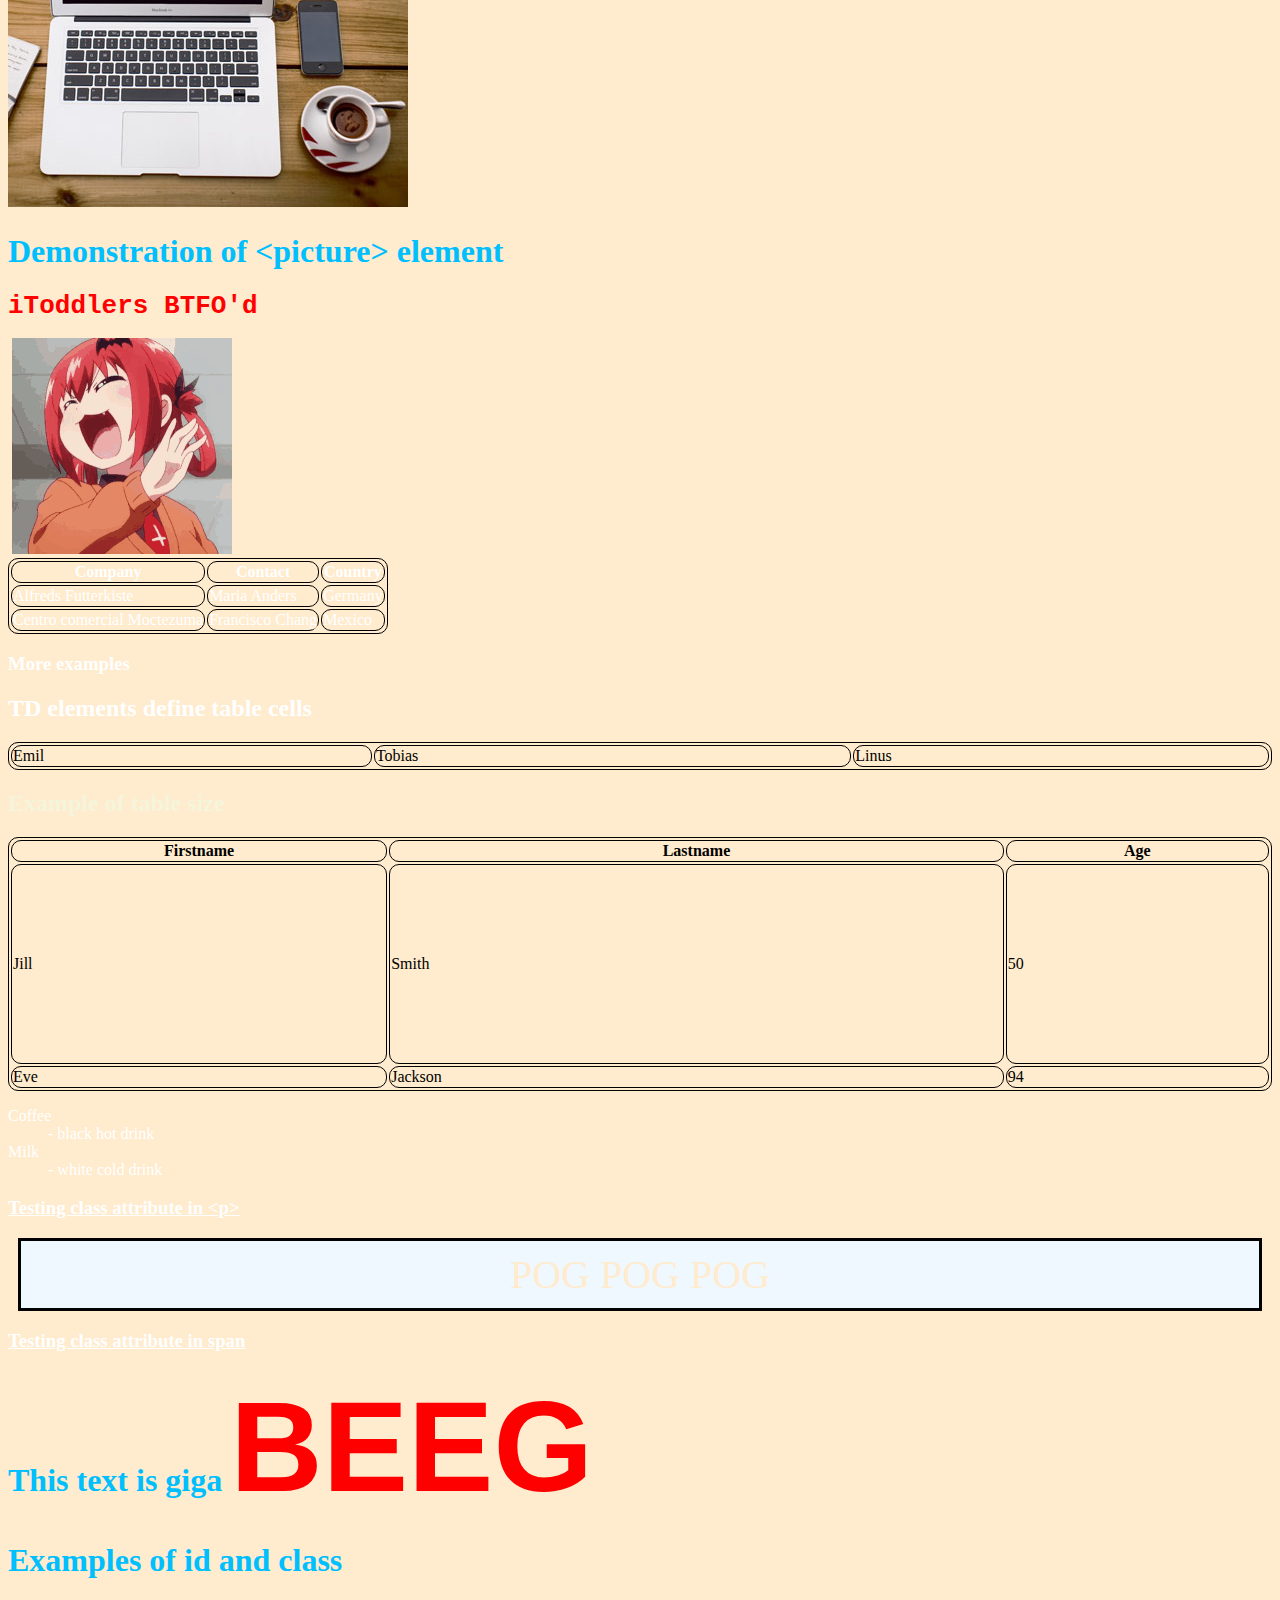
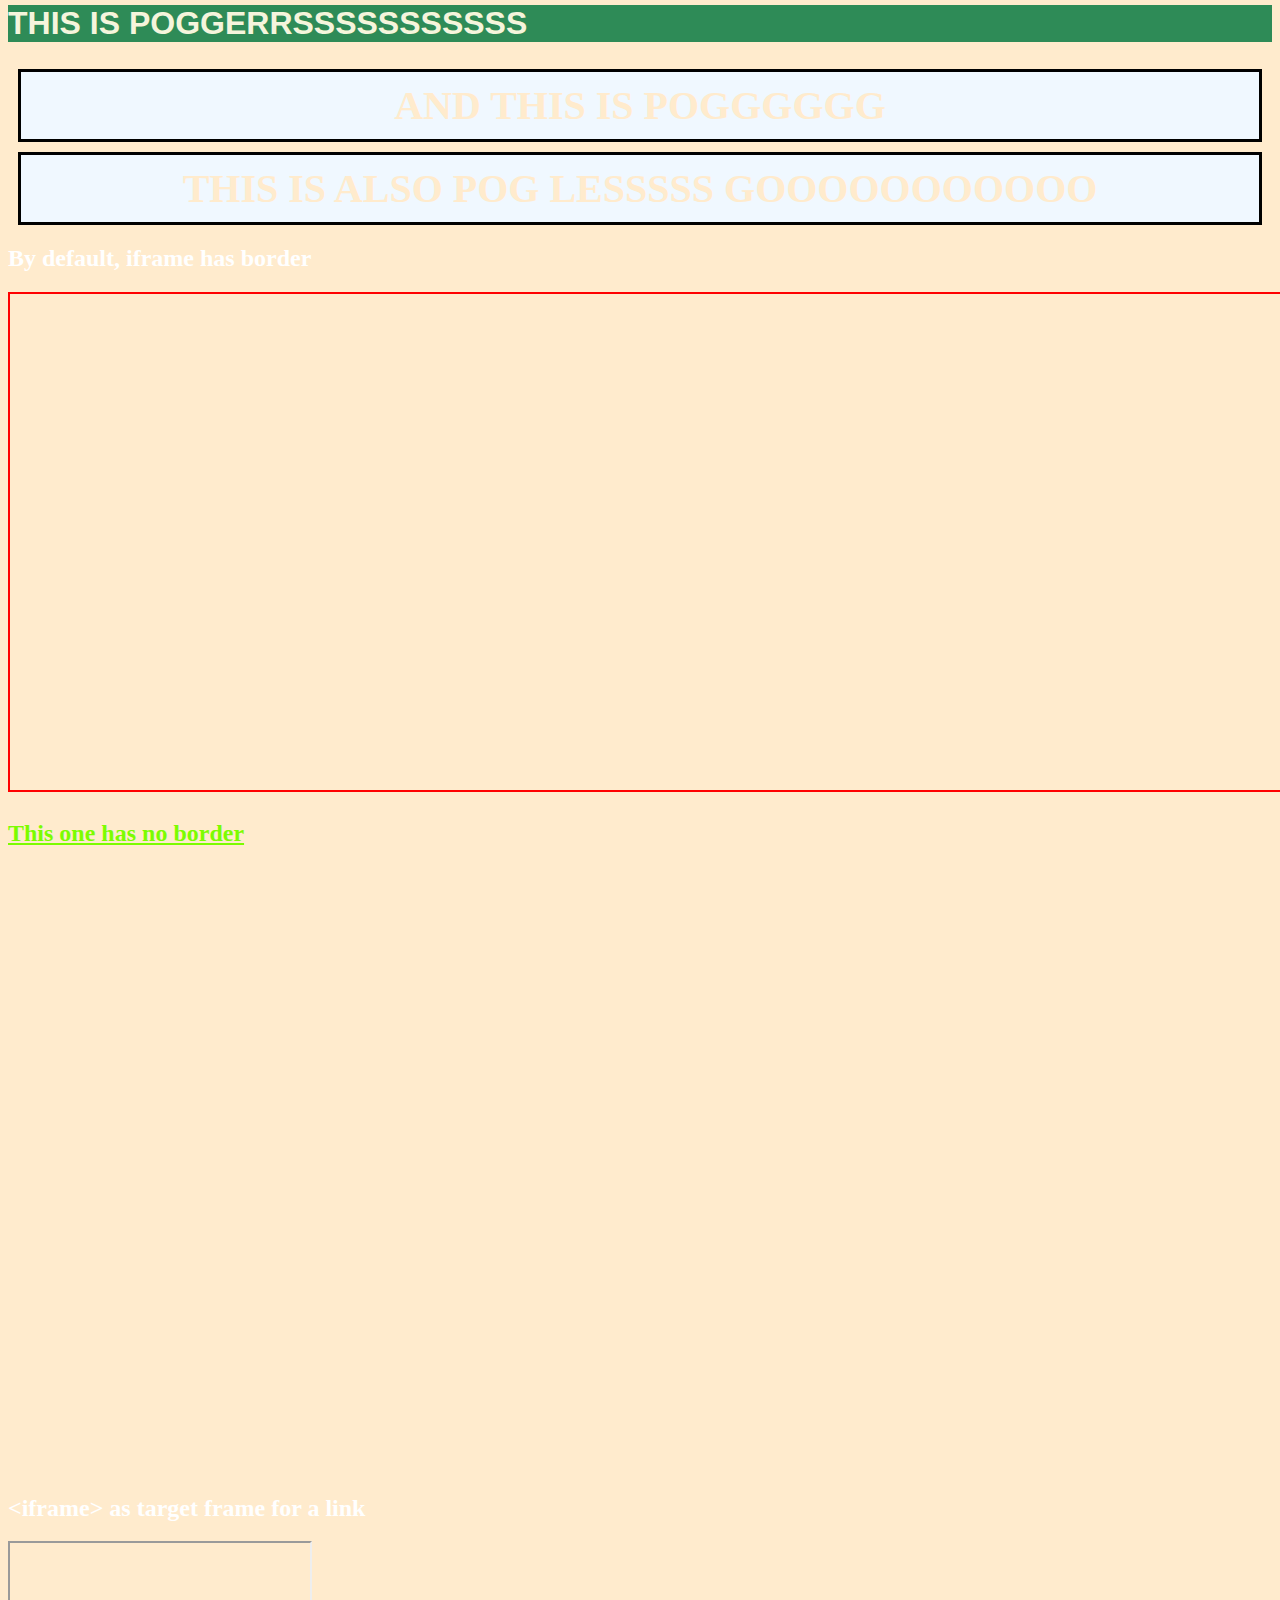
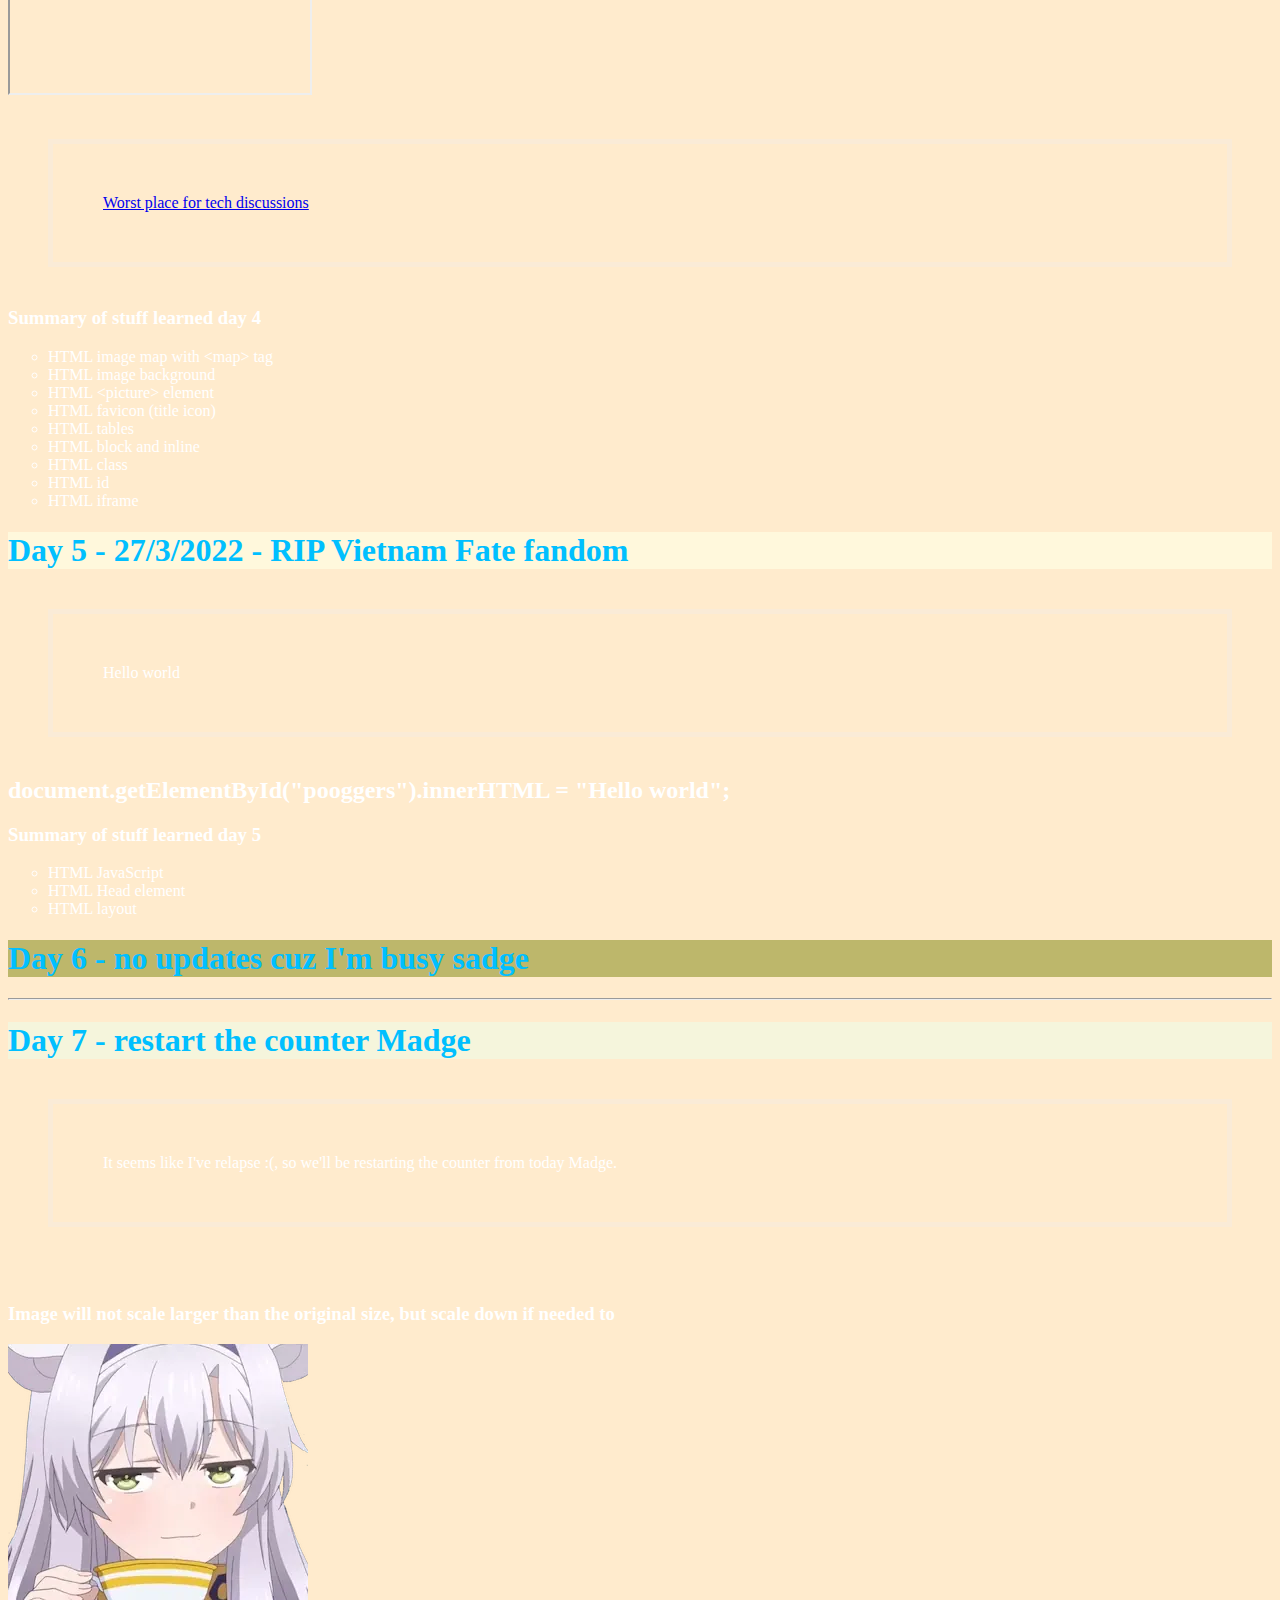
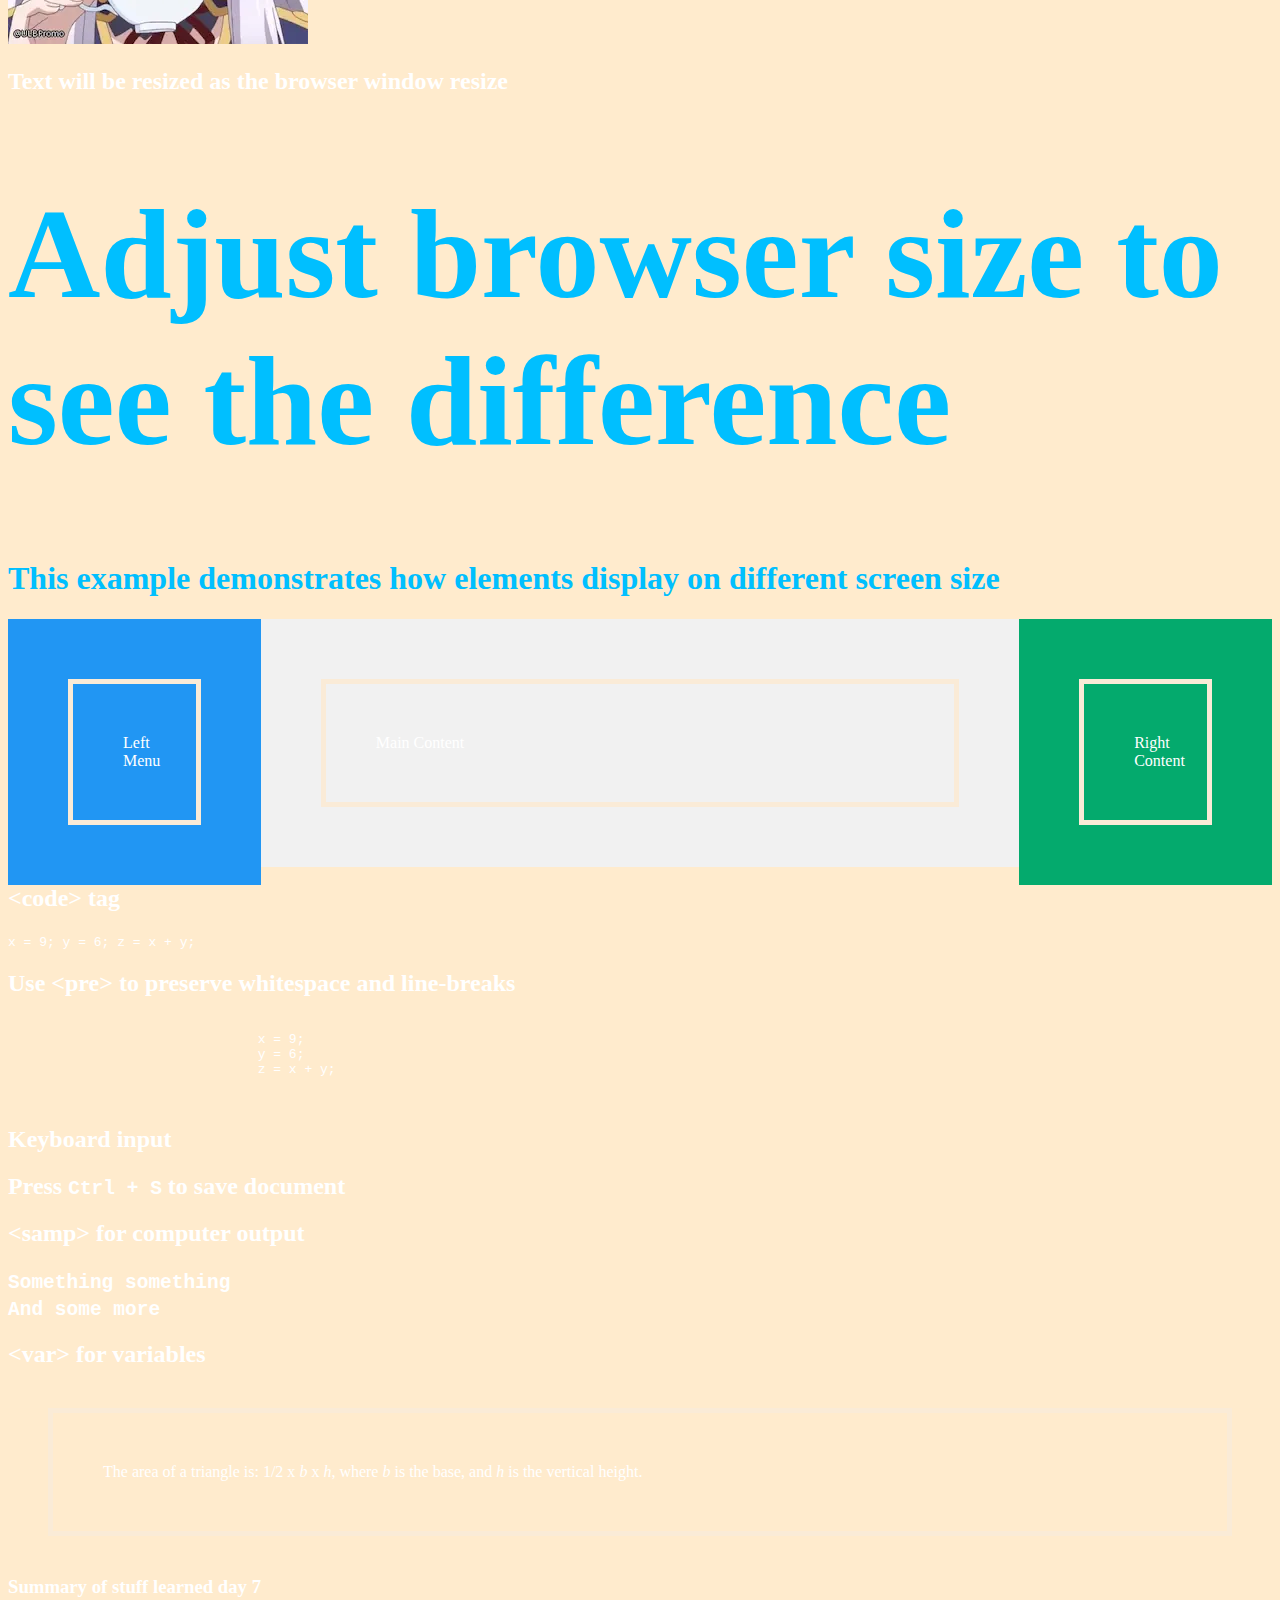
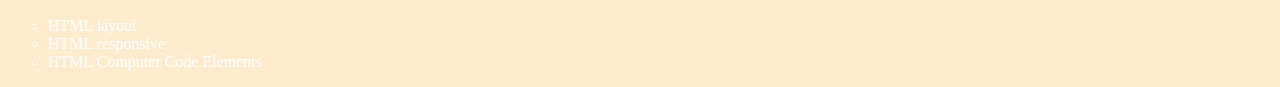
==== commit 4935b3d5: "Day 7 - failed, time to restart Madge" ====
--- a/index.html
+++ b/index.html
@@ -484,9 +484,103 @@
 			<li>HTML layout</li>
 		</ul>
 		
-		<!----------------------------------------------------------Day 5----------------------------------------------------------------------------->
+		<!----------------------------------------------------------Day 6----------------------------------------------------------------------------->
 		<h1 style="background-color: darkkhaki;">Day 6 - no updates cuz I'm busy sadge</h1>
-
+		<hr>
+
+		<!----------------------------------------------------------Day 7----------------------------------------------------------------------------->
+		<h1 style="background-color: beige;">Day 7 - restart the counter Madge</h1>
+		<p>It seems like I've relapse :(, so we'll be restarting the counter from today Madge.</p>
+		<br>
+
+		<!---- HTML responsive ---->
+		<h3>Image will not scale larger than the original size, but scale down if needed to</h3>
+		<img src="sips_coffe.webp" style="max-width: 100%; height: auto;">
+		
+		<!-- Resposive text size -->
+		<h2>Text will be resized as the browser window resize</h2>
+		<h1 style="font-size: 10vw;">Adjust browser size to see the difference</h1>
+		
+		<!-- Media queries -->
+		<h1>This example demonstrates how elements display on different screen size</h1>
+		<style>
+		* {
+		  box-sizing: border-box;
+		}
+
+		.left {
+		  background-color: #2196F3;
+		  padding: 20px;
+		  float: left;
+		  width: 20%; /* The width is 20%, by default */
+		}
+
+		.main {
+		  background-color: #f1f1f1;
+		  padding: 20px;
+		  float: left;
+		  width: 60%; /* The width is 60%, by default */
+		}
+
+		.right {
+		  background-color: #04AA6D;
+		  padding: 20px;
+		  float: left;
+		  width: 20%; /* The width is 20%, by default */
+		}
+
+		/* Use a media query to add a break point at 800px: */
+		@media screen and (max-width: 800px) {
+		  .left, .main, .right {
+			width: 100%; /* The width is 100%, when the viewport is 800px or smaller */
+		  }
+		}
+		</style>
+		
+		<!-- Div elements -->
+		<div class="left">
+		  <p>Left Menu</p>
+		</div>
+
+		<div class="main">
+		  <p>Main Content</p>
+		</div>
+
+		<div class="right">
+		  <p>Right Content</p>
+		</div>
+
+		<!-- HTML Computer Code Elements -->
+		<h2><b>&lt;code&gt; tag</b></h2>
+		<code>
+			x = 9;
+			y = 6;
+			z = x + y;
+		</code>
+		<h2>Use &lt;pre&gt; to preserve whitespace and line-breaks</h2>
+		<pre>
+			<code>
+				x = 9;
+				y = 6;
+				z = x + y;
+			</code>		
+		</pre>
+
+		<h2><b>Keyboard input</b></h2>
+		<h2>Press <kbd>Ctrl + S</kbd> to save document</h2>
+
+		<h2>&lt;samp&gt; for computer output</h2>
+		<h2><samp>Something something<br>And some more</samp></h2>
+
+		<h2>&lt;var&gt; for variables</h2>
+		<p>The area of a triangle is: 1/2 x <var>b</var> x <var>h</var>, where <var>b</var> is the base, and <var>h</var> is the vertical height.</p> 
+
+		<h3><b>Summary of stuff learned day 7</b></h3>
+		<ul style="list-style-type: circle;">
+			<li>HTML layout</li>
+			<li>HTML responsive</li>
+			<li>HTML Computer Code Elements</li>
+		</ul>
 	</body>
 	</html>
 </html>
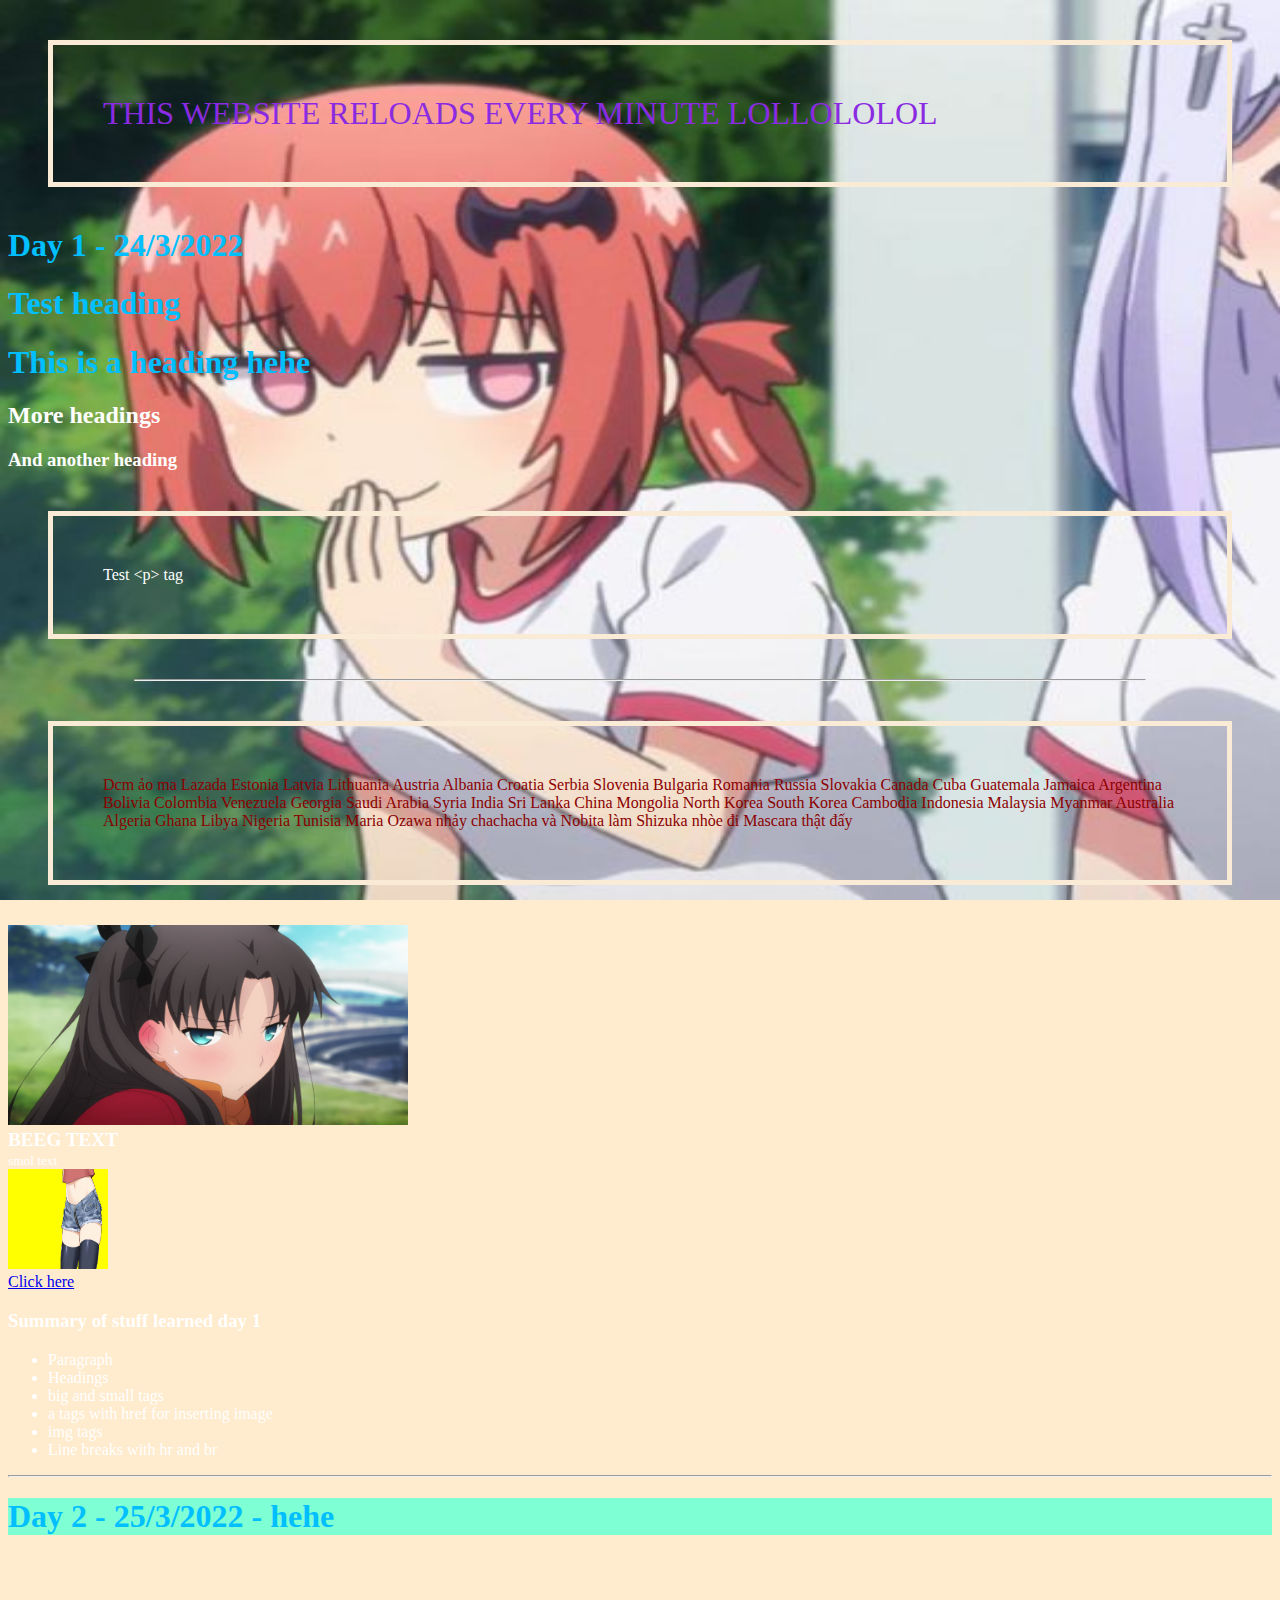
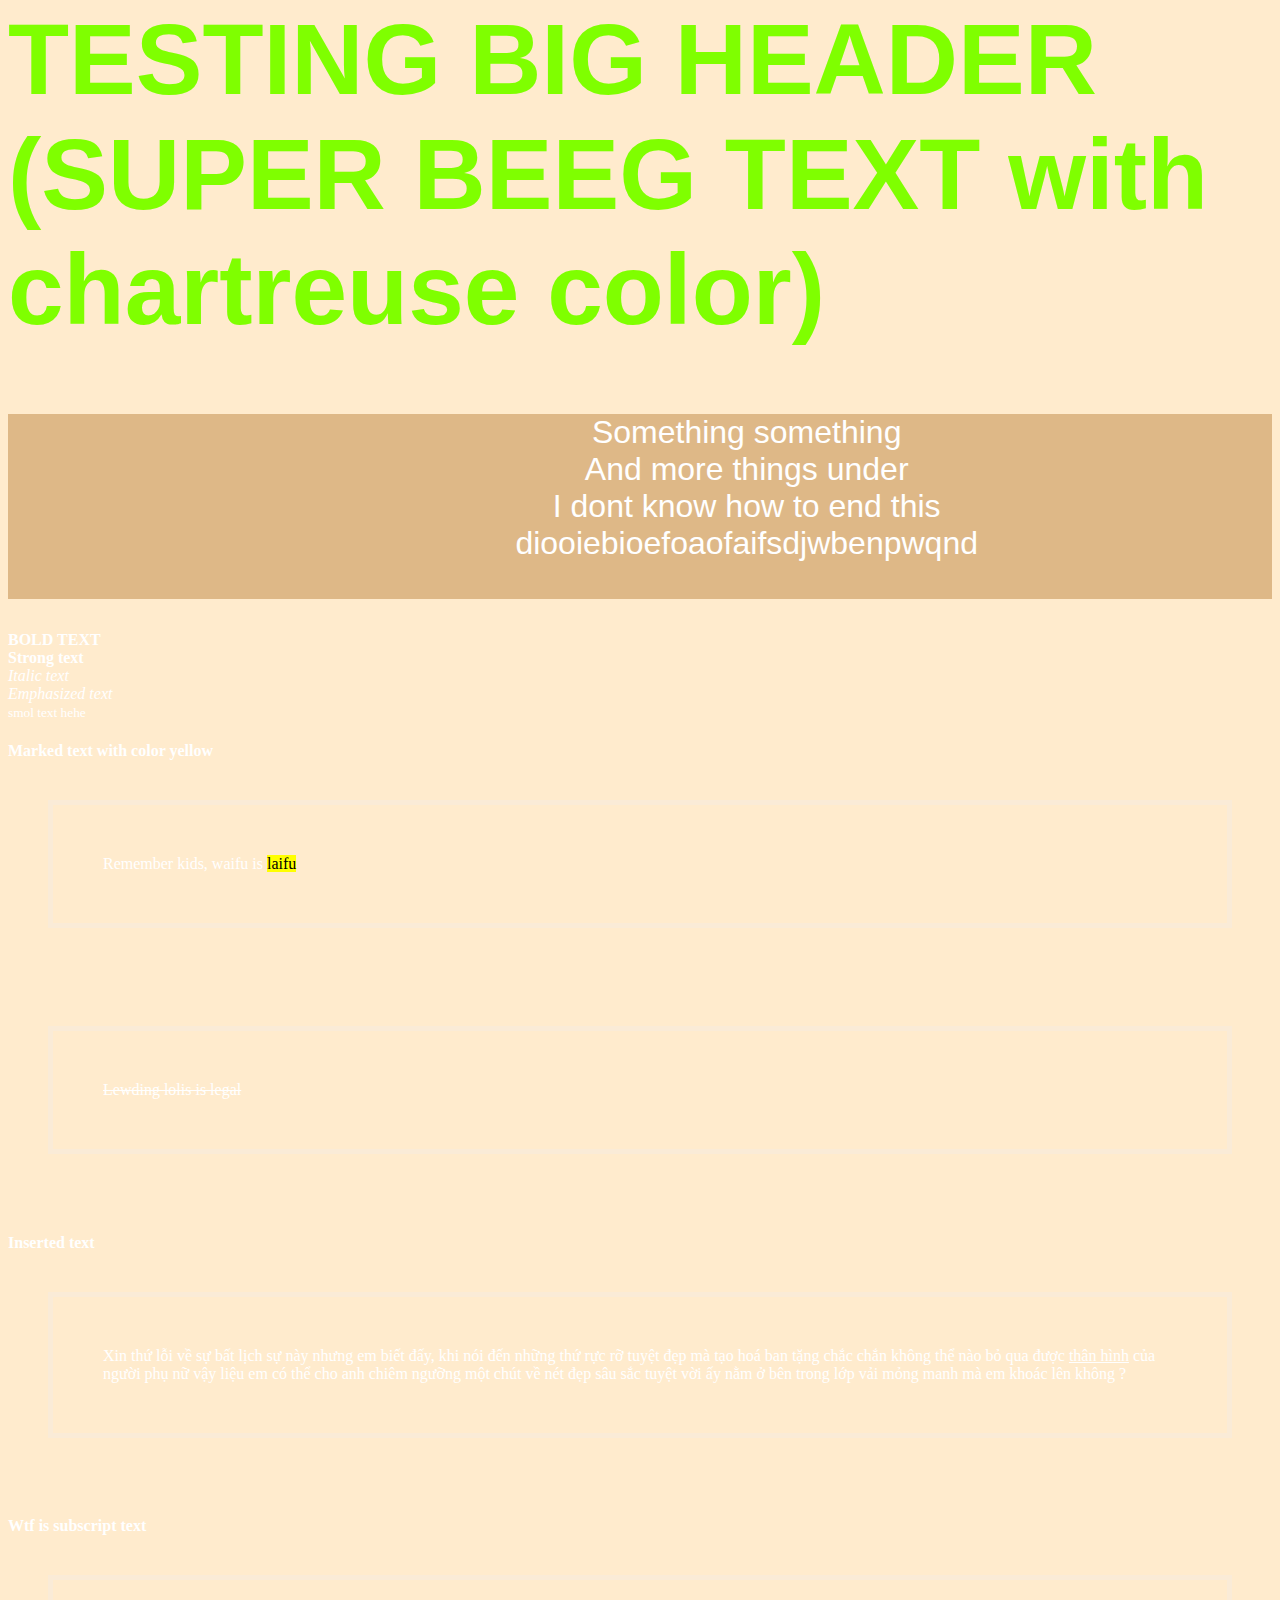
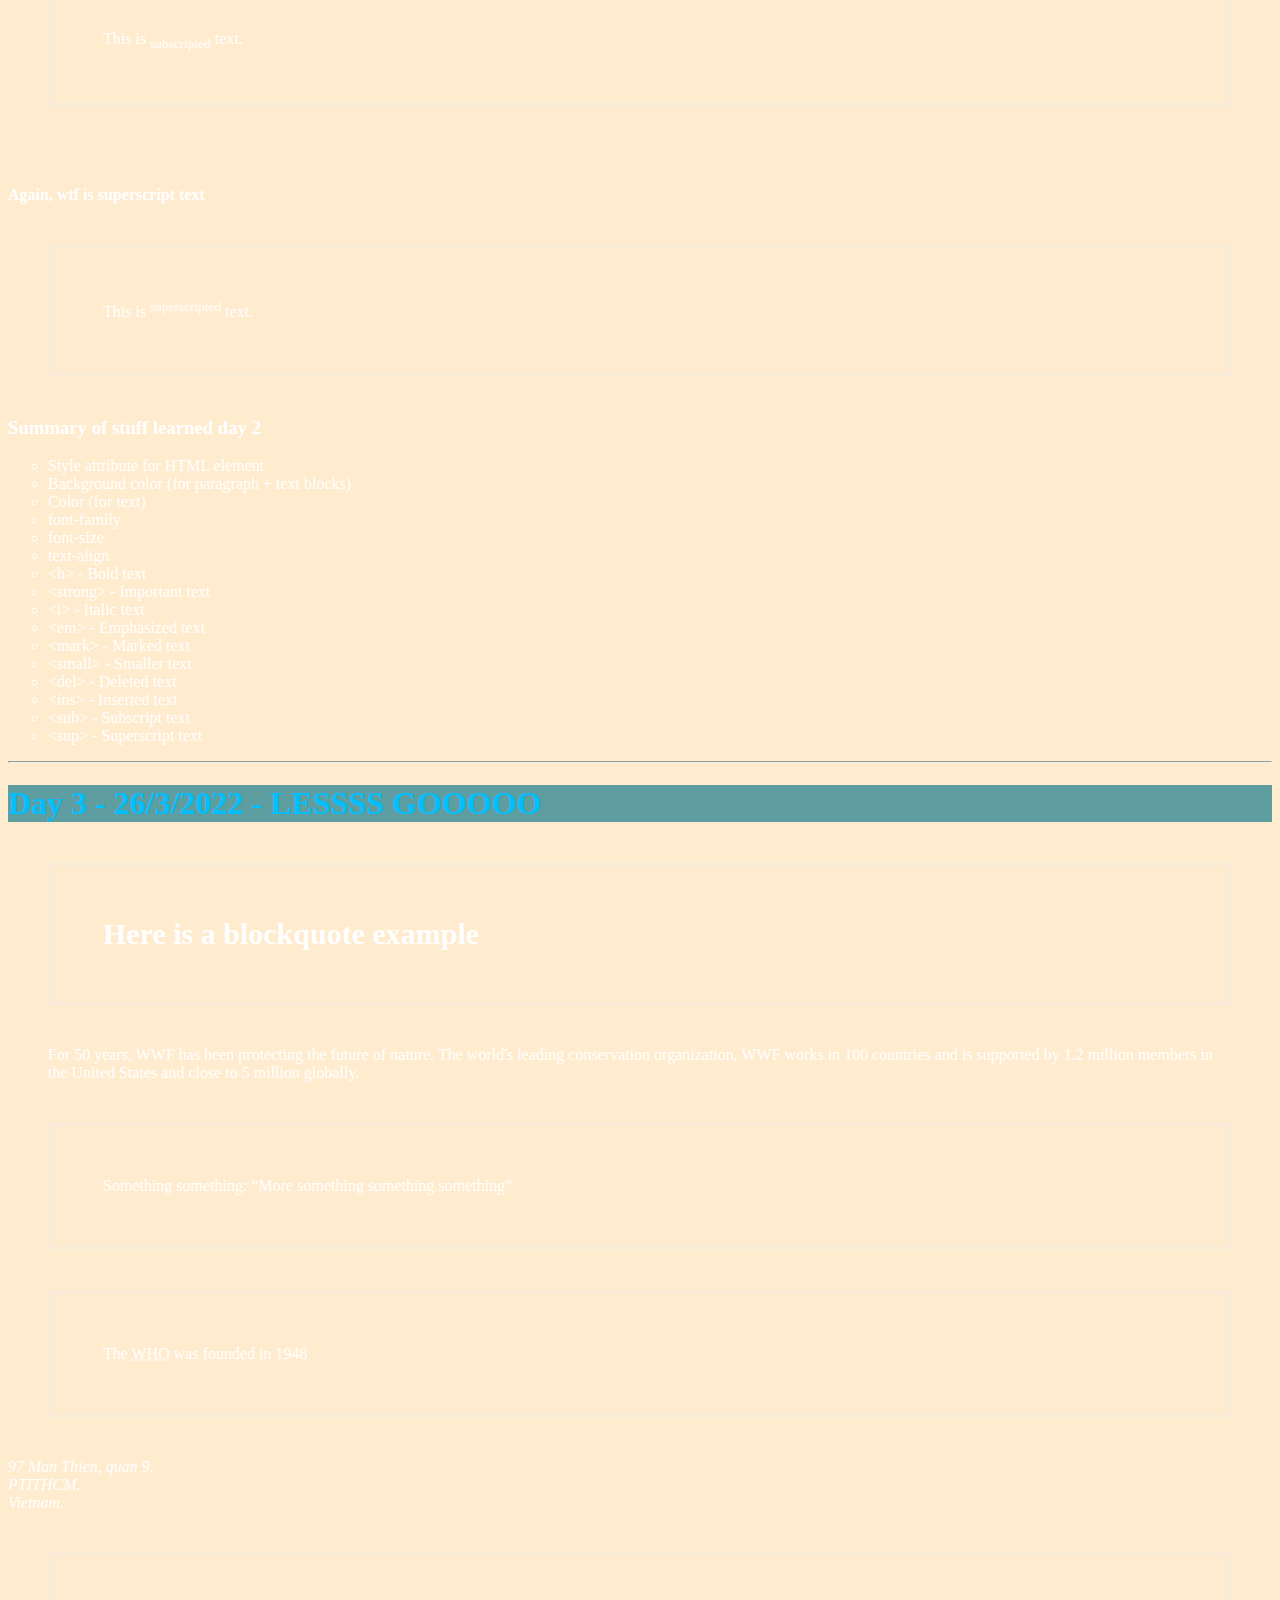
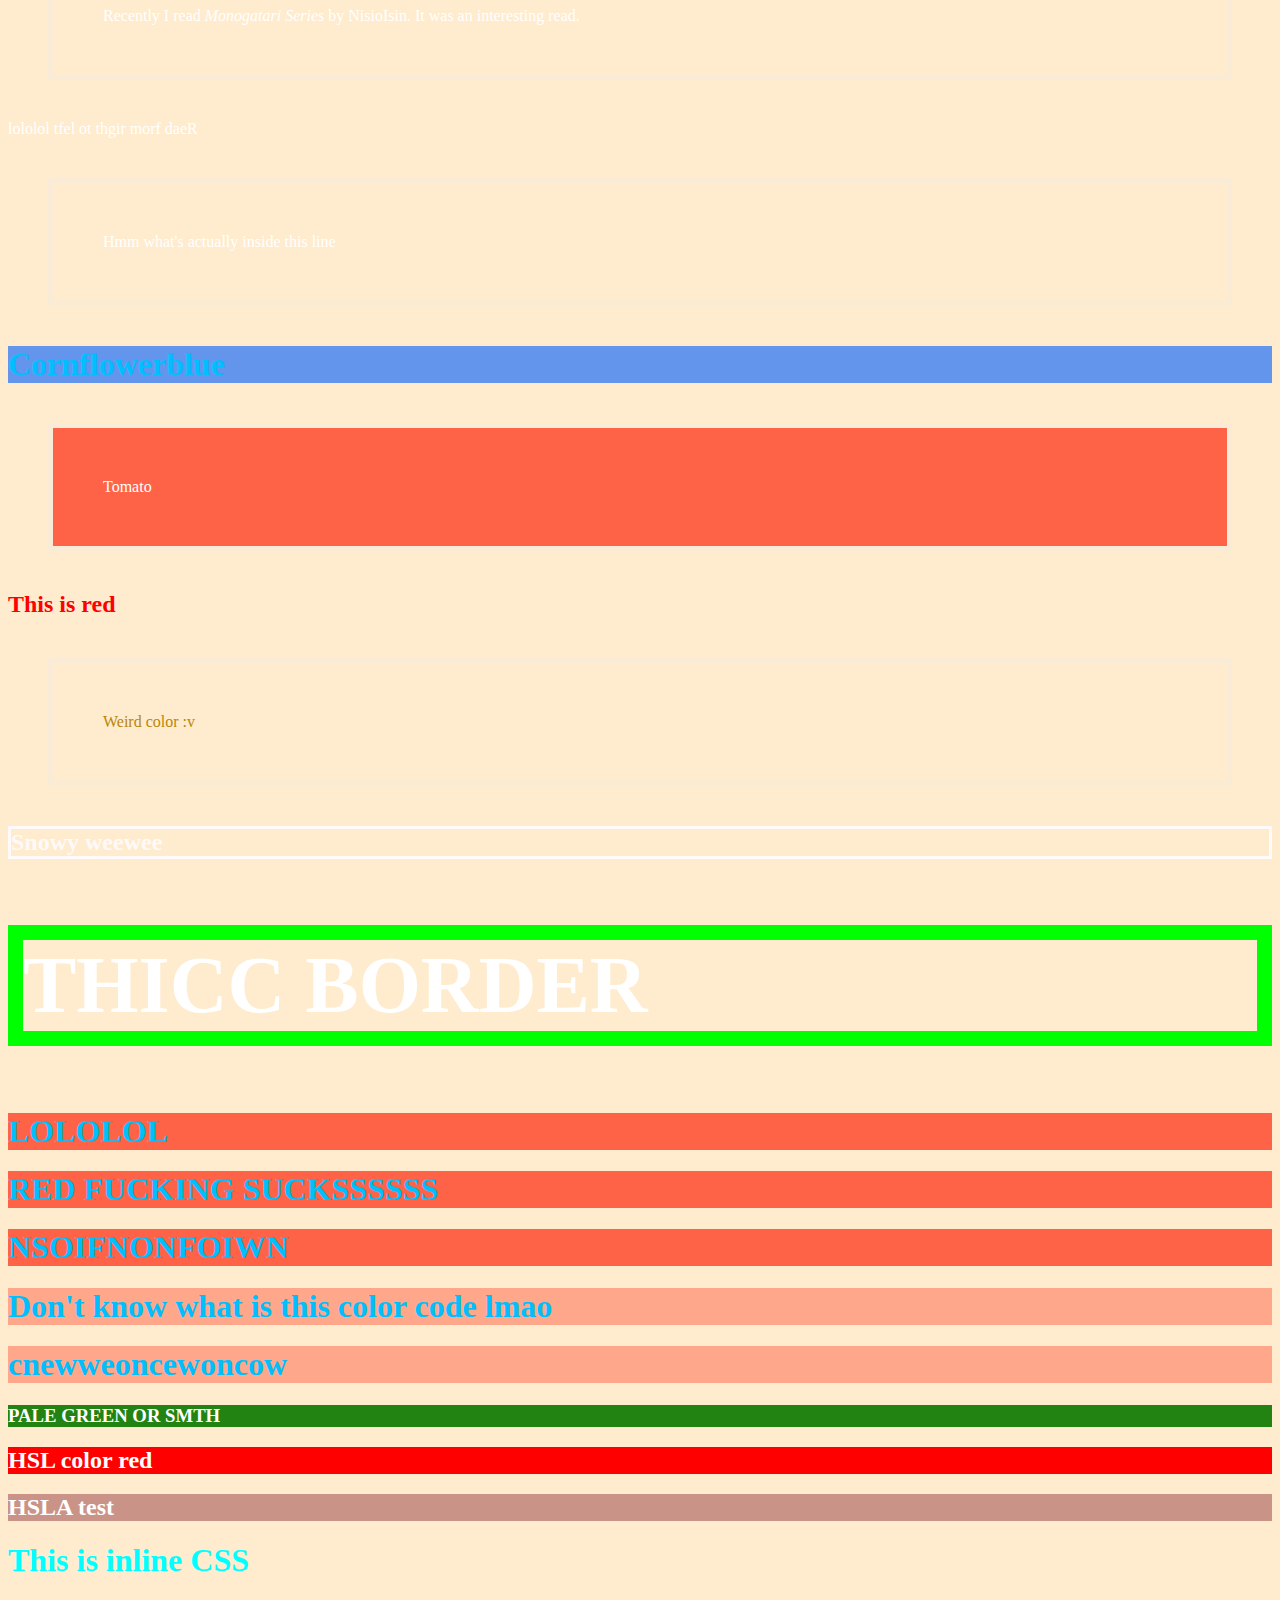
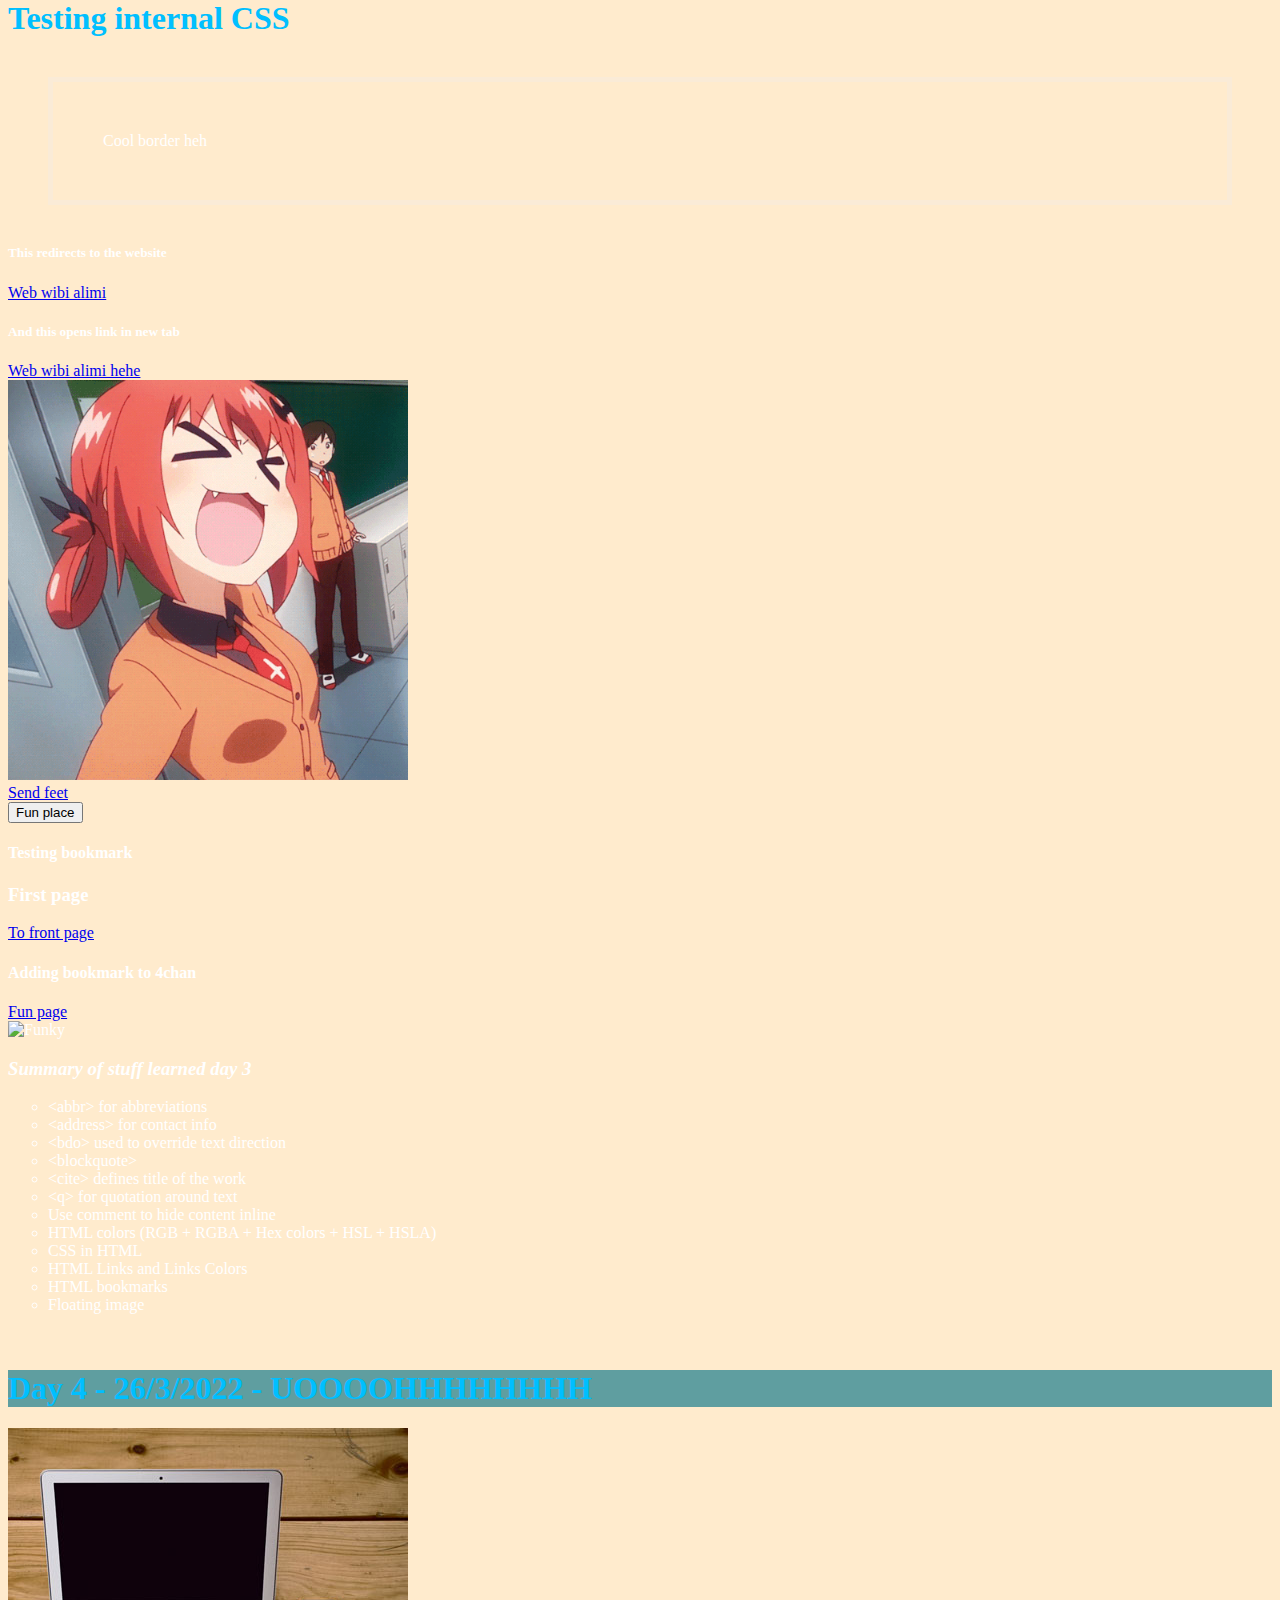
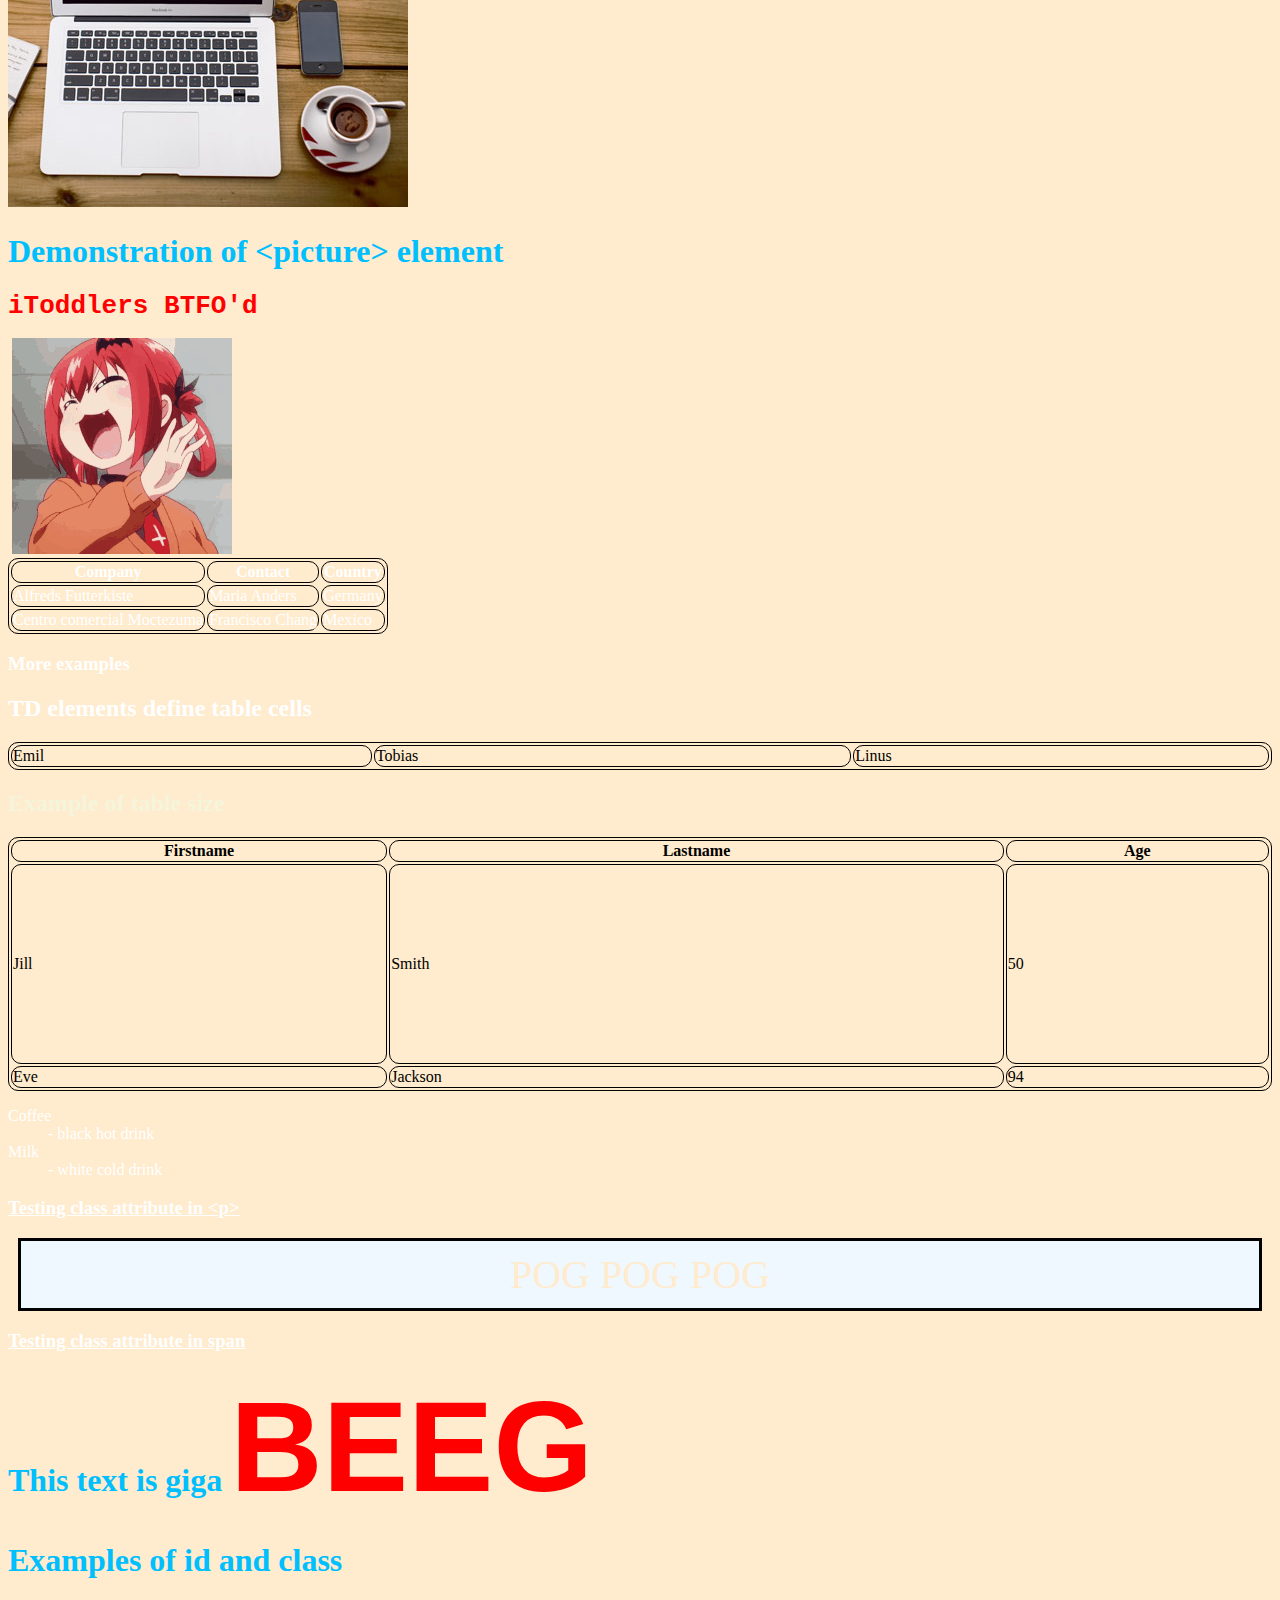
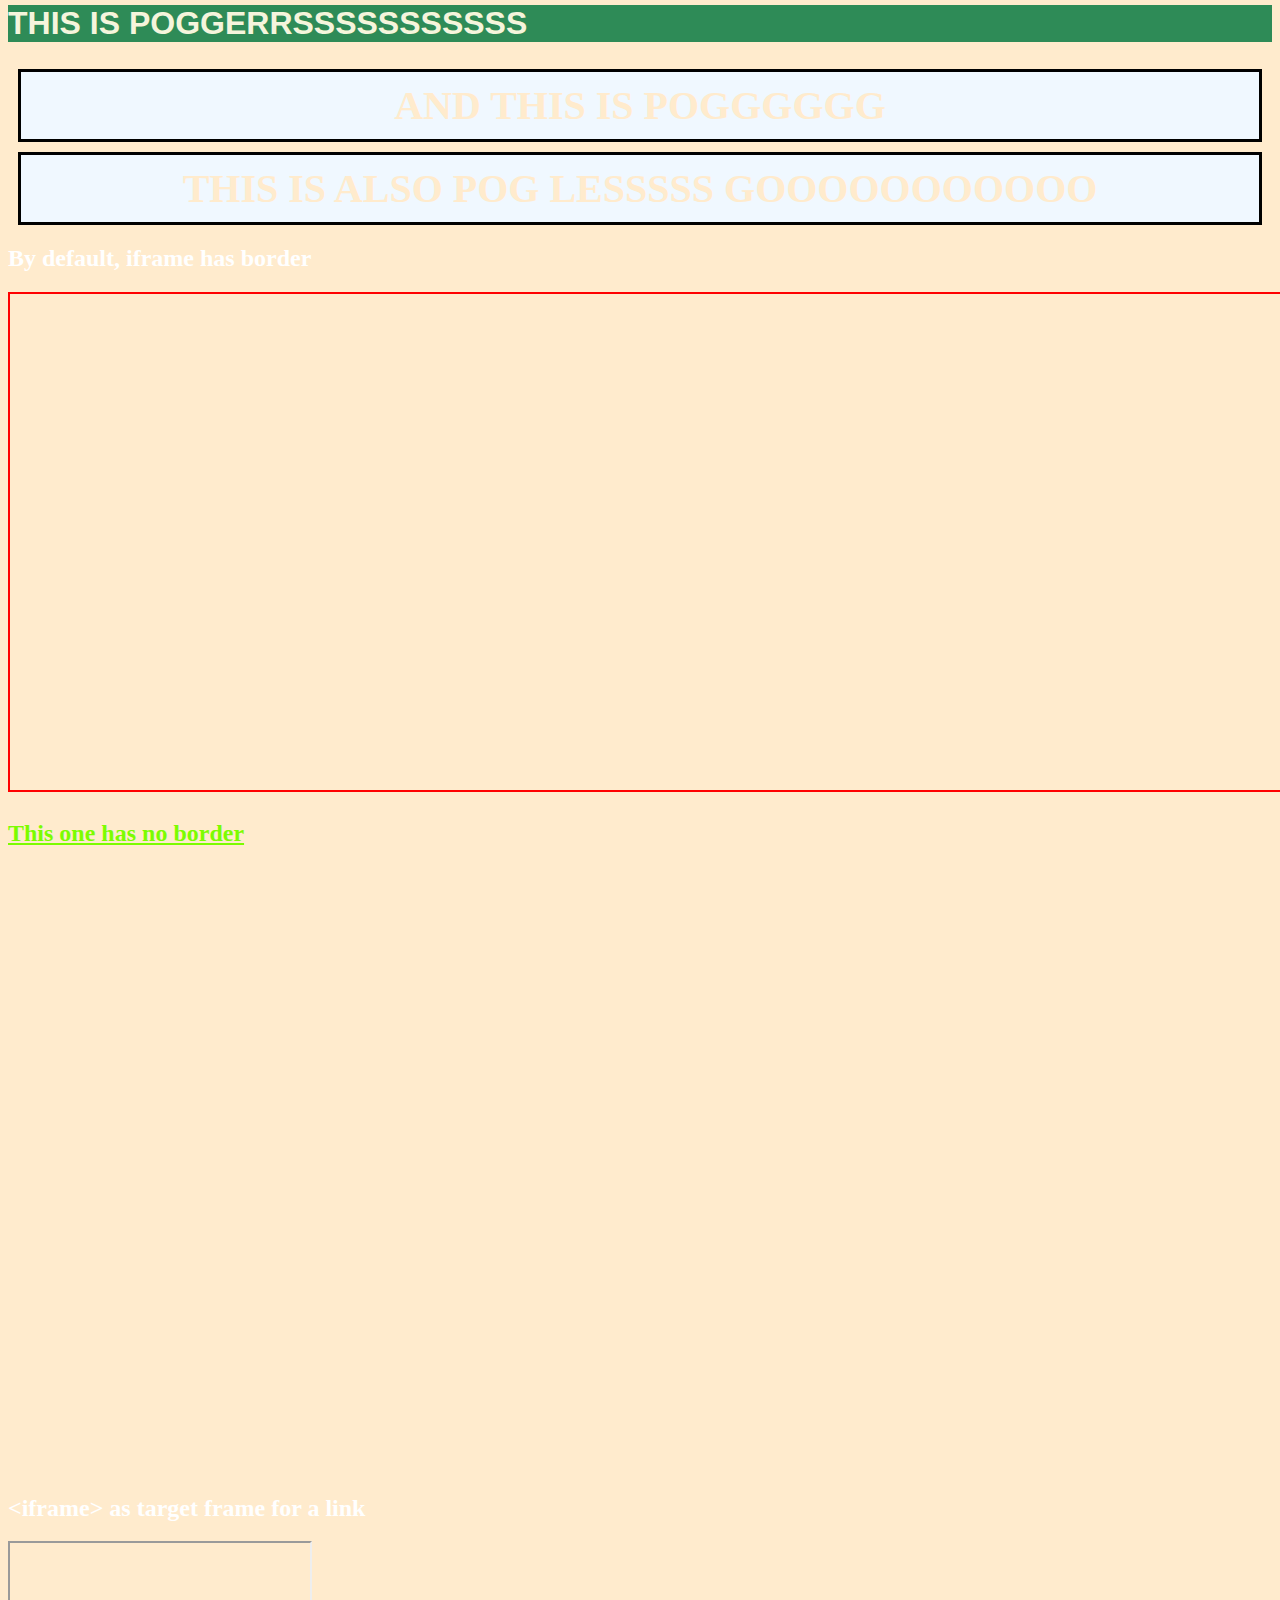
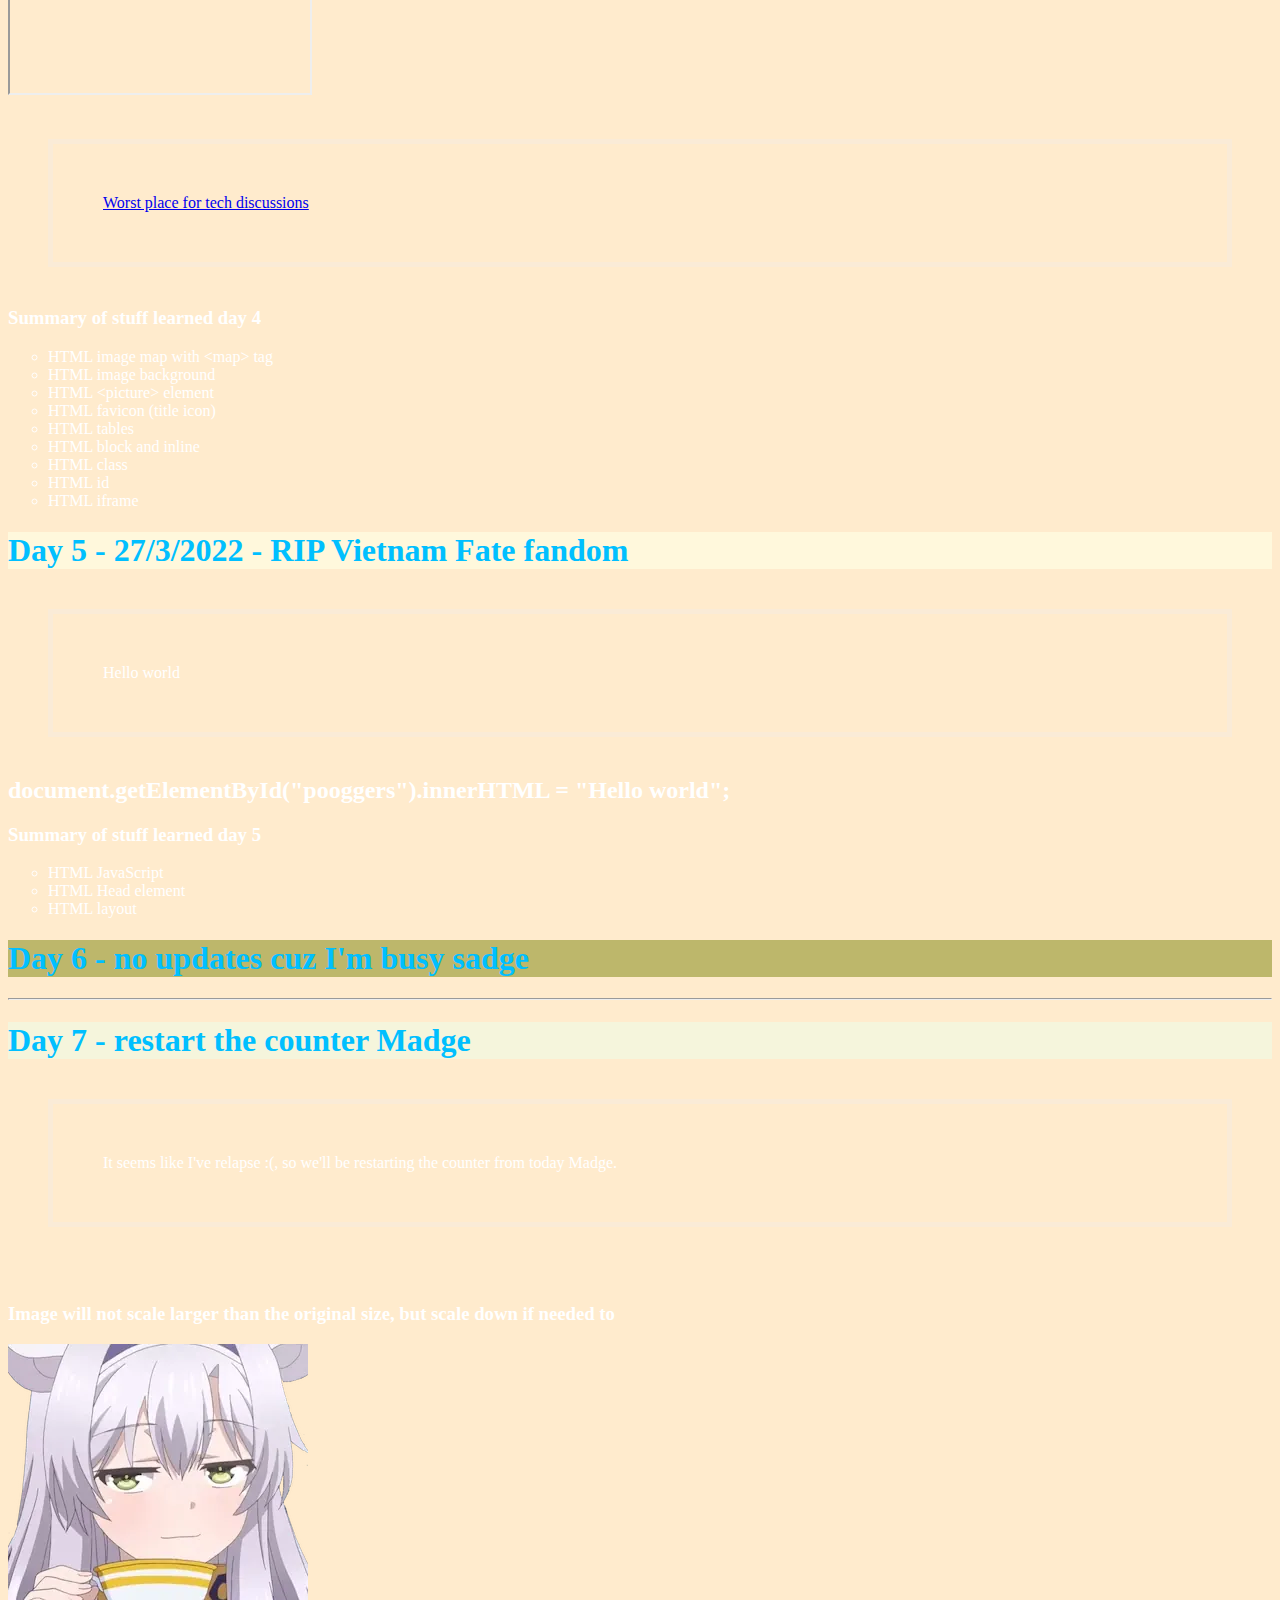
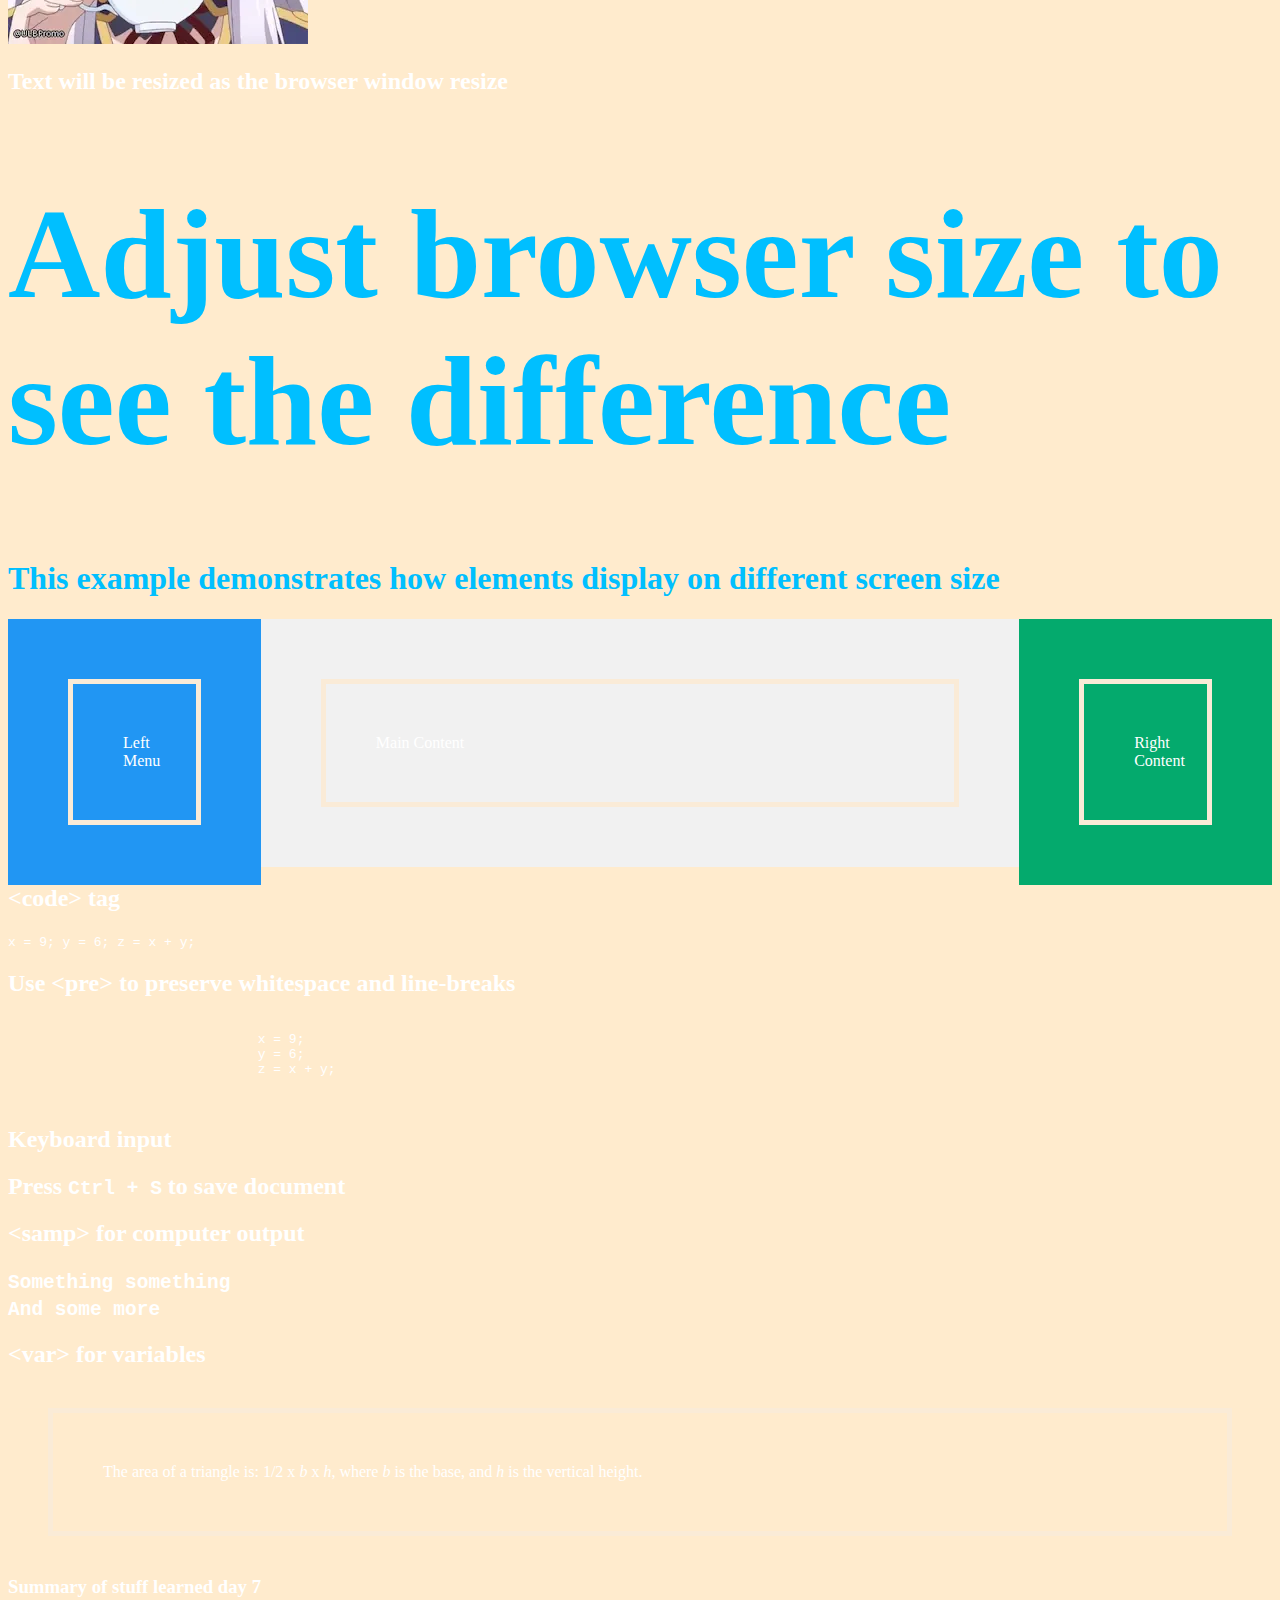
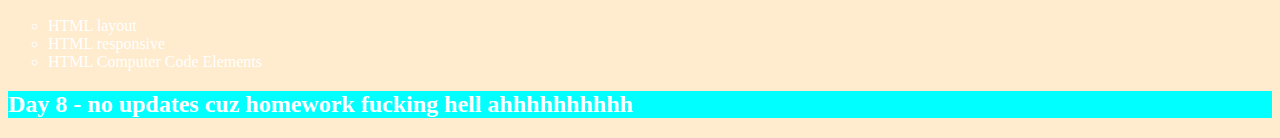
==== commit a6297b28: "Day 8 - no updates" ====
--- a/index.html
+++ b/index.html
@@ -581,6 +581,12 @@
 			<li>HTML responsive</li>
 			<li>HTML Computer Code Elements</li>
 		</ul>
+
+	<!----------------------------------------------------------Day 8----------------------------------------------------------------------------->
+	<h2 style="background-color: cyan;">Day 8 - no updates cuz homework fucking hell ahhhhhhhhhh</h2>
+
+	<!----------------------------------------------------------Day 9----------------------------------------------------------------------------->
+
 	</body>
 	</html>
 </html>
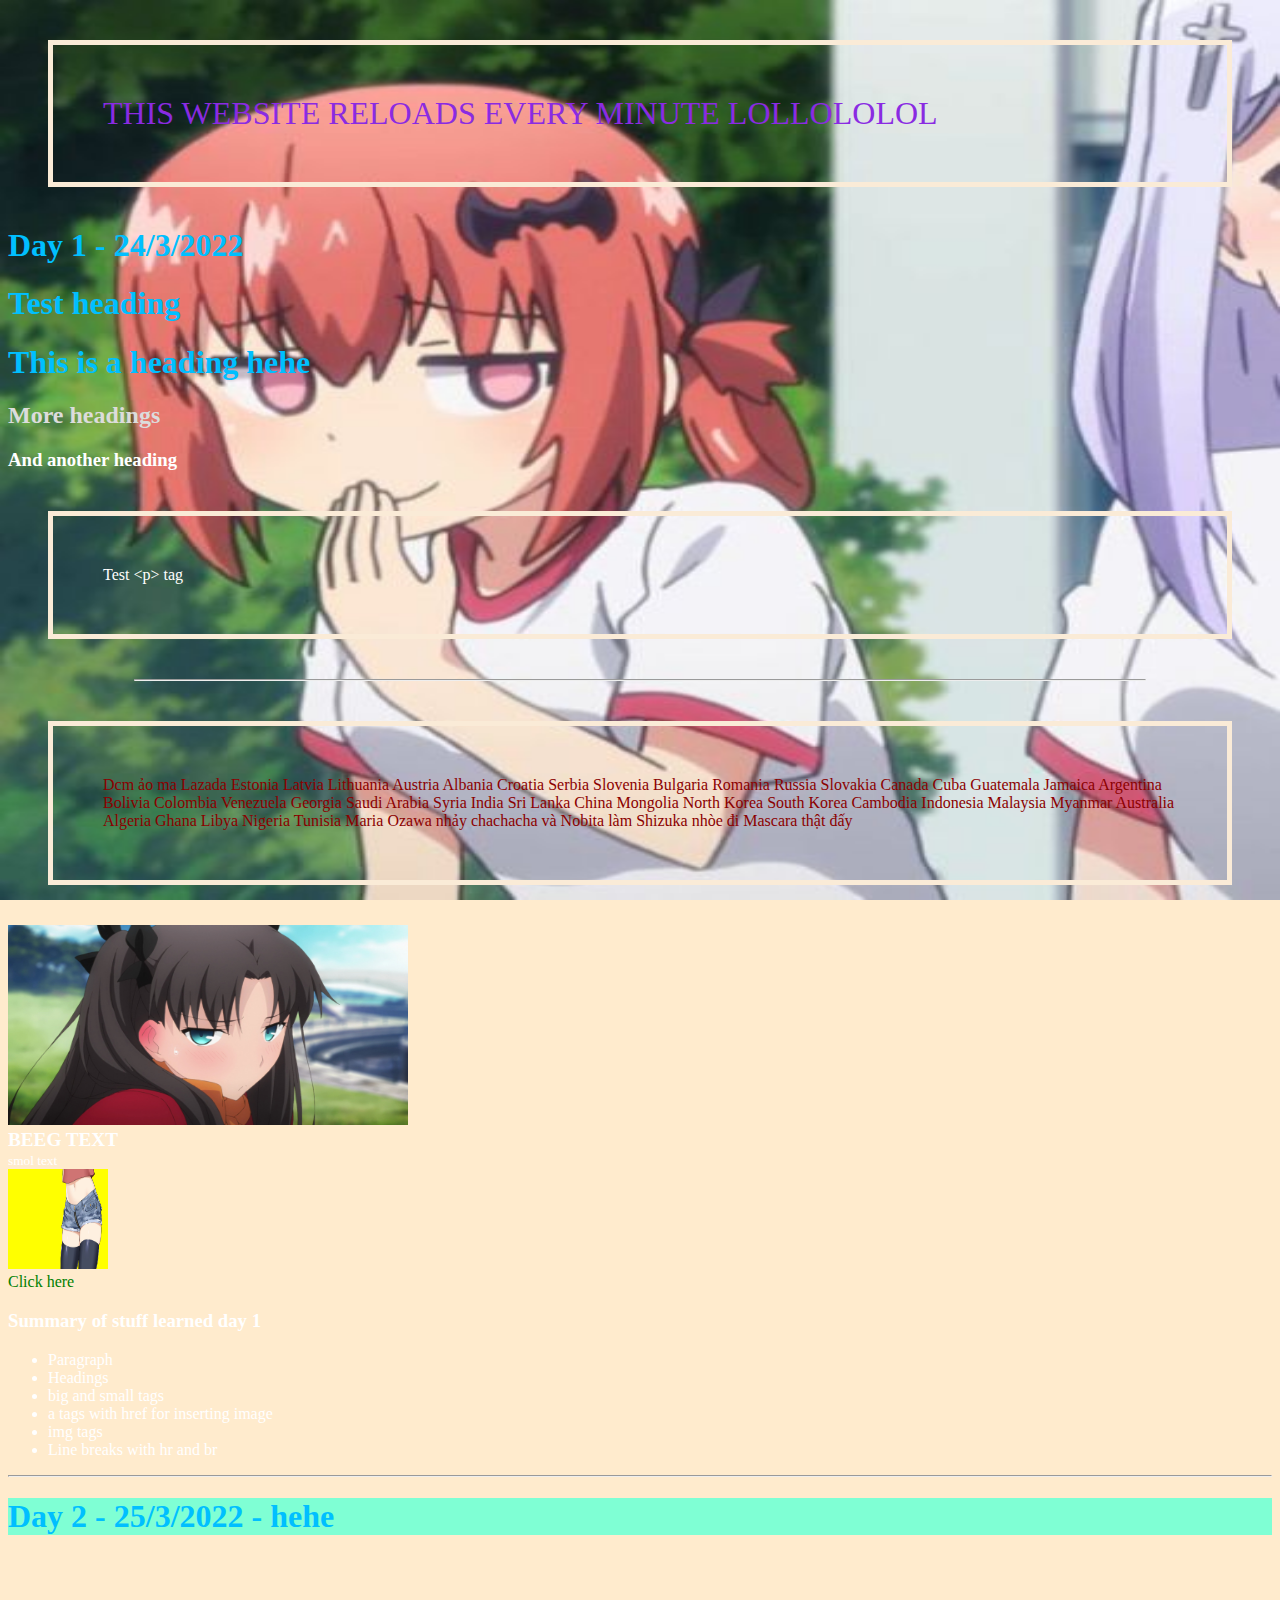
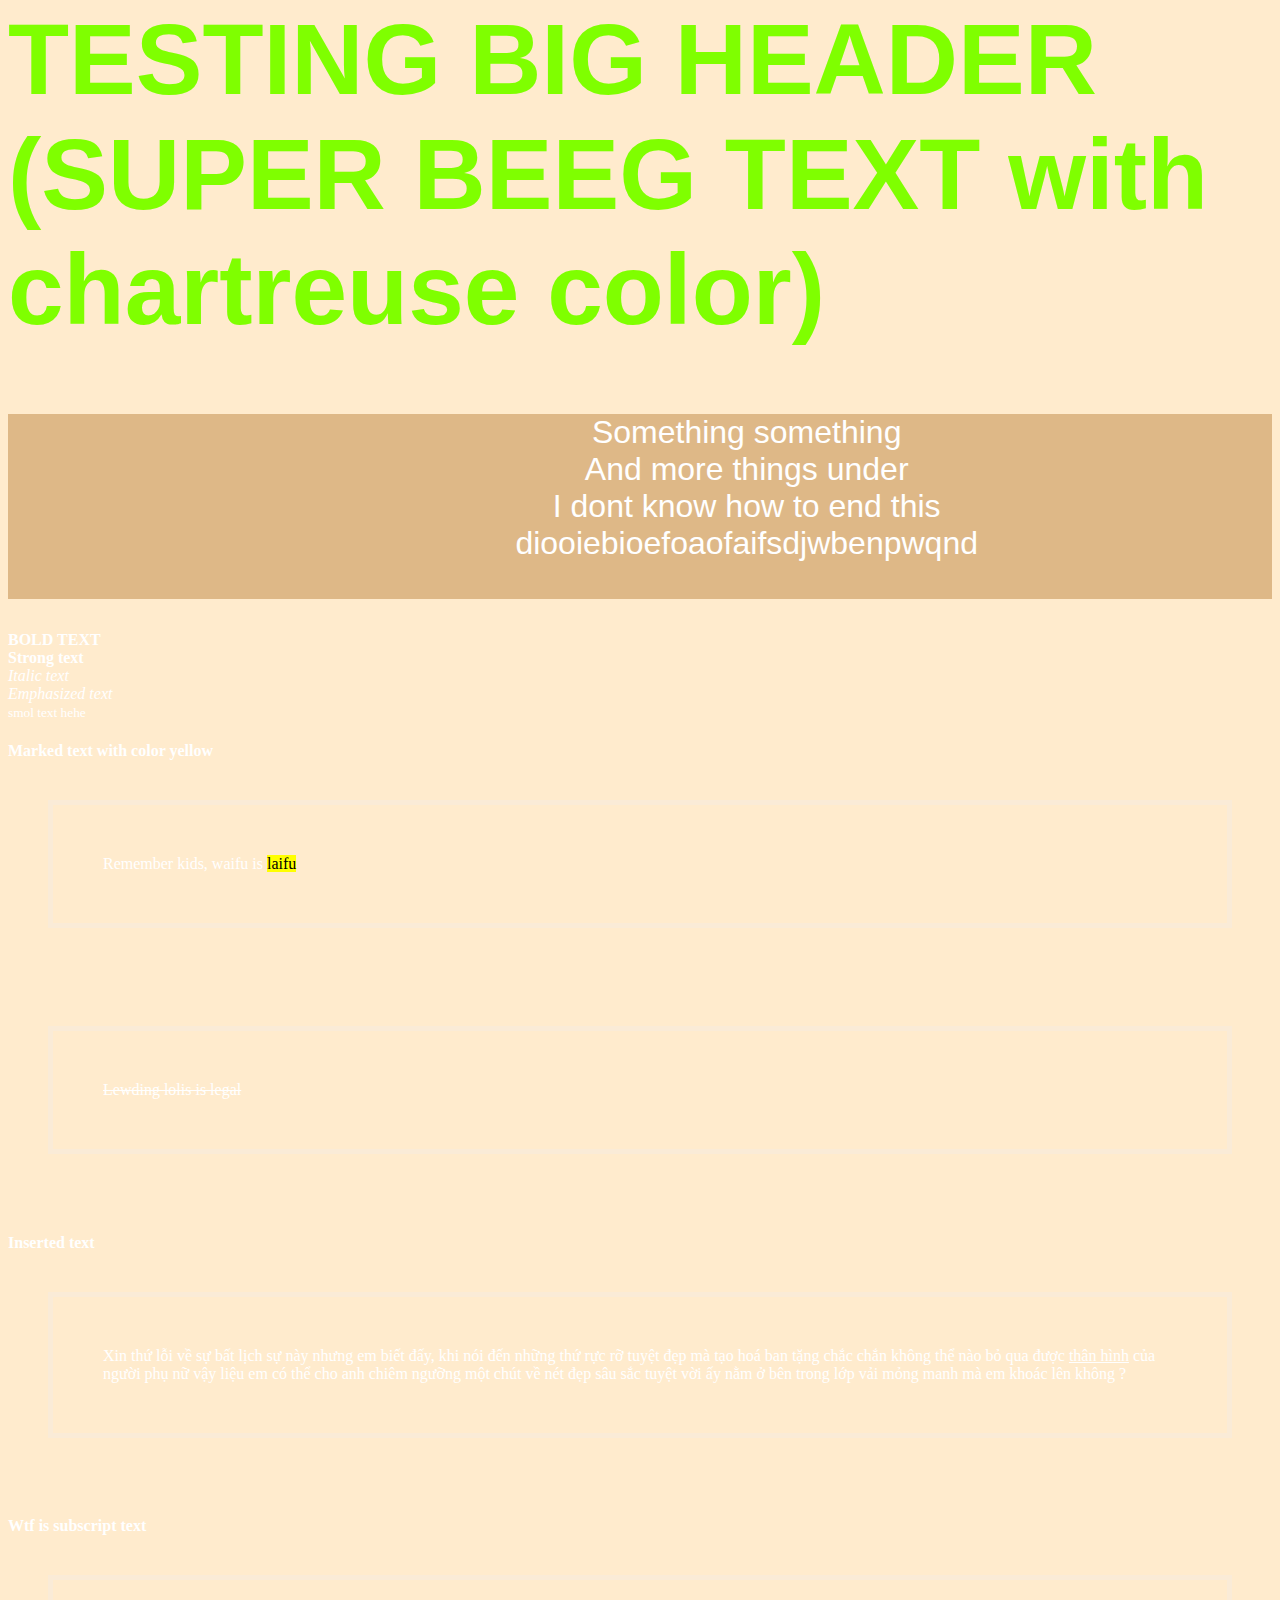
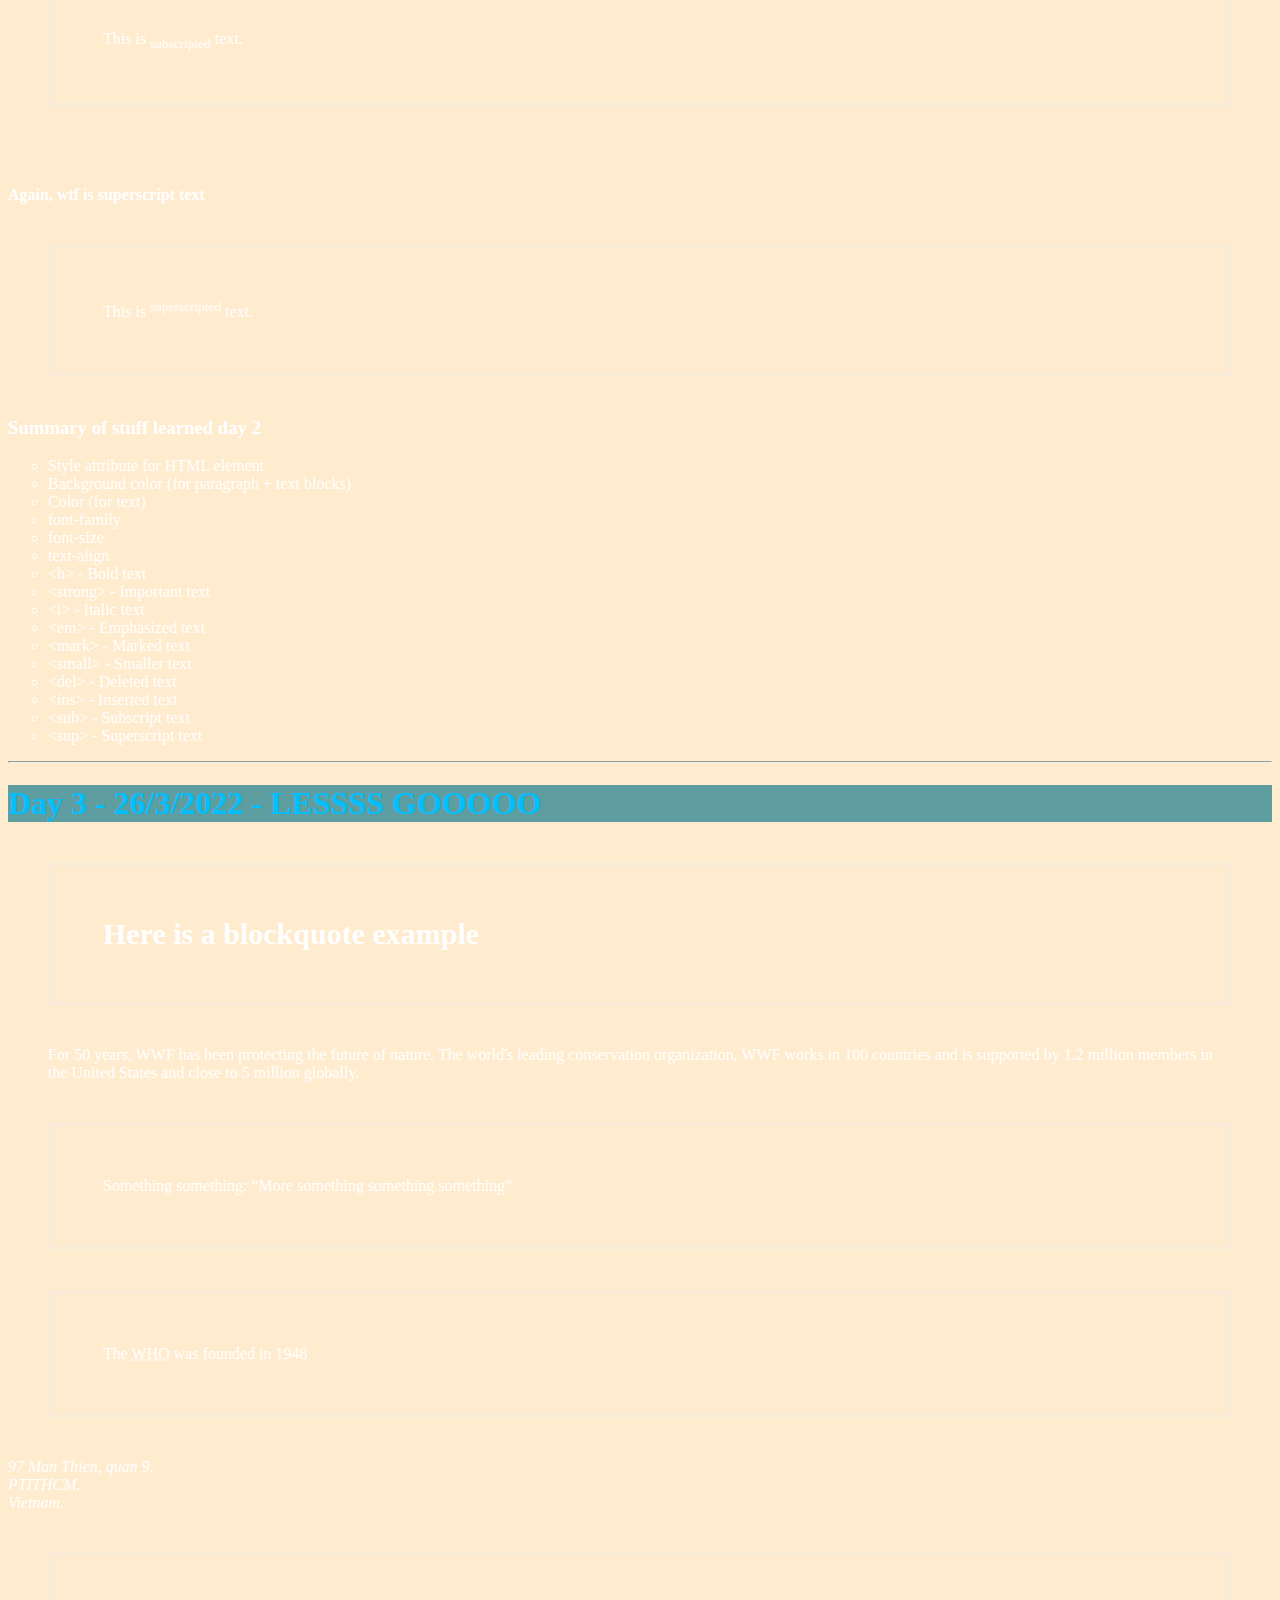
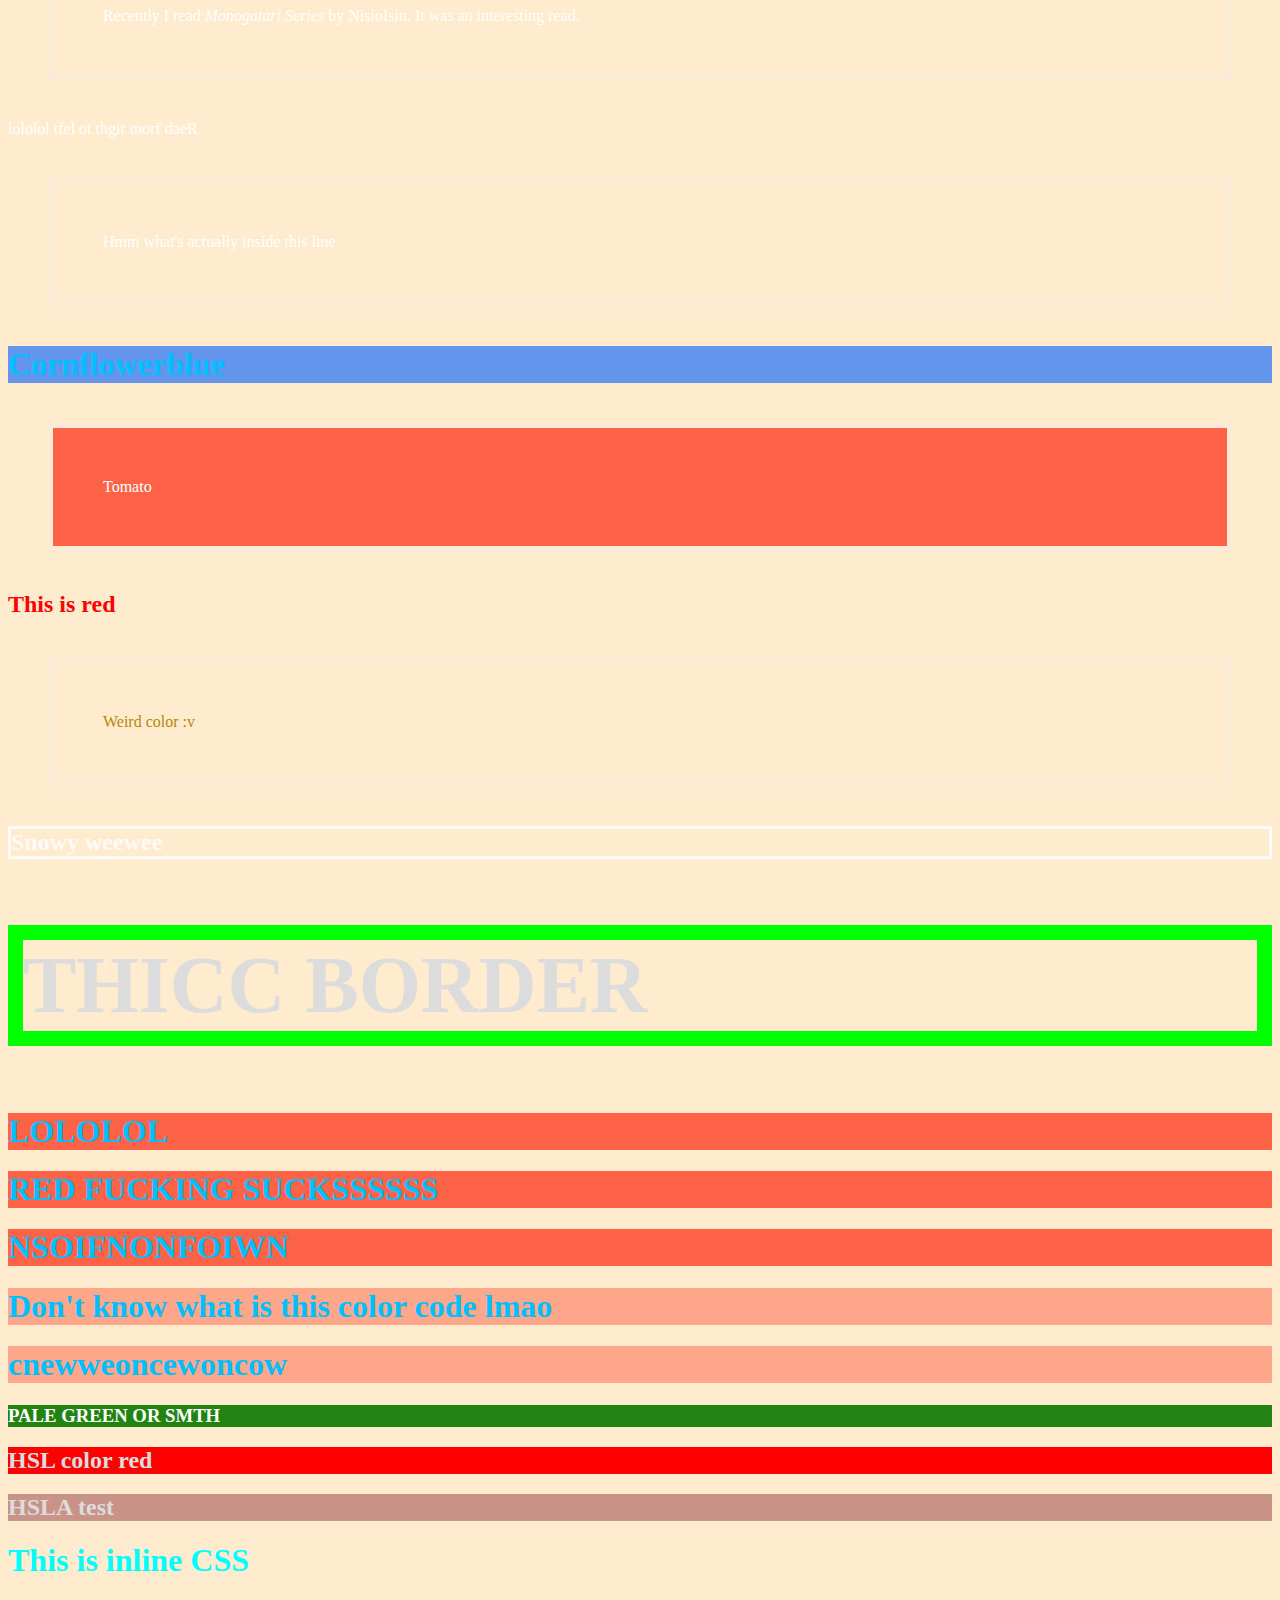
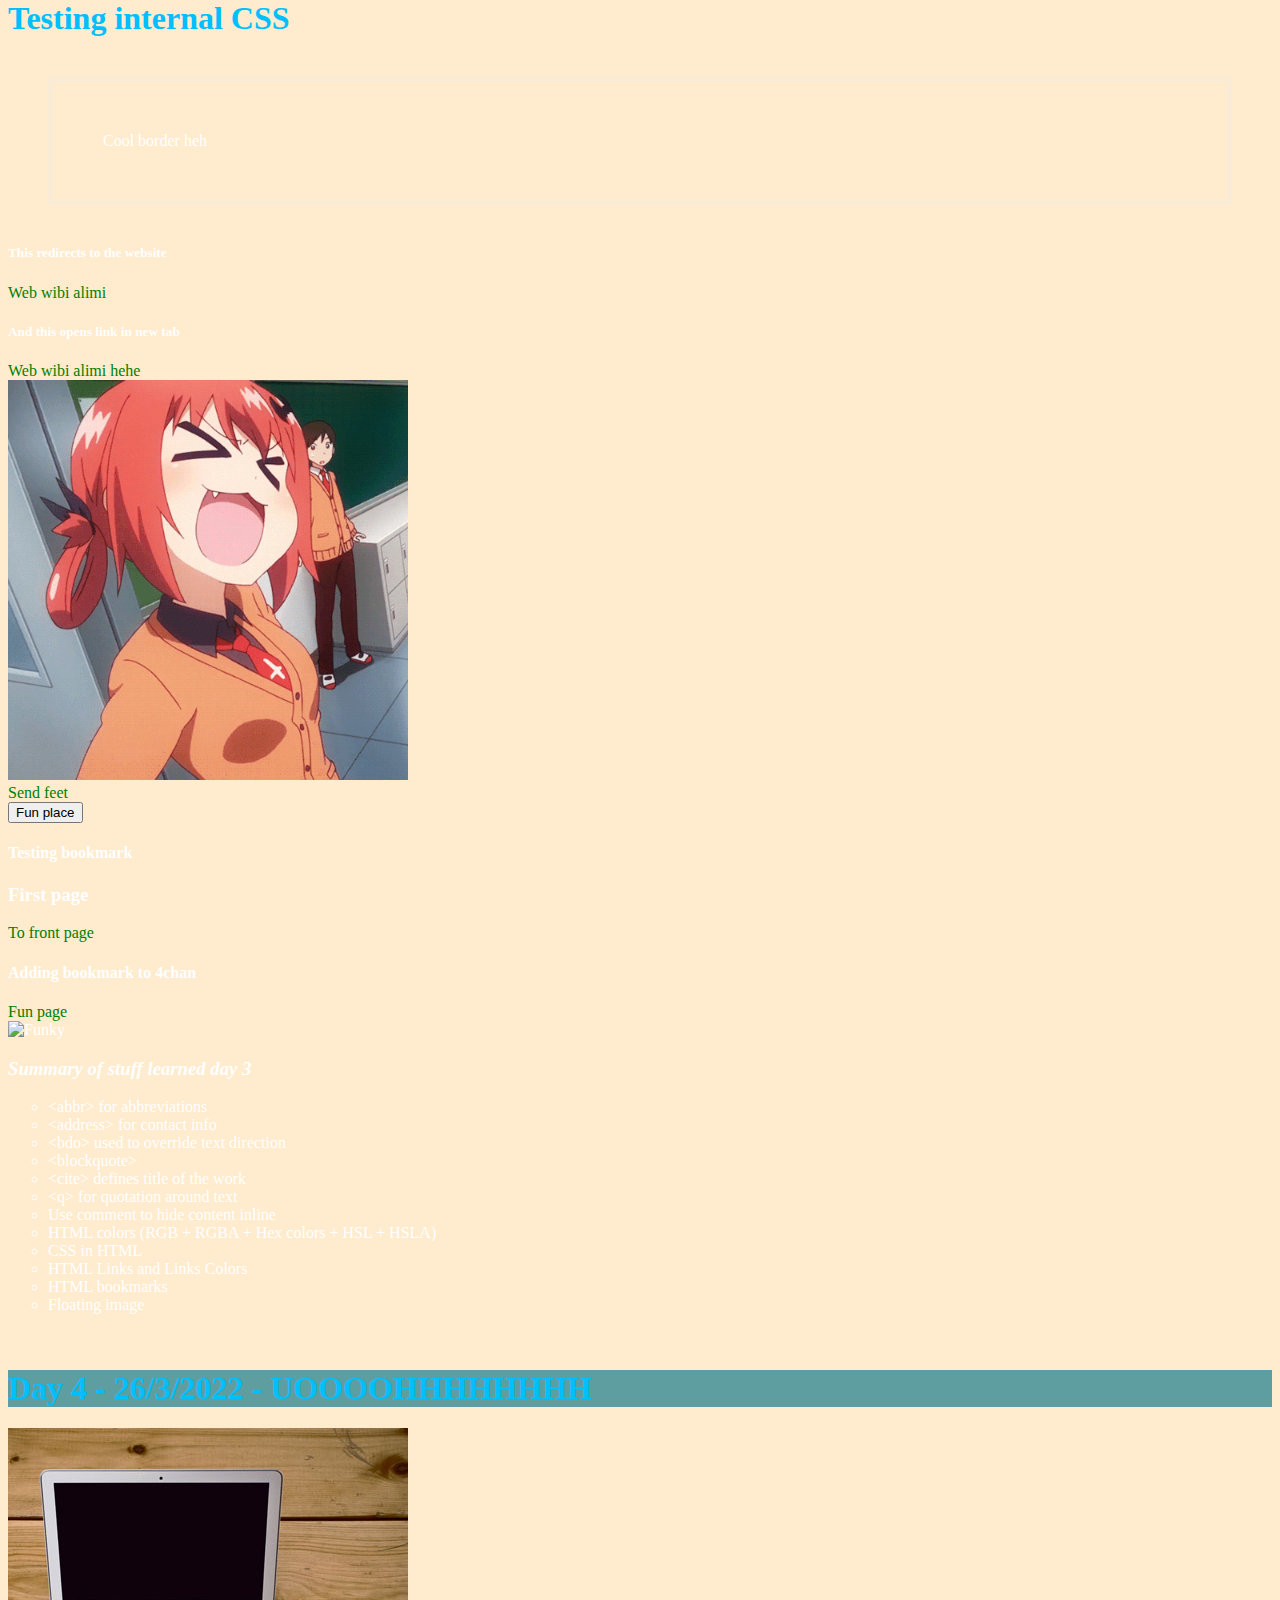
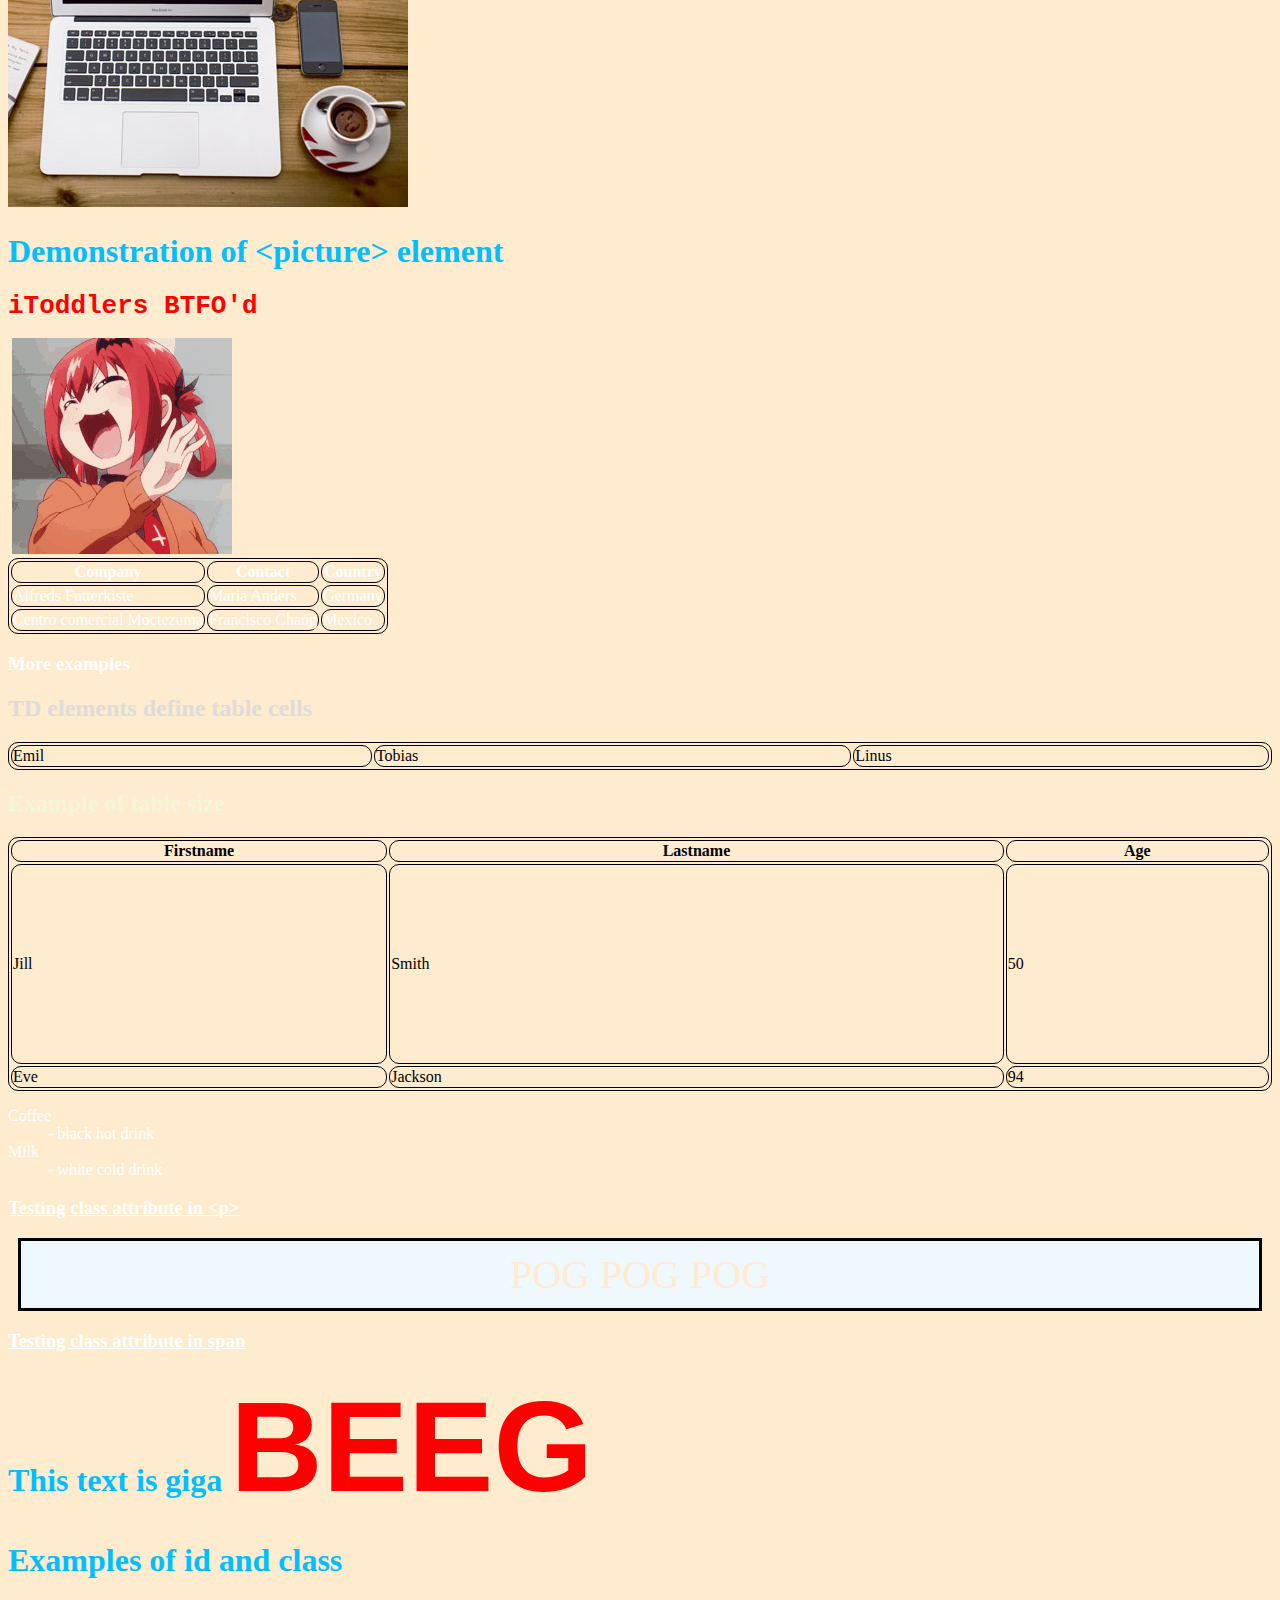
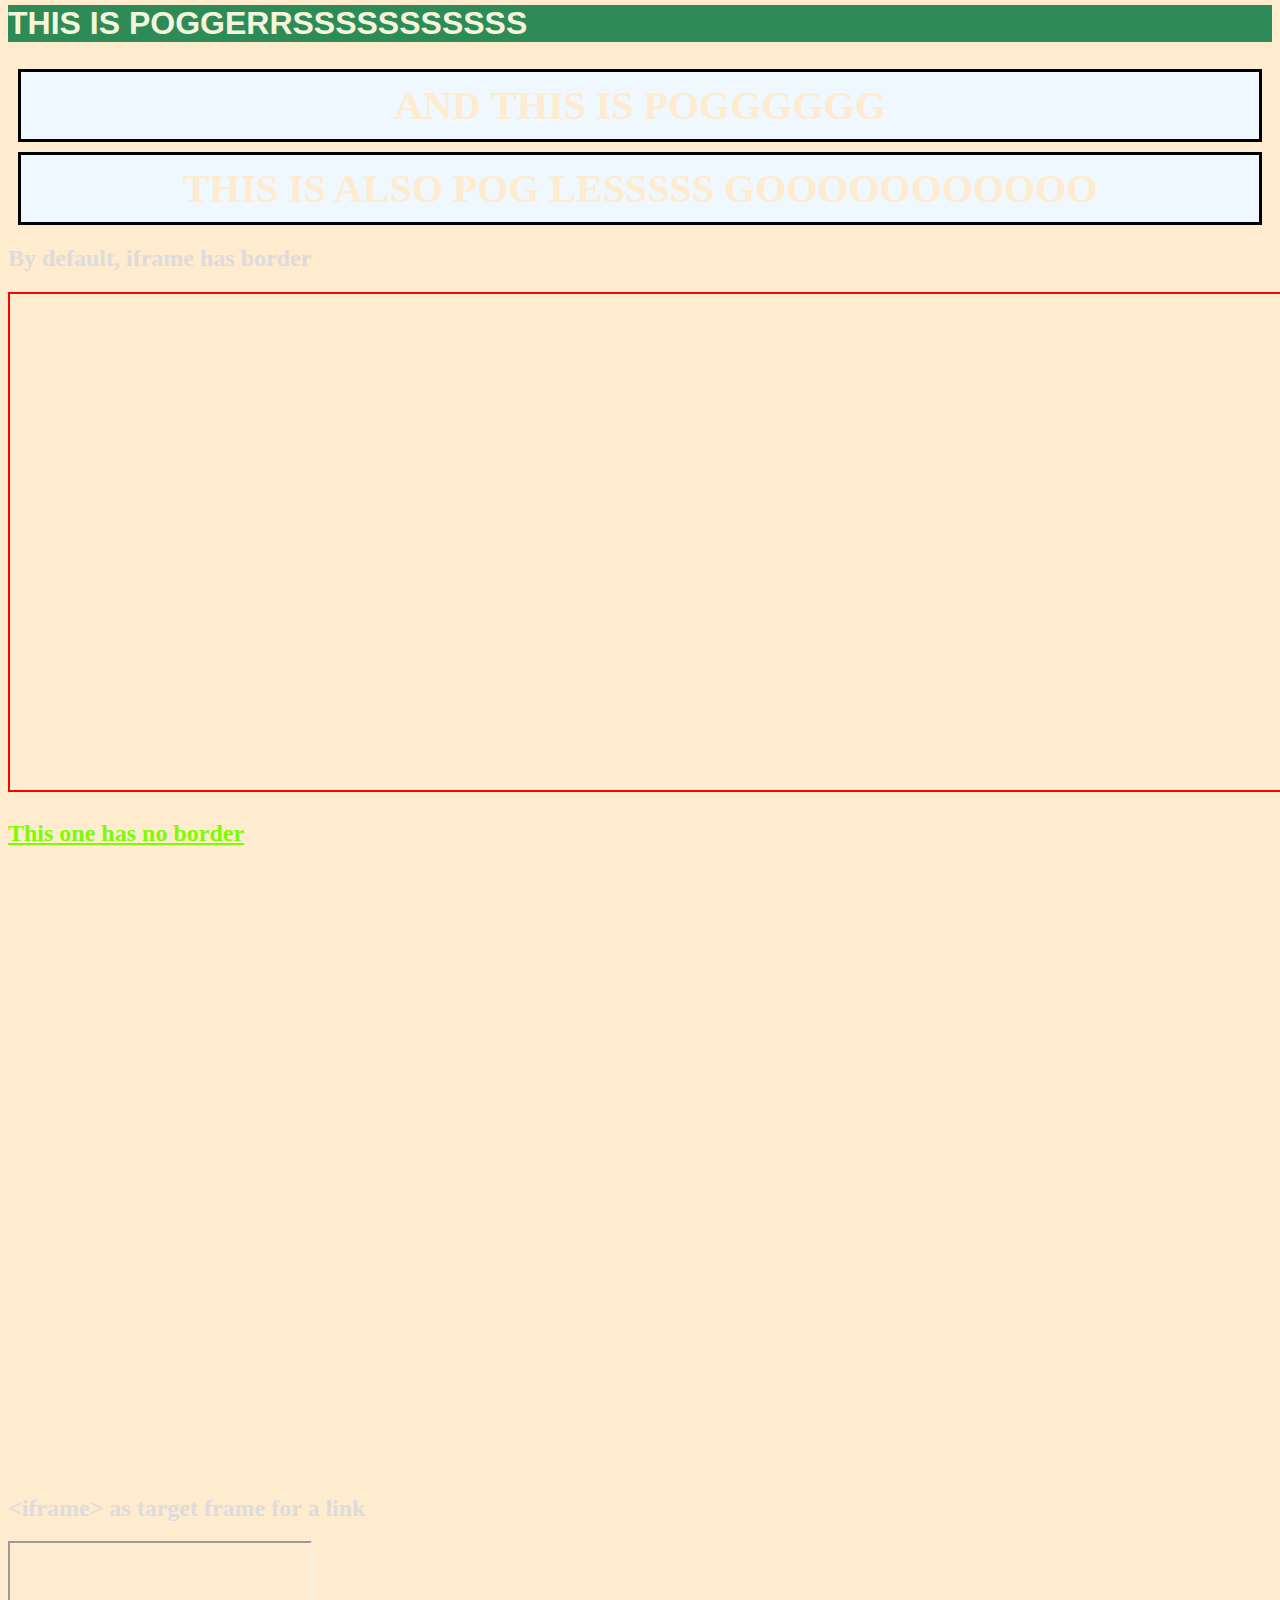
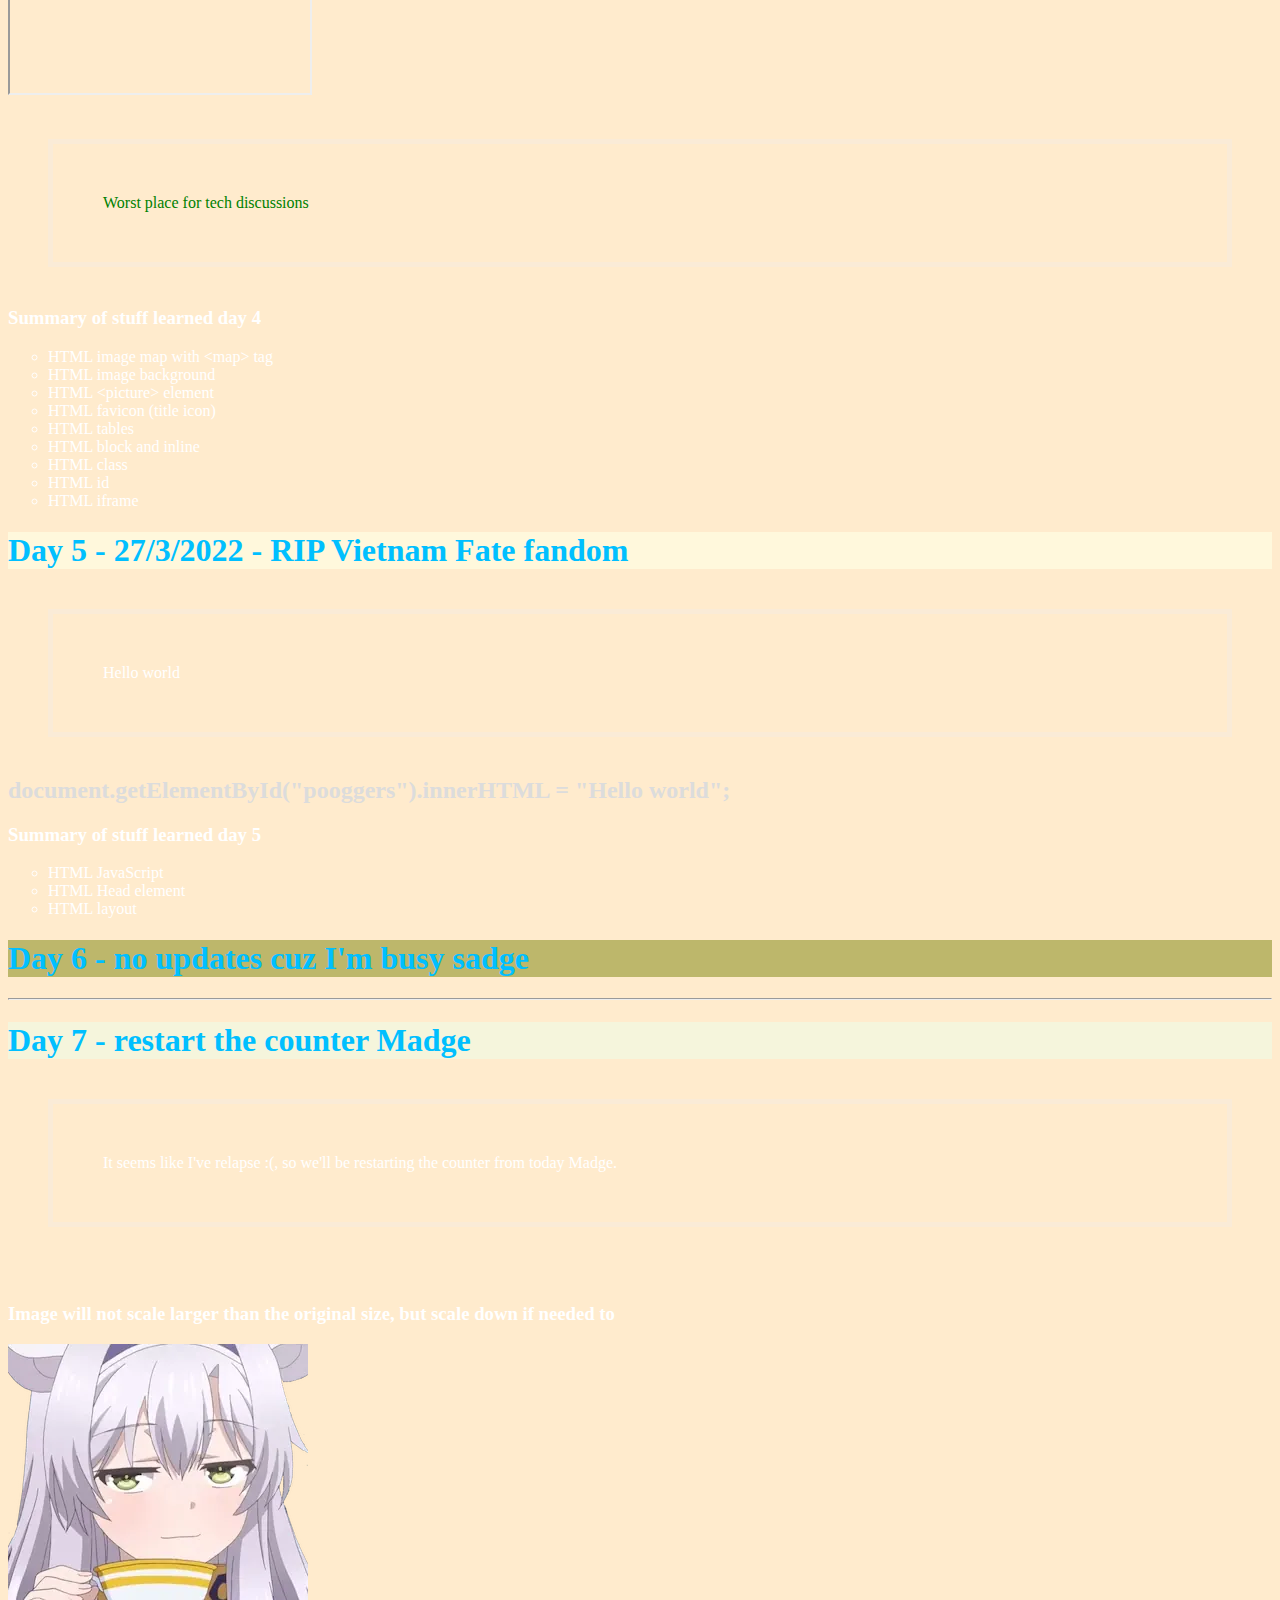
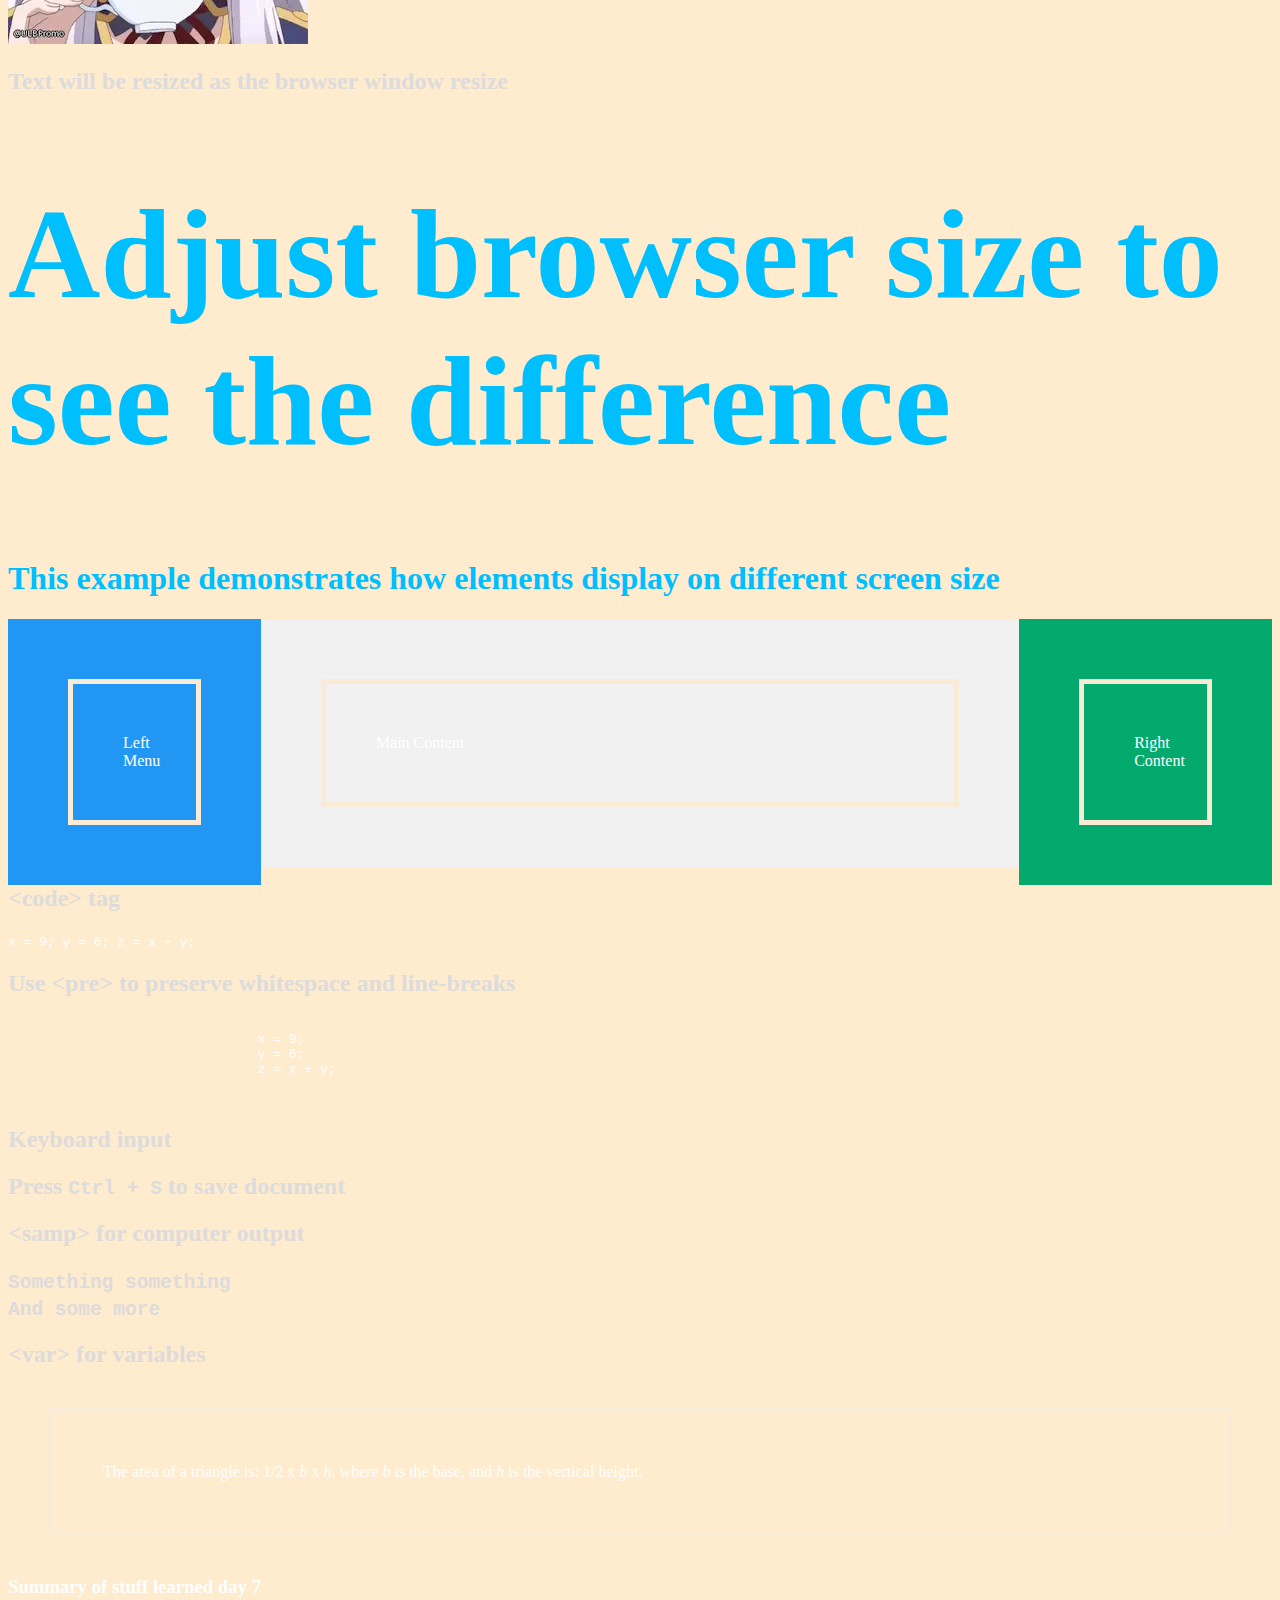
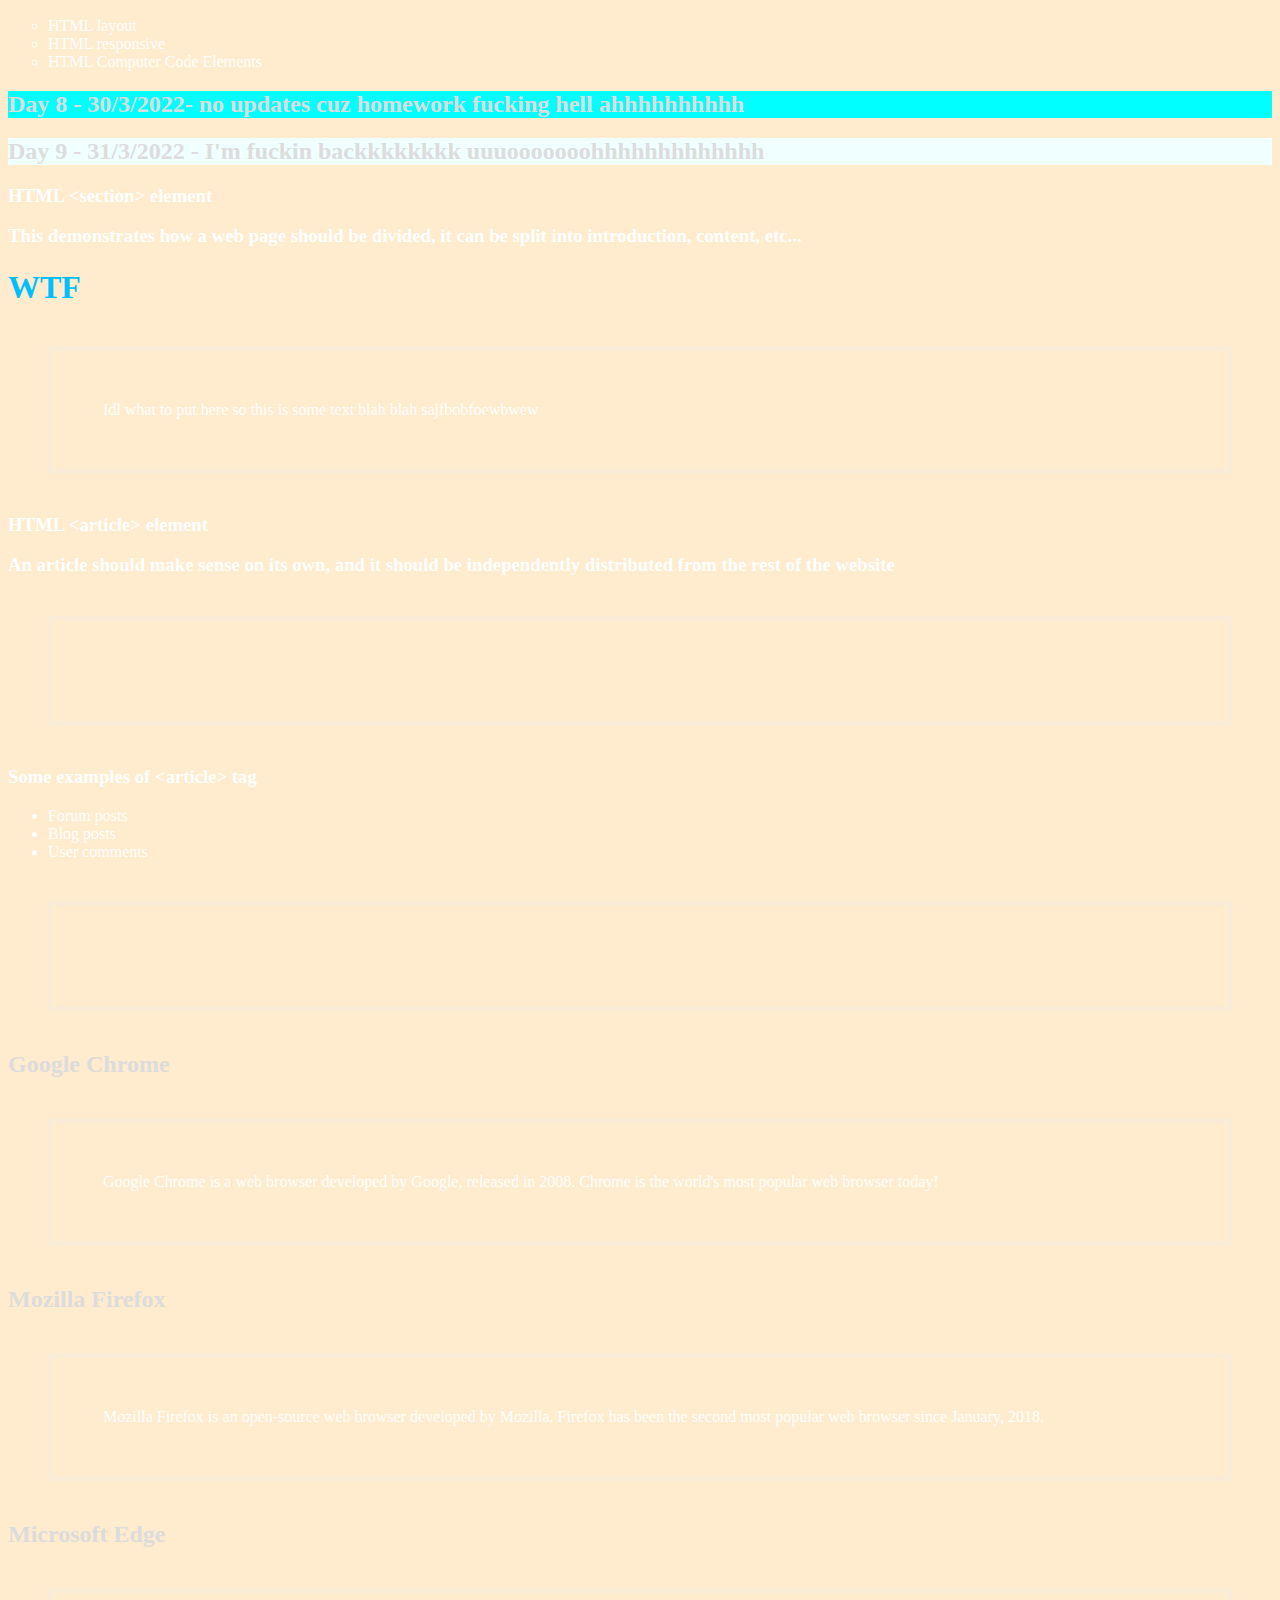
==== commit 8521cfa3: "Restart the counter once again - day 1 here we go Sadge" ====
--- a/index.html
+++ b/index.html
@@ -12,7 +12,7 @@
 		<!-- Base URL and target for all other relative URLs -->
 		<base href="https://newball2814.github.io/myblog/" target="_blank">
 		<!-- External CSS -->	
-		<!-- <link rel="stylesheet" href="styles.css"> -->
+		<link rel="stylesheet" href="styles.css">
 	</head>
 	<html lang="vi">
 	<body style="background-color: blanchedalmond;">
@@ -583,10 +583,160 @@
 		</ul>
 
 	<!----------------------------------------------------------Day 8----------------------------------------------------------------------------->
-	<h2 style="background-color: cyan;">Day 8 - no updates cuz homework fucking hell ahhhhhhhhhh</h2>
+	<h2 style="background-color: cyan;">Day 8 - 30/3/2022- no updates cuz homework fucking hell ahhhhhhhhhh</h2>
+
 
 	<!----------------------------------------------------------Day 9----------------------------------------------------------------------------->
-
+	<h2 style="background-color: azure;">Day 9 - 31/3/2022 - I'm fuckin backkkkkkkk uuuooooooohhhhhhhhhhhhh</h2>
+
+	<!---- HTML section ---->
+	<h3>HTML &lt;section&gt; element</h3>
+	<h3>This demonstrates how a web page should be divided, it can be split into introduction, content, etc...</h3>
+	<section>
+		<h1>WTF</h1>
+		<p>Idl what to put here so this is some text blah blah sajfbobfoewbwew</p>
+	</section>
+	
+	<h3>HTML &lt;article&gt; element</h3>
+	<h3>An article should make sense on its own, and it should be independently distributed from the rest of the website</h3>
+	<p>
+		<h3>Some examples of &lt;article&gt; tag</h3>
+		<ul>
+			<li>Forum posts</li>
+			<li>Blog posts</li>
+			<li>User comments</li>
+		</ul>
+	</p>
+
+	<article>
+		<h2>Google Chrome</h2>
+		<p>Google Chrome is a web browser developed by Google, released in 2008. Chrome is the world's most popular web browser today!</p>
+	</article>
+
+	<article>
+		<h2>Mozilla Firefox</h2>
+		<p>Mozilla Firefox is an open-source web browser developed by Mozilla. Firefox has been the second most popular web browser since January, 2018.</p>
+	</article>
+
+	<article>
+		<h2>Microsoft Edge</h2>
+		<p>Microsoft Edge is a web browser developed by Microsoft, released in 2015. Microsoft Edge replaced Internet Explorer.</p>
+	</article> </p></h2></article></p></h2></article></p></h2></article>
+	
+	<!-- HTML header -->
+	<h2>HTML &lt;header&gt;</h2>
+	<article>
+		<header>
+			<h2>TEST TEST</h2>
+			<p>THIS IS A HEADER, SO HEAD THE FUCK OUT BZZ BZZZ</p>
+		</header>
+		<h3>Some more text hehe</h3>
+	</article>
+
+	<!-- HTML footer -->
+	<h2>HTML footer</h2>
+	<footer>
+		<h2>Who made this shitty website: Idk, prolly the man tho wrote this</h2>
+		<p><a href="mailto:sendfeetpicpls@horsefucker.org">My fuckin email if you want to contact :v</a></p>
+	</footer>
+
+	<!-- HTML nav element -->
+	<h2>HTML &lt;nav&gt; element</h2>
+	<h2>This displays a set of links</h2>
+	<nav>
+		<a href="https://4chan.org/g">Tech</a> | 
+		<a href="https://4chan.org/a">Weebs stuff</a> |
+		<a href="https://4chan.org/b">Porn ( ͡° ͜ʖ ͡°)</a> 
+	</nav>
+
+	<!-- HTML aside element -->
+	<h2>HTML &lt;aside&gt;</h2>
+	<h2>Some contents aside from main content (like sidebar)</h2>
+	<h2>Actual content, and content blah blah</h2>
+	<aside>
+		<h2>KEKEKEK</h2>
+		<h2>TEXT TEXT TEXT TEXT TEXT TEXT TEXT</h2>
+	</aside>
+
+	<h2 style="color: hotpink;"><u>HTML &lt;figure&gt; and &lt;figcaption&gt; element</u></h2>	
+	<h2 style="color: skyblue;">This holds pictures, illutrations...</h2>
+	<figure>
+		<img src="cirno_bouncing.gif" alt="funky">
+		<figcaption>Funky cirno fumo bouncing</figcaption>
+	</figure>
+	
+	<h2>HTML entities</h2>
+	<div>
+		<p>
+			This is an example of non-breaking space and what is does. Blah blah blah blah blah blah blah 
+			blah blah blah blah blah blah 2 trillion&nbsp;dollars of oil blah blah and so on and so forth.
+		</p>
+	</div>
+
+	<!-- HTML symbols -->
+	<h2 style="color: indianred; font-size: 200%;"><b>HTML symbols</b></h2>
+	<h2>3 ways of displaying:</h2>
+	<p>I will display &euro;</p>
+	<p>I will display &#8364;</p>
+	<p>I will display &#x20AC;</p>
+	<h2>Testing some more symbols</h2>
+	<p>
+		This is &spades; <br>
+		And this is &clubs; <br>
+		This is &hearts; <br>
+		Last is &diams; <br>
+		Cocks and Balls Trading&trade; Corp. <br>
+	</p>
+
+	<!-- HTML emojis -->
+	<h2 style="font-size: 200%; color: blanchedalmond;">HTML emojis</h2>
+	<h2>Must remember to include charset=UTF-8 or the emojis will not be displayed</h2>
+	<p>I will display A B C</p>
+	<p>I will display &#65; &#66; &#67;</p>
+	<h2>This is a cringe emoji <br> &#128525</h2>
+	<p style="font-size:48px">
+		These ones are also cringe <br>
+		&#128512; &#128516; &#128525; &#128151;
+	</p>
+	
+	<!-- HTML Forms -->
+	<h2 style="font-size: 200%; color: darkorchid;">HTML Forms using &lt;form&gt; element</h2>
+	<form autocomplete="on" target="_blank" action="https://4chan.org/g">
+		<label for=fname"">First name:</label><br>
+		<input type=text"" id="fname" name=fname""><br>
+		<label for="lname">Last name:</label><br>
+		<input type=text"" id="lname" name="lname"><br>
+		<input type="submit" value="Submit">
+	</form>
+
+	<h2>Another example of form with radio buttons</h2>
+	<form>
+	  <input type="radio" id=html"" name="fav_language" value="HTML">
+	  <label for="html">HTML</label><br>
+	  <input type="radio" id="css" name=fav_language"" value="CSS">
+	  <label for="css">CSS</label><br>
+	  <input type="radio" id="javascript" name="fav_language" value="JavaScript">
+	  <label for="javascript">JavaScript</label>
+	</form>
+
+	<h2>This is the checkbox one with submit button</h2>
+	<form action="https://4chan.org/g"i target="_blank">
+	  <input type="checkbox" id="vehicle1" name="vehicle1" value="Bike">
+	  <label for="vehicle1"> I have a bike</label><br>
+	  <input type="checkbox" id="vehicle2" name="vehicle2" value="Car">
+      <label for="vehicle2"> I have a car</label><br>
+	  <input type="checkbox" id="vehicle3" name="vehicle3" value="Boat">
+	  <label for="vehicle3"> I have a boat</label><br>
+	  <input type="submit" value="Submit">
+	</form>
+
+	<ul style="list-style-type: circle;">
+		<li>HTML semantics</li>
+		<li>HTML entities</li>
+		<li>HTML symbols</li>
+		<li>HTML emojis</li>
+		<li>HTML forms and form attribute</li>
+	</ul>
 	</body>
 	</html>
 </html>
--- a/styles.css
+++ b/styles.css
@@ -2,10 +2,13 @@
 	color: gainsboro;
 }
 
-p {
-	color: darkcyan;
-	background-color: darkolivegreen;
-	font-size: 150%;
+aside {
+	margin-left: 10px;
+	padding-left: 10px;
+	float: right;
+	background-color: lightgray;
+	font-family: fantasy;
+	font-style: oblique;
 }
 
 a:link {
